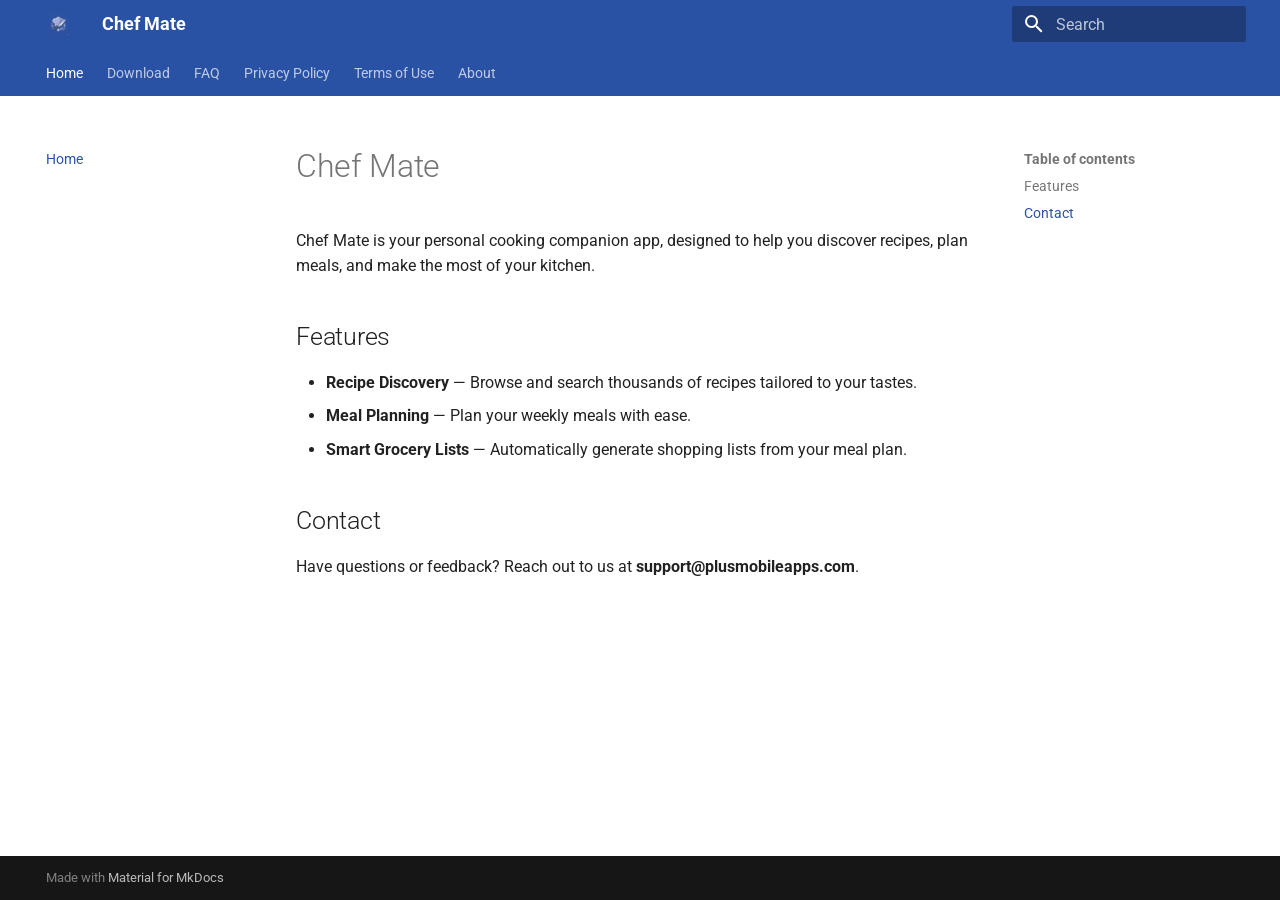
==== index.html @ 1d0ebb0e "Deployed 0904247 with MkDocs version: 1.6.1" ====
<!doctype html>
<html lang="en" class="no-js">
  <head>
    
      <meta charset="utf-8">
      <meta name="viewport" content="width=device-width,initial-scale=1">
      
      
      
      
      
        <link rel="next" href="download/">
      
      
        
      
      
      <link rel="icon" href="assets/favicon.png">
      <meta name="generator" content="mkdocs-1.6.1, mkdocs-material-9.7.6">
    
    
      
        <title>Chef Mate</title>
      
    
    
      <link rel="stylesheet" href="assets/stylesheets/main.484c7ddc.min.css">
      
        
        <link rel="stylesheet" href="assets/stylesheets/palette.ab4e12ef.min.css">
      
      


    
    
      
    
    
      
        
        
        <link rel="preconnect" href="https://fonts.gstatic.com" crossorigin>
        <link rel="stylesheet" href="https://fonts.googleapis.com/css?family=Roboto:300,300i,400,400i,700,700i%7CRoboto+Mono:400,400i,700,700i&display=fallback">
        <style>:root{--md-text-font:"Roboto";--md-code-font:"Roboto Mono"}</style>
      
    
    
      <link rel="stylesheet" href="stylesheets/extra.css">
    
    <script>__md_scope=new URL(".",location),__md_hash=e=>[...e].reduce(((e,_)=>(e<<5)-e+_.charCodeAt(0)),0),__md_get=(e,_=localStorage,t=__md_scope)=>JSON.parse(_.getItem(t.pathname+"."+e)),__md_set=(e,_,t=localStorage,a=__md_scope)=>{try{t.setItem(a.pathname+"."+e,JSON.stringify(_))}catch(e){}}</script>
    
      

    
    
  </head>
  
  
    
    
    
    
    
    <body dir="ltr" data-md-color-scheme="default" data-md-color-primary="custom" data-md-color-accent="custom">
  
    
    <input class="md-toggle" data-md-toggle="drawer" type="checkbox" id="__drawer" autocomplete="off">
    <input class="md-toggle" data-md-toggle="search" type="checkbox" id="__search" autocomplete="off">
    <label class="md-overlay" for="__drawer"></label>
    <div data-md-component="skip">
      
        
        <a href="#chef-mate" class="md-skip">
          Skip to content
        </a>
      
    </div>
    <div data-md-component="announce">
      
    </div>
    
    
      

<header class="md-header" data-md-component="header">
  <nav class="md-header__inner md-grid" aria-label="Header">
    <a href="." title="Chef Mate" class="md-header__button md-logo" aria-label="Chef Mate" data-md-component="logo">
      
  <img src="assets/logo.png" alt="logo">

    </a>
    <label class="md-header__button md-icon" for="__drawer">
      
      <svg xmlns="http://www.w3.org/2000/svg" viewBox="0 0 24 24"><path d="M3 6h18v2H3zm0 5h18v2H3zm0 5h18v2H3z"/></svg>
    </label>
    <div class="md-header__title" data-md-component="header-title">
      <div class="md-header__ellipsis">
        <div class="md-header__topic">
          <span class="md-ellipsis">
            Chef Mate
          </span>
        </div>
        <div class="md-header__topic" data-md-component="header-topic">
          <span class="md-ellipsis">
            
              Home
            
          </span>
        </div>
      </div>
    </div>
    
      
    
    
    
    
      
      
        <label class="md-header__button md-icon" for="__search">
          
          <svg xmlns="http://www.w3.org/2000/svg" viewBox="0 0 24 24"><path d="M9.5 3A6.5 6.5 0 0 1 16 9.5c0 1.61-.59 3.09-1.56 4.23l.27.27h.79l5 5-1.5 1.5-5-5v-.79l-.27-.27A6.52 6.52 0 0 1 9.5 16 6.5 6.5 0 0 1 3 9.5 6.5 6.5 0 0 1 9.5 3m0 2C7 5 5 7 5 9.5S7 14 9.5 14 14 12 14 9.5 12 5 9.5 5"/></svg>
        </label>
        <div class="md-search" data-md-component="search" role="dialog">
  <label class="md-search__overlay" for="__search"></label>
  <div class="md-search__inner" role="search">
    <form class="md-search__form" name="search">
      <input type="text" class="md-search__input" name="query" aria-label="Search" placeholder="Search" autocapitalize="off" autocorrect="off" autocomplete="off" spellcheck="false" data-md-component="search-query" required>
      <label class="md-search__icon md-icon" for="__search">
        
        <svg xmlns="http://www.w3.org/2000/svg" viewBox="0 0 24 24"><path d="M9.5 3A6.5 6.5 0 0 1 16 9.5c0 1.61-.59 3.09-1.56 4.23l.27.27h.79l5 5-1.5 1.5-5-5v-.79l-.27-.27A6.52 6.52 0 0 1 9.5 16 6.5 6.5 0 0 1 3 9.5 6.5 6.5 0 0 1 9.5 3m0 2C7 5 5 7 5 9.5S7 14 9.5 14 14 12 14 9.5 12 5 9.5 5"/></svg>
        
        <svg xmlns="http://www.w3.org/2000/svg" viewBox="0 0 24 24"><path d="M20 11v2H8l5.5 5.5-1.42 1.42L4.16 12l7.92-7.92L13.5 5.5 8 11z"/></svg>
      </label>
      <nav class="md-search__options" aria-label="Search">
        
        <button type="reset" class="md-search__icon md-icon" title="Clear" aria-label="Clear" tabindex="-1">
          
          <svg xmlns="http://www.w3.org/2000/svg" viewBox="0 0 24 24"><path d="M19 6.41 17.59 5 12 10.59 6.41 5 5 6.41 10.59 12 5 17.59 6.41 19 12 13.41 17.59 19 19 17.59 13.41 12z"/></svg>
        </button>
      </nav>
      
    </form>
    <div class="md-search__output">
      <div class="md-search__scrollwrap" tabindex="0" data-md-scrollfix>
        <div class="md-search-result" data-md-component="search-result">
          <div class="md-search-result__meta">
            Initializing search
          </div>
          <ol class="md-search-result__list" role="presentation"></ol>
        </div>
      </div>
    </div>
  </div>
</div>
      
    
    
  </nav>
  
</header>
    
    <div class="md-container" data-md-component="container">
      
      
        
          
            
<nav class="md-tabs" aria-label="Tabs" data-md-component="tabs">
  <div class="md-grid">
    <ul class="md-tabs__list">
      
        
  
  
  
    
  
  
    <li class="md-tabs__item md-tabs__item--active">
      <a href="." class="md-tabs__link">
        
  
  
    
  
  Home

      </a>
    </li>
  

      
        
  
  
  
  
    <li class="md-tabs__item">
      <a href="download/" class="md-tabs__link">
        
  
  
    
  
  Download

      </a>
    </li>
  

      
        
  
  
  
  
    <li class="md-tabs__item">
      <a href="faq/" class="md-tabs__link">
        
  
  
    
  
  FAQ

      </a>
    </li>
  

      
        
  
  
  
  
    <li class="md-tabs__item">
      <a href="privacy-policy/" class="md-tabs__link">
        
  
  
    
  
  Privacy Policy

      </a>
    </li>
  

      
        
  
  
  
  
    <li class="md-tabs__item">
      <a href="terms-of-use/" class="md-tabs__link">
        
  
  
    
  
  Terms of Use

      </a>
    </li>
  

      
        
  
  
  
  
    <li class="md-tabs__item">
      <a href="about/" class="md-tabs__link">
        
  
  
    
  
  About

      </a>
    </li>
  

      
    </ul>
  </div>
</nav>
          
        
      
      <main class="md-main" data-md-component="main">
        <div class="md-main__inner md-grid">
          
            
              
              <div class="md-sidebar md-sidebar--primary" data-md-component="sidebar" data-md-type="navigation" >
                <div class="md-sidebar__scrollwrap">
                  <div class="md-sidebar__inner">
                    


  


<nav class="md-nav md-nav--primary md-nav--lifted" aria-label="Navigation" data-md-level="0">
  <label class="md-nav__title" for="__drawer">
    <a href="." title="Chef Mate" class="md-nav__button md-logo" aria-label="Chef Mate" data-md-component="logo">
      
  <img src="assets/logo.png" alt="logo">

    </a>
    Chef Mate
  </label>
  
  <ul class="md-nav__list" data-md-scrollfix>
    
      
      
  
  
    
  
  
  
    <li class="md-nav__item md-nav__item--active">
      
      <input class="md-nav__toggle md-toggle" type="checkbox" id="__toc">
      
      
        
      
      
        <label class="md-nav__link md-nav__link--active" for="__toc">
          
  
  
  <span class="md-ellipsis">
    
  
    Home
  

    
  </span>
  
  

          <span class="md-nav__icon md-icon"></span>
        </label>
      
      <a href="." class="md-nav__link md-nav__link--active">
        
  
  
  <span class="md-ellipsis">
    
  
    Home
  

    
  </span>
  
  

      </a>
      
        

<nav class="md-nav md-nav--secondary" aria-label="Table of contents">
  
  
  
    
  
  
    <label class="md-nav__title" for="__toc">
      <span class="md-nav__icon md-icon"></span>
      Table of contents
    </label>
    <ul class="md-nav__list" data-md-component="toc" data-md-scrollfix>
      
        <li class="md-nav__item">
  <a href="#features" class="md-nav__link">
    <span class="md-ellipsis">
      
        Features
      
    </span>
  </a>
  
</li>
      
        <li class="md-nav__item">
  <a href="#contact" class="md-nav__link">
    <span class="md-ellipsis">
      
        Contact
      
    </span>
  </a>
  
</li>
      
    </ul>
  
</nav>
      
    </li>
  

    
      
      
  
  
  
  
    <li class="md-nav__item">
      <a href="download/" class="md-nav__link">
        
  
  
  <span class="md-ellipsis">
    
  
    Download
  

    
  </span>
  
  

      </a>
    </li>
  

    
      
      
  
  
  
  
    <li class="md-nav__item">
      <a href="faq/" class="md-nav__link">
        
  
  
  <span class="md-ellipsis">
    
  
    FAQ
  

    
  </span>
  
  

      </a>
    </li>
  

    
      
      
  
  
  
  
    <li class="md-nav__item">
      <a href="privacy-policy/" class="md-nav__link">
        
  
  
  <span class="md-ellipsis">
    
  
    Privacy Policy
  

    
  </span>
  
  

      </a>
    </li>
  

    
      
      
  
  
  
  
    <li class="md-nav__item">
      <a href="terms-of-use/" class="md-nav__link">
        
  
  
  <span class="md-ellipsis">
    
  
    Terms of Use
  

    
  </span>
  
  

      </a>
    </li>
  

    
      
      
  
  
  
  
    <li class="md-nav__item">
      <a href="about/" class="md-nav__link">
        
  
  
  <span class="md-ellipsis">
    
  
    About
  

    
  </span>
  
  

      </a>
    </li>
  

    
  </ul>
</nav>
                  </div>
                </div>
              </div>
            
            
              
              <div class="md-sidebar md-sidebar--secondary" data-md-component="sidebar" data-md-type="toc" >
                <div class="md-sidebar__scrollwrap">
                  <div class="md-sidebar__inner">
                    

<nav class="md-nav md-nav--secondary" aria-label="Table of contents">
  
  
  
    
  
  
    <label class="md-nav__title" for="__toc">
      <span class="md-nav__icon md-icon"></span>
      Table of contents
    </label>
    <ul class="md-nav__list" data-md-component="toc" data-md-scrollfix>
      
        <li class="md-nav__item">
  <a href="#features" class="md-nav__link">
    <span class="md-ellipsis">
      
        Features
      
    </span>
  </a>
  
</li>
      
        <li class="md-nav__item">
  <a href="#contact" class="md-nav__link">
    <span class="md-ellipsis">
      
        Contact
      
    </span>
  </a>
  
</li>
      
    </ul>
  
</nav>
                  </div>
                </div>
              </div>
            
          
          
            <div class="md-content" data-md-component="content">
              
              <article class="md-content__inner md-typeset">
                
                  



<h1 id="chef-mate">Chef Mate</h1>
<p>Chef Mate is your personal cooking companion app, designed to help you discover recipes, plan meals, and make the most of your kitchen.</p>
<h2 id="features">Features</h2>
<ul>
<li><strong>Recipe Discovery</strong> — Browse and search thousands of recipes tailored to your tastes.</li>
<li><strong>Meal Planning</strong> — Plan your weekly meals with ease.</li>
<li><strong>Smart Grocery Lists</strong> — Automatically generate shopping lists from your meal plan.</li>
</ul>
<h2 id="contact">Contact</h2>
<p>Have questions or feedback? Reach out to us at <strong>support@plusmobileapps.com</strong>.</p>












                
              </article>
            </div>
          
          
<script>var target=document.getElementById(location.hash.slice(1));target&&target.name&&(target.checked=target.name.startsWith("__tabbed_"))</script>
        </div>
        
      </main>
      
        <footer class="md-footer">
  
  <div class="md-footer-meta md-typeset">
    <div class="md-footer-meta__inner md-grid">
      <div class="md-copyright">
  
  
    Made with
    <a href="https://squidfunk.github.io/mkdocs-material/" target="_blank" rel="noopener">
      Material for MkDocs
    </a>
  
</div>
      
    </div>
  </div>
</footer>
      
    </div>
    <div class="md-dialog" data-md-component="dialog">
      <div class="md-dialog__inner md-typeset"></div>
    </div>
    
    
    
      
      
      <script id="__config" type="application/json">{"annotate": null, "base": ".", "features": ["navigation.tabs", "navigation.sections"], "search": "assets/javascripts/workers/search.2c215733.min.js", "tags": null, "translations": {"clipboard.copied": "Copied to clipboard", "clipboard.copy": "Copy to clipboard", "search.result.more.one": "1 more on this page", "search.result.more.other": "# more on this page", "search.result.none": "No matching documents", "search.result.one": "1 matching document", "search.result.other": "# matching documents", "search.result.placeholder": "Type to start searching", "search.result.term.missing": "Missing", "select.version": "Select version"}, "version": null}</script>
    
    
      <script src="assets/javascripts/bundle.79ae519e.min.js"></script>
      
    
  </body>
</html>
---- assets/stylesheets/main.484c7ddc.min.css ----
@charset "UTF-8";html{-webkit-text-size-adjust:none;-moz-text-size-adjust:none;text-size-adjust:none;box-sizing:border-box}*,:after,:before{box-sizing:inherit}@media (prefers-reduced-motion){*,:after,:before{transition:none!important}}body{margin:0}a,button,input,label{-webkit-tap-highlight-color:transparent}a{color:inherit;text-decoration:none}hr{border:0;box-sizing:initial;display:block;height:.05rem;overflow:visible;padding:0}small{font-size:80%}sub,sup{line-height:1em}img{border-style:none}table{border-collapse:initial;border-spacing:0}td,th{font-weight:400;vertical-align:top}button{background:#0000;border:0;font-family:inherit;font-size:inherit;margin:0;padding:0}input{border:0;outline:none}:root{--md-primary-fg-color:#4051b5;--md-primary-fg-color--light:#5d6cc0;--md-primary-fg-color--dark:#303fa1;--md-primary-bg-color:#fff;--md-primary-bg-color--light:#ffffffb3;--md-accent-fg-color:#526cfe;--md-accent-fg-color--transparent:#526cfe1a;--md-accent-bg-color:#fff;--md-accent-bg-color--light:#ffffffb3}[data-md-color-scheme=default]{color-scheme:light}[data-md-color-scheme=default] img[src$="#gh-dark-mode-only"],[data-md-color-scheme=default] img[src$="#only-dark"]{display:none}:root,[data-md-color-scheme=default]{--md-hue:225deg;--md-default-fg-color:#000000de;--md-default-fg-color--light:#0000008a;--md-default-fg-color--lighter:#00000052;--md-default-fg-color--lightest:#00000012;--md-default-bg-color:#fff;--md-default-bg-color--light:#ffffffb3;--md-default-bg-color--lighter:#ffffff4d;--md-default-bg-color--lightest:#ffffff1f;--md-code-fg-color:#36464e;--md-code-bg-color:#f5f5f5;--md-code-bg-color--light:#f5f5f5b3;--md-code-bg-color--lighter:#f5f5f54d;--md-code-hl-color:#4287ff;--md-code-hl-color--light:#4287ff1a;--md-code-hl-number-color:#d52a2a;--md-code-hl-special-color:#db1457;--md-code-hl-function-color:#a846b9;--md-code-hl-constant-color:#6e59d9;--md-code-hl-keyword-color:#3f6ec6;--md-code-hl-string-color:#1c7d4d;--md-code-hl-name-color:var(--md-code-fg-color);--md-code-hl-operator-color:var(--md-default-fg-color--light);--md-code-hl-punctuation-color:var(--md-default-fg-color--light);--md-code-hl-comment-color:var(--md-default-fg-color--light);--md-code-hl-generic-color:var(--md-default-fg-color--light);--md-code-hl-variable-color:var(--md-default-fg-color--light);--md-typeset-color:var(--md-default-fg-color);--md-typeset-a-color:var(--md-primary-fg-color);--md-typeset-del-color:#f5503d26;--md-typeset-ins-color:#0bd57026;--md-typeset-kbd-color:#fafafa;--md-typeset-kbd-accent-color:#fff;--md-typeset-kbd-border-color:#b8b8b8;--md-typeset-mark-color:#ffff0080;--md-typeset-table-color:#0000001f;--md-typeset-table-color--light:rgba(0,0,0,.035);--md-admonition-fg-color:var(--md-default-fg-color);--md-admonition-bg-color:var(--md-default-bg-color);--md-warning-fg-color:#000000de;--md-warning-bg-color:#ff9;--md-footer-fg-color:#fff;--md-footer-fg-color--light:#ffffffb3;--md-footer-fg-color--lighter:#ffffff73;--md-footer-bg-color:#000000de;--md-footer-bg-color--dark:#00000052;--md-shadow-z1:0 0.2rem 0.5rem #0000000d,0 0 0.05rem #0000001a;--md-shadow-z2:0 0.2rem 0.5rem #0000001a,0 0 0.05rem #00000040;--md-shadow-z3:0 0.2rem 0.5rem #0003,0 0 0.05rem #00000059}.md-icon svg{fill:currentcolor;display:block;height:1.2rem;width:1.2rem}body{-webkit-font-smoothing:antialiased;-moz-osx-font-smoothing:grayscale;--md-text-font-family:var(--md-text-font,_),-apple-system,BlinkMacSystemFont,Helvetica,Arial,sans-serif;--md-code-font-family:var(--md-code-font,_),SFMono-Regular,Consolas,Menlo,monospace}aside,body,input{font-feature-settings:"kern","liga";color:var(--md-typeset-color);font-family:var(--md-text-font-family)}code,kbd,pre{font-feature-settings:"kern";font-family:var(--md-code-font-family)}:root{--md-typeset-table-sort-icon:url('data:image/svg+xml;charset=utf-8,<svg xmlns="http://www.w3.org/2000/svg" viewBox="0 0 24 24"><path d="m18 21-4-4h3V7h-3l4-4 4 4h-3v10h3M2 19v-2h10v2M2 13v-2h7v2M2 7V5h4v2z"/></svg>');--md-typeset-table-sort-icon--asc:url('data:image/svg+xml;charset=utf-8,<svg xmlns="http://www.w3.org/2000/svg" viewBox="0 0 24 24"><path d="M19 17h3l-4 4-4-4h3V3h2M2 17h10v2H2M6 5v2H2V5m0 6h7v2H2z"/></svg>');--md-typeset-table-sort-icon--desc:url('data:image/svg+xml;charset=utf-8,<svg xmlns="http://www.w3.org/2000/svg" viewBox="0 0 24 24"><path d="M19 7h3l-4-4-4 4h3v14h2M2 17h10v2H2M6 5v2H2V5m0 6h7v2H2z"/></svg>')}.md-typeset{-webkit-print-color-adjust:exact;color-adjust:exact;font-size:.8rem;line-height:1.6;overflow-wrap:break-word}@media print{.md-typeset{font-size:.68rem}}.md-typeset blockquote,.md-typeset dl,.md-typeset figure,.md-typeset ol,.md-typeset pre,.md-typeset ul{margin-bottom:1em;margin-top:1em}.md-typeset h1{color:var(--md-default-fg-color--light);font-size:2em;line-height:1.3;margin:0 0 1.25em}.md-typeset h1,.md-typeset h2{font-weight:300;letter-spacing:-.01em}.md-typeset h2{font-size:1.5625em;line-height:1.4;margin:1.6em 0 .64em}.md-typeset h3{font-size:1.25em;font-weight:400;letter-spacing:-.01em;line-height:1.5;margin:1.6em 0 .8em}.md-typeset h2+h3{margin-top:.8em}.md-typeset h4{font-weight:700;letter-spacing:-.01em;margin:1em 0}.md-typeset h5,.md-typeset h6{color:var(--md-default-fg-color--light);font-size:.8em;font-weight:700;letter-spacing:-.01em;margin:1.25em 0}.md-typeset h5{text-transform:uppercase}.md-typeset h5 code{text-transform:none}.md-typeset hr{border-bottom:.05rem solid var(--md-default-fg-color--lightest);display:flow-root;margin:1.5em 0}.md-typeset a{color:var(--md-typeset-a-color);word-break:break-word}.md-typeset a,.md-typeset a:before{transition:color 125ms}.md-typeset a:focus,.md-typeset a:hover{color:var(--md-accent-fg-color)}.md-typeset a:focus code,.md-typeset a:hover code{background-color:var(--md-accent-fg-color--transparent);color:var(--md-accent-fg-color)}.md-typeset a code{color:var(--md-typeset-a-color)}.md-typeset a.focus-visible{outline-color:var(--md-accent-fg-color);outline-offset:.2rem}.md-typeset code,.md-typeset kbd,.md-typeset pre{color:var(--md-code-fg-color);direction:ltr;font-variant-ligatures:none;transition:background-color 125ms}@media print{.md-typeset code,.md-typeset kbd,.md-typeset pre{white-space:pre-wrap}}.md-typeset code{background-color:var(--md-code-bg-color);border-radius:.1rem;-webkit-box-decoration-break:clone;box-decoration-break:clone;font-size:.85em;padding:0 .2941176471em;transition:color 125ms,background-color 125ms;word-break:break-word}.md-typeset code:not(.focus-visible){-webkit-tap-highlight-color:transparent;outline:none}.md-typeset pre{display:flow-root;line-height:1.4;position:relative}.md-typeset pre>code{-webkit-box-decoration-break:slice;box-decoration-break:slice;box-shadow:none;display:block;margin:0;outline-color:var(--md-accent-fg-color);overflow:auto;padding:.7720588235em 1.1764705882em;scrollbar-color:var(--md-default-fg-color--lighter) #0000;scrollbar-width:thin;touch-action:auto;word-break:normal}.md-typeset pre>code:hover{scrollbar-color:var(--md-accent-fg-color) #0000}.md-typeset pre>code::-webkit-scrollbar{height:.2rem;width:.2rem}.md-typeset pre>code::-webkit-scrollbar-thumb{background-color:var(--md-default-fg-color--lighter)}.md-typeset pre>code::-webkit-scrollbar-thumb:hover{background-color:var(--md-accent-fg-color)}.md-typeset kbd{background-color:var(--md-typeset-kbd-color);border-radius:.1rem;box-shadow:0 .1rem 0 .05rem var(--md-typeset-kbd-border-color),0 .1rem 0 var(--md-typeset-kbd-border-color),0 -.1rem .2rem var(--md-typeset-kbd-accent-color) inset;color:var(--md-default-fg-color);display:inline-block;font-size:.75em;padding:0 .6666666667em;vertical-align:text-top;word-break:break-word}.md-typeset mark{background-color:var(--md-typeset-mark-color);-webkit-box-decoration-break:clone;box-decoration-break:clone;color:inherit;word-break:break-word}.md-typeset abbr{cursor:help;text-decoration:none}.md-typeset [data-preview],.md-typeset abbr{border-bottom:.05rem dotted var(--md-default-fg-color--light)}.md-typeset small{opacity:.75}[dir=ltr] .md-typeset sub,[dir=ltr] .md-typeset sup{margin-left:.078125em}[dir=rtl] .md-typeset sub,[dir=rtl] .md-typeset sup{margin-right:.078125em}[dir=ltr] .md-typeset blockquote{padding-left:.6rem}[dir=rtl] .md-typeset blockquote{padding-right:.6rem}[dir=ltr] .md-typeset blockquote{border-left:.2rem solid var(--md-default-fg-color--lighter)}[dir=rtl] .md-typeset blockquote{border-right:.2rem solid var(--md-default-fg-color--lighter)}.md-typeset blockquote{color:var(--md-default-fg-color--light);margin-left:0;margin-right:0}.md-typeset ul{list-style-type:disc}.md-typeset ul[type]{list-style-type:revert-layer}[dir=ltr] .md-typeset ol,[dir=ltr] .md-typeset ul{margin-left:.625em}[dir=rtl] .md-typeset ol,[dir=rtl] .md-typeset ul{margin-right:.625em}.md-typeset ol,.md-typeset ul{padding:0}.md-typeset ol:not([hidden]),.md-typeset ul:not([hidden]){display:flow-root}.md-typeset ol ol,.md-typeset ul ol{list-style-type:lower-alpha}.md-typeset ol ol ol,.md-typeset ul ol ol{list-style-type:lower-roman}.md-typeset ol ol ol ol,.md-typeset ul ol ol ol{list-style-type:upper-alpha}.md-typeset ol ol ol ol ol,.md-typeset ul ol ol ol ol{list-style-type:upper-roman}.md-typeset ol[type],.md-typeset ul[type]{list-style-type:revert-layer}[dir=ltr] .md-typeset ol li,[dir=ltr] .md-typeset ul li{margin-left:1.25em}[dir=rtl] .md-typeset ol li,[dir=rtl] .md-typeset ul li{margin-right:1.25em}.md-typeset ol li,.md-typeset ul li{margin-bottom:.5em}.md-typeset ol li blockquote,.md-typeset ol li p,.md-typeset ul li blockquote,.md-typeset ul li p{margin:.5em 0}.md-typeset ol li:last-child,.md-typeset ul li:last-child{margin-bottom:0}[dir=ltr] .md-typeset ol li ol,[dir=ltr] .md-typeset ol li ul,[dir=ltr] .md-typeset ul li ol,[dir=ltr] .md-typeset ul li ul{margin-left:.625em}[dir=rtl] .md-typeset ol li ol,[dir=rtl] .md-typeset ol li ul,[dir=rtl] .md-typeset ul li ol,[dir=rtl] .md-typeset ul li ul{margin-right:.625em}.md-typeset ol li ol,.md-typeset ol li ul,.md-typeset ul li ol,.md-typeset ul li ul{margin-bottom:.5em;margin-top:.5em}[dir=ltr] .md-typeset dd{margin-left:1.875em}[dir=rtl] .md-typeset dd{margin-right:1.875em}.md-typeset dd{margin-bottom:1.5em;margin-top:1em}.md-typeset img,.md-typeset svg,.md-typeset video{height:auto;max-width:100%}.md-typeset img[align=left]{margin:1em 1em 1em 0}.md-typeset img[align=right]{margin:1em 0 1em 1em}.md-typeset img[align]:only-child{margin-top:0}.md-typeset figure{display:flow-root;margin:1em auto;max-width:100%;text-align:center;width:fit-content}.md-typeset figure img{display:block;margin:0 auto}.md-typeset figcaption{font-style:italic;margin:1em auto;max-width:24rem}.md-typeset iframe{max-width:100%}.md-typeset table:not([class]){background-color:var(--md-default-bg-color);border:.05rem solid var(--md-typeset-table-color);border-radius:.1rem;display:inline-block;font-size:.64rem;max-width:100%;overflow:auto;touch-action:auto}@media print{.md-typeset table:not([class]){display:table}}.md-typeset table:not([class])+*{margin-top:1.5em}.md-typeset table:not([class]) td>:first-child,.md-typeset table:not([class]) th>:first-child{margin-top:0}.md-typeset table:not([class]) td>:last-child,.md-typeset table:not([class]) th>:last-child{margin-bottom:0}.md-typeset table:not([class]) td:not([align]),.md-typeset table:not([class]) th:not([align]){text-align:left}[dir=rtl] .md-typeset table:not([class]) td:not([align]),[dir=rtl] .md-typeset table:not([class]) th:not([align]){text-align:right}.md-typeset table:not([class]) th{font-weight:700;min-width:5rem;padding:.9375em 1.25em;vertical-align:top}.md-typeset table:not([class]) td{border-top:.05rem solid var(--md-typeset-table-color);padding:.9375em 1.25em;vertical-align:top}.md-typeset table:not([class]) tbody tr{transition:background-color 125ms}.md-typeset table:not([class]) tbody tr:hover{background-color:var(--md-typeset-table-color--light);box-shadow:0 .05rem 0 var(--md-default-bg-color) inset}.md-typeset table:not([class]) a{word-break:normal}.md-typeset table th[role=columnheader]{cursor:pointer}[dir=ltr] .md-typeset table th[role=columnheader]:after{margin-left:.5em}[dir=rtl] .md-typeset table th[role=columnheader]:after{margin-right:.5em}.md-typeset table th[role=columnheader]:after{content:"";display:inline-block;height:1.2em;-webkit-mask-image:var(--md-typeset-table-sort-icon);mask-image:var(--md-typeset-table-sort-icon);-webkit-mask-repeat:no-repeat;mask-repeat:no-repeat;-webkit-mask-size:contain;mask-size:contain;transition:background-color 125ms;vertical-align:text-bottom;width:1.2em}.md-typeset table th[role=columnheader]:hover:after{background-color:var(--md-default-fg-color--lighter)}.md-typeset table th[role=columnheader][aria-sort=ascending]:after{background-color:var(--md-default-fg-color--light);-webkit-mask-image:var(--md-typeset-table-sort-icon--asc);mask-image:var(--md-typeset-table-sort-icon--asc)}.md-typeset table th[role=columnheader][aria-sort=descending]:after{background-color:var(--md-default-fg-color--light);-webkit-mask-image:var(--md-typeset-table-sort-icon--desc);mask-image:var(--md-typeset-table-sort-icon--desc)}.md-typeset__scrollwrap{margin:1em -.8rem;overflow-x:auto;touch-action:auto}.md-typeset__table{display:inline-block;margin-bottom:.5em;padding:0 .8rem}@media print{.md-typeset__table{display:block}}html .md-typeset__table table{display:table;margin:0;overflow:hidden;width:100%}@media screen and (max-width:44.984375em){.md-content__inner>pre{margin:1em -.8rem}.md-content__inner>pre code{border-radius:0}}.md-typeset .md-author{border-radius:100%;display:block;flex-shrink:0;height:1.6rem;overflow:hidden;position:relative;transition:color 125ms,transform 125ms;width:1.6rem}.md-typeset .md-author img{display:block}.md-typeset .md-author--more{background:var(--md-default-fg-color--lightest);color:var(--md-default-fg-color--lighter);font-size:.6rem;font-weight:700;line-height:1.6rem;text-align:center}.md-typeset .md-author--long{height:2.4rem;width:2.4rem}.md-typeset a.md-author{transform:scale(1)}.md-typeset a.md-author img{border-radius:100%;filter:grayscale(100%) opacity(75%);transition:filter 125ms}.md-typeset a.md-author:focus,.md-typeset a.md-author:hover{transform:scale(1.1);z-index:1}.md-typeset a.md-author:focus img,.md-typeset a.md-author:hover img{filter:grayscale(0)}.md-banner{background-color:var(--md-footer-bg-color);color:var(--md-footer-fg-color);overflow:auto}@media print{.md-banner{display:none}}.md-banner--warning{background-color:var(--md-warning-bg-color);color:var(--md-warning-fg-color)}.md-banner__inner{font-size:.7rem;margin:.6rem auto;padding:0 .8rem}[dir=ltr] .md-banner__button{float:right}[dir=rtl] .md-banner__button{float:left}.md-banner__button{color:inherit;cursor:pointer;transition:opacity .25s}.no-js .md-banner__button{display:none}.md-banner__button:hover{opacity:.7}html{font-size:125%;height:100%;overflow-x:hidden}@media screen and (min-width:100em){html{font-size:137.5%}}@media screen and (min-width:125em){html{font-size:150%}}body{background-color:var(--md-default-bg-color);display:flex;flex-direction:column;font-size:.5rem;min-height:100%;position:relative;width:100%}@media print{body{display:block}}@media screen and (max-width:59.984375em){body[data-md-scrolllock]{position:fixed}}.md-grid{margin-left:auto;margin-right:auto;max-width:61rem}.md-container{display:flex;flex-direction:column;flex-grow:1}@media print{.md-container{display:block}}.md-main{flex-grow:1}.md-main__inner{display:flex;height:100%;margin-top:1.5rem}.md-ellipsis{overflow:hidden;text-overflow:ellipsis}.md-toggle{display:none}.md-option{height:0;opacity:0;position:absolute;width:0}.md-option:checked+label:not([hidden]){display:block}.md-option.focus-visible+label{outline-color:var(--md-accent-fg-color);outline-style:auto}.md-skip{background-color:var(--md-default-fg-color);border-radius:.1rem;color:var(--md-default-bg-color);font-size:.64rem;margin:.5rem;opacity:0;outline-color:var(--md-accent-fg-color);padding:.3rem .5rem;position:fixed;transform:translateY(.4rem);z-index:-1}.md-skip:focus{opacity:1;transform:translateY(0);transition:transform .25s cubic-bezier(.4,0,.2,1),opacity 175ms 75ms;z-index:10}@page{margin:25mm}:root{--md-clipboard-icon:url('data:image/svg+xml;charset=utf-8,<svg xmlns="http://www.w3.org/2000/svg" viewBox="0 0 24 24"><path d="M19 21H8V7h11m0-2H8a2 2 0 0 0-2 2v14a2 2 0 0 0 2 2h11a2 2 0 0 0 2-2V7a2 2 0 0 0-2-2m-3-4H4a2 2 0 0 0-2 2v14h2V3h12z"/></svg>')}.md-clipboard{border-radius:.1rem;color:var(--md-default-fg-color--lightest);cursor:pointer;height:1.5em;outline-color:var(--md-accent-fg-color);outline-offset:.1rem;transition:color .25s;width:1.5em;z-index:1}@media print{.md-clipboard{display:none}}.md-clipboard:not(.focus-visible){-webkit-tap-highlight-color:transparent;outline:none}:hover>.md-clipboard{color:var(--md-default-fg-color--light)}.md-clipboard:focus,.md-clipboard:hover{color:var(--md-accent-fg-color)}.md-clipboard:after{background-color:currentcolor;content:"";display:block;height:1.125em;margin:0 auto;-webkit-mask-image:var(--md-clipboard-icon);mask-image:var(--md-clipboard-icon);-webkit-mask-position:center;mask-position:center;-webkit-mask-repeat:no-repeat;mask-repeat:no-repeat;-webkit-mask-size:contain;mask-size:contain;width:1.125em}.md-clipboard--inline{cursor:pointer}.md-clipboard--inline code{transition:color .25s,background-color .25s}.md-clipboard--inline:focus code,.md-clipboard--inline:hover code{background-color:var(--md-accent-fg-color--transparent);color:var(--md-accent-fg-color)}:root{--md-code-select-icon:url('data:image/svg+xml;charset=utf-8,<svg xmlns="http://www.w3.org/2000/svg" viewBox="0 0 24 24"><path d="M19 19h-4v2h4c1.1 0 2-.9 2-2v-4h-2m0-12h-4v2h4v4h2V5c0-1.1-.9-2-2-2M5 5h4V3H5c-1.1 0-2 .9-2 2v4h2m0 6H3v4c0 1.1.9 2 2 2h4v-2H5zm2-4h2v2H7zm4 0h2v2h-2zm4 0h2v2h-2zM7 7h2v2H7zm4 0h2v2h-2zm4 0h2v2h-2zm-8 8h2v2H7zm4 0h2v2h-2zm4 0h2v2h-2z"/></svg>');--md-code-copy-icon:url('data:image/svg+xml;charset=utf-8,<svg xmlns="http://www.w3.org/2000/svg" viewBox="0 0 24 24"><path d="M19 21H8V7h11m0-2H8a2 2 0 0 0-2 2v14a2 2 0 0 0 2 2h11a2 2 0 0 0 2-2V7a2 2 0 0 0-2-2m-3-4H4a2 2 0 0 0-2 2v14h2V3h12z"/></svg>')}.md-typeset .md-code__content{display:grid}.md-code__nav{background-color:var(--md-code-bg-color--lighter);border-radius:.1rem;display:flex;gap:.2rem;padding:.2rem;position:absolute;right:.25em;top:.25em;transition:background-color .25s;z-index:1}:hover>.md-code__nav{background-color:var(--md-code-bg-color--light)}.md-code__button{color:var(--md-default-fg-color--lightest);cursor:pointer;display:block;height:1.5em;outline-color:var(--md-accent-fg-color);outline-offset:.1rem;transition:color .25s;width:1.5em}:hover>*>.md-code__button{color:var(--md-default-fg-color--light)}.md-code__button.focus-visible,.md-code__button:hover{color:var(--md-accent-fg-color)}.md-code__button--active{color:var(--md-default-fg-color)!important}.md-code__button:after{background-color:currentcolor;content:"";display:block;height:1.125em;margin:0 auto;-webkit-mask-position:center;mask-position:center;-webkit-mask-repeat:no-repeat;mask-repeat:no-repeat;-webkit-mask-size:contain;mask-size:contain;width:1.125em}.md-code__button[data-md-type=select]:after{-webkit-mask-image:var(--md-code-select-icon);mask-image:var(--md-code-select-icon)}.md-code__button[data-md-type=copy]:after{-webkit-mask-image:var(--md-code-copy-icon);mask-image:var(--md-code-copy-icon)}@keyframes consent{0%{opacity:0;transform:translateY(100%)}to{opacity:1;transform:translateY(0)}}@keyframes overlay{0%{opacity:0}to{opacity:1}}.md-consent__overlay{animation:overlay .25s both;-webkit-backdrop-filter:blur(.1rem);backdrop-filter:blur(.1rem);background-color:#0000008a;height:100%;opacity:1;position:fixed;top:0;width:100%;z-index:5}.md-consent__inner{animation:consent .5s cubic-bezier(.1,.7,.1,1) both;background-color:var(--md-default-bg-color);border:0;border-radius:.1rem;bottom:0;box-shadow:0 0 .2rem #0000001a,0 .2rem .4rem #0003;max-height:100%;overflow:auto;padding:0;position:fixed;width:100%;z-index:5}.md-consent__form{padding:.8rem}.md-consent__settings{display:none;margin:1em 0}input:checked+.md-consent__settings{display:block}.md-consent__controls{margin-bottom:.8rem}.md-typeset .md-consent__controls .md-button{display:inline}@media screen and (max-width:44.984375em){.md-typeset .md-consent__controls .md-button{display:block;margin-top:.4rem;text-align:center;width:100%}}.md-consent label{cursor:pointer}.md-content{flex-grow:1;min-width:0}.md-content__inner{margin:0 .8rem 1.2rem;padding-top:.6rem}@media screen and (min-width:76.25em){[dir=ltr] .md-sidebar--primary:not([hidden])~.md-content>.md-content__inner{margin-left:1.2rem}[dir=ltr] .md-sidebar--secondary:not([hidden])~.md-content>.md-content__inner,[dir=rtl] .md-sidebar--primary:not([hidden])~.md-content>.md-content__inner{margin-right:1.2rem}[dir=rtl] .md-sidebar--secondary:not([hidden])~.md-content>.md-content__inner{margin-left:1.2rem}}.md-content__inner:before{content:"";display:block;height:.4rem}.md-content__inner>:last-child{margin-bottom:0}[dir=ltr] .md-content__button{float:right}[dir=rtl] .md-content__button{float:left}[dir=ltr] .md-content__button{margin-left:.4rem}[dir=rtl] .md-content__button{margin-right:.4rem}.md-content__button{margin:.4rem 0;padding:0}@media print{.md-content__button{display:none}}.md-typeset .md-content__button{color:var(--md-default-fg-color--lighter)}.md-content__button svg{display:inline;vertical-align:top}[dir=rtl] .md-content__button svg{transform:scaleX(-1)}[dir=ltr] .md-dialog{right:.8rem}[dir=rtl] .md-dialog{left:.8rem}.md-dialog{background-color:var(--md-default-fg-color);border-radius:.1rem;bottom:.8rem;box-shadow:var(--md-shadow-z3);min-width:11.1rem;opacity:0;padding:.4rem .6rem;pointer-events:none;position:fixed;transform:translateY(100%);transition:transform 0ms .4s,opacity .4s;z-index:4}@media print{.md-dialog{display:none}}.md-dialog--active{opacity:1;pointer-events:auto;transform:translateY(0);transition:transform .4s cubic-bezier(.075,.85,.175,1),opacity .4s}.md-dialog__inner{color:var(--md-default-bg-color);font-size:.7rem}.md-feedback{margin:2em 0 1em;text-align:center}.md-feedback fieldset{border:none;margin:0;padding:0}.md-feedback__title{font-weight:700;margin:1em auto}.md-feedback__inner{position:relative}.md-feedback__list{display:flex;flex-wrap:wrap;place-content:baseline center;position:relative}.md-feedback__list:hover .md-icon:not(:disabled){color:var(--md-default-fg-color--lighter)}:disabled .md-feedback__list{min-height:1.8rem}.md-feedback__icon{color:var(--md-default-fg-color--light);cursor:pointer;flex-shrink:0;margin:0 .1rem;transition:color 125ms}.md-feedback__icon:not(:disabled).md-icon:hover{color:var(--md-accent-fg-color)}.md-feedback__icon:disabled{color:var(--md-default-fg-color--lightest);pointer-events:none}.md-feedback__note{opacity:0;position:relative;transform:translateY(.4rem);transition:transform .4s cubic-bezier(.1,.7,.1,1),opacity .15s}.md-feedback__note>*{margin:0 auto;max-width:16rem}:disabled .md-feedback__note{opacity:1;transform:translateY(0)}@media print{.md-feedback{display:none}}.md-footer{background-color:var(--md-footer-bg-color);color:var(--md-footer-fg-color)}@media print{.md-footer{display:none}}.md-footer__inner{justify-content:space-between;overflow:auto;padding:.2rem}.md-footer__inner:not([hidden]){display:flex}.md-footer__link{align-items:end;display:flex;flex-grow:0.01;margin-bottom:.4rem;margin-top:1rem;max-width:100%;outline-color:var(--md-accent-fg-color);overflow:hidden;transition:opacity .25s}.md-footer__link:focus,.md-footer__link:hover{opacity:.7}[dir=rtl] .md-footer__link svg{transform:scaleX(-1)}@media screen and (max-width:44.984375em){.md-footer__link--prev{flex-shrink:0}.md-footer__link--prev .md-footer__title{display:none}}[dir=ltr] .md-footer__link--next{margin-left:auto}[dir=rtl] .md-footer__link--next{margin-right:auto}.md-footer__link--next{text-align:right}[dir=rtl] .md-footer__link--next{text-align:left}.md-footer__title{flex-grow:1;font-size:.9rem;margin-bottom:.7rem;max-width:calc(100% - 2.4rem);padding:0 1rem;white-space:nowrap}.md-footer__button{margin:.2rem;padding:.4rem}.md-footer__direction{font-size:.64rem;opacity:.7}.md-footer-meta{background-color:var(--md-footer-bg-color--dark)}.md-footer-meta__inner{display:flex;flex-wrap:wrap;justify-content:space-between;padding:.2rem}html .md-footer-meta.md-typeset a{color:var(--md-footer-fg-color--light)}html .md-footer-meta.md-typeset a:focus,html .md-footer-meta.md-typeset a:hover{color:var(--md-footer-fg-color)}.md-copyright{color:var(--md-footer-fg-color--lighter);font-size:.64rem;margin:auto .6rem;padding:.4rem 0;width:100%}@media screen and (min-width:45em){.md-copyright{width:auto}}.md-copyright__highlight{color:var(--md-footer-fg-color--light)}.md-social{display:inline-flex;gap:.2rem;margin:0 .4rem;padding:.2rem 0 .6rem}@media screen and (min-width:45em){.md-social{padding:.6rem 0}}.md-social__link{display:inline-block;height:1.6rem;text-align:center;width:1.6rem}.md-social__link:before{line-height:1.9}.md-social__link svg{fill:currentcolor;max-height:.8rem;vertical-align:-25%}.md-typeset .md-button{border:.1rem solid;border-radius:.1rem;color:var(--md-primary-fg-color);cursor:pointer;display:inline-block;font-weight:700;padding:.625em 2em;transition:color 125ms,background-color 125ms,border-color 125ms}.md-typeset .md-button--primary{background-color:var(--md-primary-fg-color);border-color:var(--md-primary-fg-color);color:var(--md-primary-bg-color)}.md-typeset .md-button:focus,.md-typeset .md-button:hover{background-color:var(--md-accent-fg-color);border-color:var(--md-accent-fg-color);color:var(--md-accent-bg-color)}[dir=ltr] .md-typeset .md-input{border-top-left-radius:.1rem}[dir=ltr] .md-typeset .md-input,[dir=rtl] .md-typeset .md-input{border-top-right-radius:.1rem}[dir=rtl] .md-typeset .md-input{border-top-left-radius:.1rem}.md-typeset .md-input{border-bottom:.1rem solid var(--md-default-fg-color--lighter);box-shadow:var(--md-shadow-z1);font-size:.8rem;height:1.8rem;padding:0 .6rem;transition:border .25s,box-shadow .25s}.md-typeset .md-input:focus,.md-typeset .md-input:hover{border-bottom-color:var(--md-accent-fg-color);box-shadow:var(--md-shadow-z2)}.md-typeset .md-input--stretch{width:100%}.md-header{background-color:var(--md-primary-fg-color);box-shadow:0 0 .2rem #0000,0 .2rem .4rem #0000;color:var(--md-primary-bg-color);display:block;left:0;position:sticky;right:0;top:0;z-index:4}@media print{.md-header{display:none}}.md-header[hidden]{transform:translateY(-100%);transition:transform .25s cubic-bezier(.8,0,.6,1),box-shadow .25s}.md-header--shadow{box-shadow:0 0 .2rem #0000001a,0 .2rem .4rem #0003;transition:transform .25s cubic-bezier(.1,.7,.1,1),box-shadow .25s}.md-header__inner{align-items:center;display:flex;padding:0 .2rem}.md-header__button{color:currentcolor;cursor:pointer;margin:.2rem;outline-color:var(--md-accent-fg-color);padding:.4rem;position:relative;transition:opacity .25s;vertical-align:middle;z-index:1}.md-header__button:hover{opacity:.7}.md-header__button:not([hidden]){display:inline-block}.md-header__button:not(.focus-visible){-webkit-tap-highlight-color:transparent;outline:none}.md-header__button.md-logo{margin:.2rem;padding:.4rem}@media screen and (max-width:76.234375em){.md-header__button.md-logo{display:none}}.md-header__button.md-logo img,.md-header__button.md-logo svg{fill:currentcolor;display:block;height:1.2rem;width:auto}@media screen and (min-width:60em){.md-header__button[for=__search]{display:none}}.no-js .md-header__button[for=__search]{display:none}[dir=rtl] .md-header__button[for=__search] svg{transform:scaleX(-1)}@media screen and (min-width:76.25em){.md-header__button[for=__drawer]{display:none}}.md-header__topic{display:flex;max-width:100%;position:absolute;transition:transform .4s cubic-bezier(.1,.7,.1,1),opacity .15s;white-space:nowrap}.md-header__topic+.md-header__topic{opacity:0;pointer-events:none;transform:translateX(1.25rem);transition:transform .4s cubic-bezier(1,.7,.1,.1),opacity .15s;z-index:-1}[dir=rtl] .md-header__topic+.md-header__topic{transform:translateX(-1.25rem)}.md-header__topic:first-child{font-weight:700}[dir=ltr] .md-header__title{margin-left:1rem;margin-right:.4rem}[dir=rtl] .md-header__title{margin-left:.4rem;margin-right:1rem}.md-header__title{flex-grow:1;font-size:.9rem;height:2.4rem;line-height:2.4rem}.md-header__title--active .md-header__topic{opacity:0;pointer-events:none;transform:translateX(-1.25rem);transition:transform .4s cubic-bezier(1,.7,.1,.1),opacity .15s;z-index:-1}[dir=rtl] .md-header__title--active .md-header__topic{transform:translateX(1.25rem)}.md-header__title--active .md-header__topic+.md-header__topic{opacity:1;pointer-events:auto;transform:translateX(0);transition:transform .4s cubic-bezier(.1,.7,.1,1),opacity .15s;z-index:0}.md-header__title>.md-header__ellipsis{height:100%;position:relative;width:100%}.md-header__option{display:flex;flex-shrink:0;max-width:100%;transition:max-width 0ms .25s,opacity .25s .25s;white-space:nowrap}[data-md-toggle=search]:checked~.md-header .md-header__option{max-width:0;opacity:0;transition:max-width 0ms,opacity 0ms}.md-header__option>input{bottom:0}.md-header__source{display:none}@media screen and (min-width:60em){[dir=ltr] .md-header__source{margin-left:1rem}[dir=rtl] .md-header__source{margin-right:1rem}.md-header__source{display:block;max-width:11.7rem;width:11.7rem}}@media screen and (min-width:76.25em){[dir=ltr] .md-header__source{margin-left:1.4rem}[dir=rtl] .md-header__source{margin-right:1.4rem}}.md-meta{color:var(--md-default-fg-color--light);font-size:.7rem;line-height:1.3}.md-meta__list{display:inline-flex;flex-wrap:wrap;list-style:none;margin:0;padding:0}.md-meta__item:not(:last-child):after{content:"·";margin-left:.2rem;margin-right:.2rem}.md-meta__link{color:var(--md-typeset-a-color)}.md-meta__link:focus,.md-meta__link:hover{color:var(--md-accent-fg-color)}.md-draft{background-color:#ff1744;border-radius:.125em;color:#fff;display:inline-block;font-weight:700;padding-left:.5714285714em;padding-right:.5714285714em}:root{--md-nav-icon--prev:url('data:image/svg+xml;charset=utf-8,<svg xmlns="http://www.w3.org/2000/svg" viewBox="0 0 24 24"><path d="M20 11v2H8l5.5 5.5-1.42 1.42L4.16 12l7.92-7.92L13.5 5.5 8 11z"/></svg>');--md-nav-icon--next:url('data:image/svg+xml;charset=utf-8,<svg xmlns="http://www.w3.org/2000/svg" viewBox="0 0 24 24"><path d="M8.59 16.58 13.17 12 8.59 7.41 10 6l6 6-6 6z"/></svg>');--md-toc-icon:url('data:image/svg+xml;charset=utf-8,<svg xmlns="http://www.w3.org/2000/svg" viewBox="0 0 24 24"><path d="M3 9h14V7H3zm0 4h14v-2H3zm0 4h14v-2H3zm16 0h2v-2h-2zm0-10v2h2V7zm0 6h2v-2h-2z"/></svg>')}.md-nav{font-size:.7rem;line-height:1.3}.md-nav__title{color:var(--md-default-fg-color--light);display:block;font-weight:700;overflow:hidden;padding:0 .6rem;text-overflow:ellipsis}.md-nav__title .md-nav__button{display:none}.md-nav__title .md-nav__button img{height:100%;width:auto}.md-nav__title .md-nav__button.md-logo img,.md-nav__title .md-nav__button.md-logo svg{fill:currentcolor;display:block;height:2.4rem;max-width:100%;object-fit:contain;width:auto}.md-nav__list{list-style:none;margin:0;padding:0}.md-nav__link{align-items:flex-start;display:flex;gap:.4rem;margin-top:.625em;scroll-snap-align:start;transition:color 125ms}.md-nav__link--passed,.md-nav__link--passed code{color:var(--md-default-fg-color--light)}.md-nav__item .md-nav__link--active,.md-nav__item .md-nav__link--active code{color:var(--md-typeset-a-color)}.md-nav__link .md-ellipsis{position:relative}.md-nav__link .md-ellipsis code{word-break:normal}[dir=ltr] .md-nav__link .md-icon:last-child{margin-left:auto}[dir=rtl] .md-nav__link .md-icon:last-child{margin-right:auto}.md-nav__link .md-typeset{font-size:.7rem;line-height:1.3}.md-nav__link svg{fill:currentcolor;flex-shrink:0;height:1.3em;position:relative}.md-nav__link[for]:focus,.md-nav__link[for]:hover,.md-nav__link[href]:focus,.md-nav__link[href]:hover{color:var(--md-accent-fg-color);cursor:pointer}.md-nav__link[for]:focus code,.md-nav__link[for]:hover code,.md-nav__link[href]:focus code,.md-nav__link[href]:hover code{background-color:var(--md-accent-fg-color--transparent);color:var(--md-accent-fg-color)}.md-nav__link.focus-visible{outline-color:var(--md-accent-fg-color);outline-offset:.2rem}.md-nav--primary .md-nav__link[for=__toc]{display:none}.md-nav--primary .md-nav__link[for=__toc] .md-icon:after{background-color:currentcolor;display:block;height:100%;-webkit-mask-image:var(--md-toc-icon);mask-image:var(--md-toc-icon);width:100%}.md-nav--primary .md-nav__link[for=__toc]~.md-nav{display:none}.md-nav__container>.md-nav__link{margin-top:0}.md-nav__container>.md-nav__link:first-child{flex-grow:1;min-width:0}.md-nav__icon{flex-shrink:0}.md-nav__source{display:none}@media screen and (max-width:76.234375em){.md-nav--primary,.md-nav--primary .md-nav{background-color:var(--md-default-bg-color);display:flex;flex-direction:column;height:100%;left:0;position:absolute;right:0;top:0;z-index:1}.md-nav--primary .md-nav__item,.md-nav--primary .md-nav__title{font-size:.8rem;line-height:1.5}.md-nav--primary .md-nav__title{background-color:var(--md-default-fg-color--lightest);color:var(--md-default-fg-color--light);cursor:pointer;height:5.6rem;line-height:2.4rem;padding:3rem .8rem .2rem;position:relative;white-space:nowrap}[dir=ltr] .md-nav--primary .md-nav__title .md-nav__icon{left:.4rem}[dir=rtl] .md-nav--primary .md-nav__title .md-nav__icon{right:.4rem}.md-nav--primary .md-nav__title .md-nav__icon{display:block;height:1.2rem;margin:.2rem;position:absolute;top:.4rem;width:1.2rem}.md-nav--primary .md-nav__title .md-nav__icon:after{background-color:currentcolor;content:"";display:block;height:100%;-webkit-mask-image:var(--md-nav-icon--prev);mask-image:var(--md-nav-icon--prev);-webkit-mask-position:center;mask-position:center;-webkit-mask-repeat:no-repeat;mask-repeat:no-repeat;-webkit-mask-size:contain;mask-size:contain;width:100%}.md-nav--primary .md-nav__title~.md-nav__list{background-color:var(--md-default-bg-color);box-shadow:0 .05rem 0 var(--md-default-fg-color--lightest) inset;overflow-y:auto;scroll-snap-type:y mandatory;touch-action:pan-y}.md-nav--primary .md-nav__title~.md-nav__list>:first-child{border-top:0}.md-nav--primary .md-nav__title[for=__drawer]{background-color:var(--md-primary-fg-color);color:var(--md-primary-bg-color);font-weight:700}.md-nav--primary .md-nav__title .md-logo{display:block;left:.2rem;margin:.2rem;padding:.4rem;position:absolute;right:.2rem;top:.2rem}.md-nav--primary .md-nav__list{flex:1}.md-nav--primary .md-nav__item{border-top:.05rem solid var(--md-default-fg-color--lightest)}.md-nav--primary .md-nav__item--active>.md-nav__link{color:var(--md-typeset-a-color)}.md-nav--primary .md-nav__item--active>.md-nav__link:focus,.md-nav--primary .md-nav__item--active>.md-nav__link:hover{color:var(--md-accent-fg-color)}.md-nav--primary .md-nav__link{margin-top:0;padding:.6rem .8rem}.md-nav--primary .md-nav__link svg{margin-top:.1em}.md-nav--primary .md-nav__link>.md-nav__link{padding:0}[dir=ltr] .md-nav--primary .md-nav__link .md-nav__icon{margin-right:-.2rem}[dir=rtl] .md-nav--primary .md-nav__link .md-nav__icon{margin-left:-.2rem}.md-nav--primary .md-nav__link .md-nav__icon{font-size:1.2rem;height:1.2rem;width:1.2rem}.md-nav--primary .md-nav__link .md-nav__icon:after{background-color:currentcolor;content:"";display:block;height:100%;-webkit-mask-image:var(--md-nav-icon--next);mask-image:var(--md-nav-icon--next);-webkit-mask-position:center;mask-position:center;-webkit-mask-repeat:no-repeat;mask-repeat:no-repeat;-webkit-mask-size:contain;mask-size:contain;width:100%}[dir=rtl] .md-nav--primary .md-nav__icon:after{transform:scale(-1)}.md-nav--primary .md-nav--secondary .md-nav{background-color:initial;position:static}[dir=ltr] .md-nav--primary .md-nav--secondary .md-nav .md-nav__link{padding-left:1.4rem}[dir=rtl] .md-nav--primary .md-nav--secondary .md-nav .md-nav__link{padding-right:1.4rem}[dir=ltr] .md-nav--primary .md-nav--secondary .md-nav .md-nav .md-nav__link{padding-left:2rem}[dir=rtl] .md-nav--primary .md-nav--secondary .md-nav .md-nav .md-nav__link{padding-right:2rem}[dir=ltr] .md-nav--primary .md-nav--secondary .md-nav .md-nav .md-nav .md-nav__link{padding-left:2.6rem}[dir=rtl] .md-nav--primary .md-nav--secondary .md-nav .md-nav .md-nav .md-nav__link{padding-right:2.6rem}[dir=ltr] .md-nav--primary .md-nav--secondary .md-nav .md-nav .md-nav .md-nav .md-nav__link{padding-left:3.2rem}[dir=rtl] .md-nav--primary .md-nav--secondary .md-nav .md-nav .md-nav .md-nav .md-nav__link{padding-right:3.2rem}.md-nav--secondary{background-color:initial}.md-nav__toggle~.md-nav{display:flex;opacity:0;transform:translateX(100%);transition:transform .25s cubic-bezier(.8,0,.6,1),opacity 125ms 50ms}[dir=rtl] .md-nav__toggle~.md-nav{transform:translateX(-100%)}.md-nav__toggle:checked~.md-nav{opacity:1;transform:translateX(0);transition:transform .25s cubic-bezier(.4,0,.2,1),opacity 125ms 125ms}.md-nav__toggle:checked~.md-nav>.md-nav__list{backface-visibility:hidden}}@media screen and (max-width:59.984375em){.md-nav--primary .md-nav__link[for=__toc]{display:flex}.md-nav--primary .md-nav__link[for=__toc] .md-icon:after{content:""}.md-nav--primary .md-nav__link[for=__toc]+.md-nav__link{display:none}.md-nav--primary .md-nav__link[for=__toc]~.md-nav{display:flex}.md-nav__source{background-color:var(--md-primary-fg-color--dark);color:var(--md-primary-bg-color);display:block;padding:0 .2rem}}@media screen and (min-width:60em) and (max-width:76.234375em){.md-nav--integrated .md-nav__link[for=__toc]{display:flex}.md-nav--integrated .md-nav__link[for=__toc] .md-icon:after{content:""}.md-nav--integrated .md-nav__link[for=__toc]+.md-nav__link{display:none}.md-nav--integrated .md-nav__link[for=__toc]~.md-nav{display:flex}}@media screen and (min-width:60em){.md-nav{margin-bottom:-.4rem}.md-nav--secondary .md-nav__title{background:var(--md-default-bg-color);box-shadow:0 0 .4rem .4rem var(--md-default-bg-color);position:sticky;top:0;z-index:1}.md-nav--secondary .md-nav__title[for=__toc]{scroll-snap-align:start}.md-nav--secondary .md-nav__title .md-nav__icon{display:none}[dir=ltr] .md-nav--secondary .md-nav__list{padding-left:.6rem}[dir=rtl] .md-nav--secondary .md-nav__list{padding-right:.6rem}.md-nav--secondary .md-nav__list{padding-bottom:.4rem}[dir=ltr] .md-nav--secondary .md-nav__item>.md-nav__link{margin-right:.4rem}[dir=rtl] .md-nav--secondary .md-nav__item>.md-nav__link{margin-left:.4rem}}@media screen and (min-width:76.25em){.md-nav{margin-bottom:-.4rem;transition:max-height .25s cubic-bezier(.86,0,.07,1)}.md-nav--primary .md-nav__title{background:var(--md-default-bg-color);box-shadow:0 0 .4rem .4rem var(--md-default-bg-color);position:sticky;top:0;z-index:1}.md-nav--primary .md-nav__title[for=__drawer]{scroll-snap-align:start}.md-nav--primary .md-nav__title .md-nav__icon{display:none}[dir=ltr] .md-nav--primary .md-nav__list{padding-left:.6rem}[dir=rtl] .md-nav--primary .md-nav__list{padding-right:.6rem}.md-nav--primary .md-nav__list{padding-bottom:.4rem}[dir=ltr] .md-nav--primary .md-nav__item>.md-nav__link{margin-right:.4rem}[dir=rtl] .md-nav--primary .md-nav__item>.md-nav__link{margin-left:.4rem}.md-nav__toggle~.md-nav{display:grid;grid-template-rows:minmax(.4rem,0fr);opacity:0;transition:grid-template-rows .25s cubic-bezier(.86,0,.07,1),opacity .25s,visibility 0ms .25s;visibility:collapse}.md-nav__toggle~.md-nav>.md-nav__list{overflow:hidden}.md-nav__toggle.md-toggle--indeterminate~.md-nav,.md-nav__toggle:checked~.md-nav{grid-template-rows:minmax(.4rem,1fr);opacity:1;transition:grid-template-rows .25s cubic-bezier(.86,0,.07,1),opacity .15s .1s,visibility 0ms;visibility:visible}.md-nav__toggle.md-toggle--indeterminate~.md-nav{transition:none}.md-nav__item--nested>.md-nav>.md-nav__title{display:none}.md-nav__item--section{display:block;margin:1.25em 0}.md-nav__item--section:last-child{margin-bottom:0}.md-nav__item--section>.md-nav__link{font-weight:700}.md-nav__item--section>.md-nav__link[for]{color:var(--md-default-fg-color--light)}.md-nav__item--section>.md-nav__link:not(.md-nav__container){pointer-events:none}.md-nav__item--section>.md-nav__link .md-icon,.md-nav__item--section>.md-nav__link>[for]{display:none}[dir=ltr] .md-nav__item--section>.md-nav{margin-left:-.6rem}[dir=rtl] .md-nav__item--section>.md-nav{margin-right:-.6rem}.md-nav__item--section>.md-nav{display:block;opacity:1;visibility:visible}.md-nav__item--section>.md-nav>.md-nav__list>.md-nav__item{padding:0}.md-nav__icon{border-radius:100%;height:.9rem;transition:background-color .25s;width:.9rem}.md-nav__icon:hover{background-color:var(--md-accent-fg-color--transparent)}.md-nav__icon:after{background-color:currentcolor;border-radius:100%;content:"";display:inline-block;height:100%;-webkit-mask-image:var(--md-nav-icon--next);mask-image:var(--md-nav-icon--next);-webkit-mask-position:center;mask-position:center;-webkit-mask-repeat:no-repeat;mask-repeat:no-repeat;-webkit-mask-size:contain;mask-size:contain;transition:transform .25s;vertical-align:-.1rem;width:100%}[dir=rtl] .md-nav__icon:after{transform:rotate(180deg)}.md-nav__item--nested .md-nav__toggle:checked~.md-nav__link .md-nav__icon:after,.md-nav__item--nested .md-toggle--indeterminate~.md-nav__link .md-nav__icon:after{transform:rotate(90deg)}.md-nav--lifted>.md-nav__list>.md-nav__item,.md-nav--lifted>.md-nav__title{display:none}.md-nav--lifted>.md-nav__list>.md-nav__item--active{display:block}.md-nav--lifted>.md-nav__list>.md-nav__item--active>.md-nav__link{background:var(--md-default-bg-color);box-shadow:0 0 .4rem .4rem var(--md-default-bg-color);margin-top:0;position:sticky;top:0;z-index:1}.md-nav--lifted>.md-nav__list>.md-nav__item--active>.md-nav__link:not(.md-nav__container){pointer-events:none}.md-nav--lifted>.md-nav__list>.md-nav__item--active.md-nav__item--section{margin:0}[dir=ltr] .md-nav--lifted>.md-nav__list>.md-nav__item>.md-nav:not(.md-nav--secondary){margin-left:-.6rem}[dir=rtl] .md-nav--lifted>.md-nav__list>.md-nav__item>.md-nav:not(.md-nav--secondary){margin-right:-.6rem}.md-nav--lifted>.md-nav__list>.md-nav__item>[for]{color:var(--md-default-fg-color--light)}.md-nav--lifted .md-nav[data-md-level="1"]{grid-template-rows:minmax(.4rem,1fr);opacity:1;visibility:visible}[dir=ltr] .md-nav--integrated>.md-nav__list>.md-nav__item--active .md-nav--secondary{border-left:.05rem solid var(--md-primary-fg-color)}[dir=rtl] .md-nav--integrated>.md-nav__list>.md-nav__item--active .md-nav--secondary{border-right:.05rem solid var(--md-primary-fg-color)}.md-nav--integrated>.md-nav__list>.md-nav__item--active .md-nav--secondary{display:block;margin-bottom:1.25em;opacity:1;visibility:visible}.md-nav--integrated>.md-nav__list>.md-nav__item--active .md-nav--secondary>.md-nav__list{overflow:visible;padding-bottom:0}.md-nav--integrated>.md-nav__list>.md-nav__item--active .md-nav--secondary>.md-nav__title{display:none}}.md-pagination{font-size:.8rem;font-weight:700;gap:.4rem}.md-pagination,.md-pagination>*{align-items:center;display:flex;justify-content:center}.md-pagination>*{border-radius:.2rem;height:1.8rem;min-width:1.8rem;text-align:center}.md-pagination__current{background-color:var(--md-default-fg-color--lightest);color:var(--md-default-fg-color--light)}.md-pagination__link{transition:color 125ms,background-color 125ms}.md-pagination__link:focus,.md-pagination__link:hover{background-color:var(--md-accent-fg-color--transparent);color:var(--md-accent-fg-color)}.md-pagination__link:focus svg,.md-pagination__link:hover svg{color:var(--md-accent-fg-color)}.md-pagination__link.focus-visible{outline-color:var(--md-accent-fg-color);outline-offset:.2rem}.md-pagination__link svg{fill:currentcolor;color:var(--md-default-fg-color--lighter);display:block;max-height:100%;width:1.2rem}:root{--md-path-icon:url('data:image/svg+xml;charset=utf-8,<svg xmlns="http://www.w3.org/2000/svg" viewBox="0 0 24 24"><path d="M8.59 16.58 13.17 12 8.59 7.41 10 6l6 6-6 6z"/></svg>')}.md-path{font-size:.7rem;margin:0 .8rem;overflow:auto;padding-top:1.2rem}.md-path:not([hidden]){display:block}@media screen and (min-width:76.25em){.md-path{margin:0 1.2rem}}.md-path__list{align-items:center;display:flex;gap:.2rem;list-style:none;margin:0;padding:0}.md-path__item:not(:first-child){display:inline-flex;gap:.2rem;white-space:nowrap}.md-path__item:not(:first-child):before{background-color:var(--md-default-fg-color--lighter);content:"";display:inline;height:.8rem;-webkit-mask-image:var(--md-path-icon);mask-image:var(--md-path-icon);width:.8rem}.md-path__link{align-items:center;color:var(--md-default-fg-color--light);display:flex}.md-path__link:focus,.md-path__link:hover{color:var(--md-accent-fg-color)}:root{--md-post-pin-icon:url('data:image/svg+xml;charset=utf-8,<svg xmlns="http://www.w3.org/2000/svg" viewBox="0 0 24 24"><path d="M16 12V4h1V2H7v2h1v8l-2 2v2h5.2v6h1.6v-6H18v-2z"/></svg>')}.md-post__back{border-bottom:.05rem solid var(--md-default-fg-color--lightest);margin-bottom:1.2rem;padding-bottom:1.2rem}@media screen and (max-width:76.234375em){.md-post__back{display:none}}[dir=rtl] .md-post__back svg{transform:scaleX(-1)}.md-post__authors{display:flex;flex-direction:column;gap:.6rem;margin:0 .6rem 1.2rem}.md-post .md-post__meta a{transition:color 125ms}.md-post .md-post__meta a:focus,.md-post .md-post__meta a:hover{color:var(--md-accent-fg-color)}.md-post__title{color:var(--md-default-fg-color--light);font-weight:700}.md-post--excerpt{margin-bottom:3.2rem}.md-post--excerpt .md-post__header{align-items:center;display:flex;gap:.6rem;min-height:1.6rem}.md-post--excerpt .md-post__authors{align-items:center;display:inline-flex;flex-direction:row;gap:.2rem;margin:0;min-height:2.4rem}[dir=ltr] .md-post--excerpt .md-post__meta .md-meta__list{margin-right:.4rem}[dir=rtl] .md-post--excerpt .md-post__meta .md-meta__list{margin-left:.4rem}.md-post--excerpt .md-post__content>:first-child{--md-scroll-margin:6rem;margin-top:0}.md-post>.md-nav--secondary{margin:1em 0}.md-pin{background:var(--md-default-fg-color--lightest);border-radius:1rem;margin-top:-.05rem;padding:.2rem}.md-pin:after{background-color:currentcolor;content:"";display:block;height:.6rem;margin:0 auto;-webkit-mask-image:var(--md-post-pin-icon);mask-image:var(--md-post-pin-icon);-webkit-mask-position:center;mask-position:center;-webkit-mask-repeat:no-repeat;mask-repeat:no-repeat;-webkit-mask-size:contain;mask-size:contain;width:.6rem}.md-profile{align-items:center;display:flex;font-size:.7rem;gap:.6rem;line-height:1.4;width:100%}.md-profile__description{flex-grow:1}.md-content--post{display:flex}@media screen and (max-width:76.234375em){.md-content--post{flex-flow:column-reverse}}.md-content--post>.md-content__inner{flex-grow:1;min-width:0}@media screen and (min-width:76.25em){[dir=ltr] .md-content--post>.md-content__inner{margin-left:1.2rem}[dir=rtl] .md-content--post>.md-content__inner{margin-right:1.2rem}}@media screen and (max-width:76.234375em){.md-sidebar.md-sidebar--post{padding:0;position:static;width:100%}.md-sidebar.md-sidebar--post .md-sidebar__scrollwrap{overflow:visible}.md-sidebar.md-sidebar--post .md-sidebar__inner{padding:0}.md-sidebar.md-sidebar--post .md-post__meta{margin-left:.6rem;margin-right:.6rem}.md-sidebar.md-sidebar--post .md-nav__item{border:none;display:inline}.md-sidebar.md-sidebar--post .md-nav__list{display:inline-flex;flex-wrap:wrap;gap:.6rem;padding-bottom:.6rem;padding-top:.6rem}.md-sidebar.md-sidebar--post .md-nav__link{padding:0}.md-sidebar.md-sidebar--post .md-nav{height:auto;margin-bottom:0;position:static}}:root{--md-progress-value:0;--md-progress-delay:400ms}.md-progress{background:var(--md-primary-bg-color);height:.075rem;opacity:min(clamp(0,var(--md-progress-value),1),clamp(0,100 - var(--md-progress-value),1));position:fixed;top:0;transform:scaleX(calc(var(--md-progress-value)*1%));transform-origin:left;transition:transform .5s cubic-bezier(.19,1,.22,1),opacity .25s var(--md-progress-delay);width:100%;z-index:4}:root{--md-search-result-icon:url('data:image/svg+xml;charset=utf-8,<svg xmlns="http://www.w3.org/2000/svg" viewBox="0 0 24 24"><path d="M14 2H6a2 2 0 0 0-2 2v16a2 2 0 0 0 2 2h7c-.41-.25-.8-.56-1.14-.9-.33-.33-.61-.7-.86-1.1H6V4h7v5h5v1.18c.71.16 1.39.43 2 .82V8zm6.31 16.9c1.33-2.11.69-4.9-1.4-6.22-2.11-1.33-4.91-.68-6.22 1.4-1.34 2.11-.69 4.89 1.4 6.22 1.46.93 3.32.93 4.79.02L22 23.39 23.39 22zm-3.81.1a2.5 2.5 0 0 1-2.5-2.5 2.5 2.5 0 0 1 2.5-2.5 2.5 2.5 0 0 1 2.5 2.5 2.5 2.5 0 0 1-2.5 2.5"/></svg>')}.md-search{position:relative}@media screen and (min-width:60em){.md-search{padding:.2rem 0}}.no-js .md-search{display:none}.md-search__overlay{opacity:0;z-index:1}@media screen and (max-width:59.984375em){[dir=ltr] .md-search__overlay{left:-2.2rem}[dir=rtl] .md-search__overlay{right:-2.2rem}.md-search__overlay{background-color:var(--md-default-bg-color);border-radius:1rem;height:2rem;overflow:hidden;pointer-events:none;position:absolute;top:-1rem;transform-origin:center;transition:transform .3s .1s,opacity .2s .2s;width:2rem}[data-md-toggle=search]:checked~.md-header .md-search__overlay{opacity:1;transition:transform .4s,opacity .1s}}@media screen and (min-width:60em){[dir=ltr] .md-search__overlay{left:0}[dir=rtl] .md-search__overlay{right:0}.md-search__overlay{background-color:#0000008a;cursor:pointer;height:0;position:fixed;top:0;transition:width 0ms .25s,height 0ms .25s,opacity .25s;width:0}[data-md-toggle=search]:checked~.md-header .md-search__overlay{height:200vh;opacity:1;transition:width 0ms,height 0ms,opacity .25s;width:100%}}@media screen and (max-width:29.984375em){[data-md-toggle=search]:checked~.md-header .md-search__overlay{transform:scale(45)}}@media screen and (min-width:30em) and (max-width:44.984375em){[data-md-toggle=search]:checked~.md-header .md-search__overlay{transform:scale(60)}}@media screen and (min-width:45em) and (max-width:59.984375em){[data-md-toggle=search]:checked~.md-header .md-search__overlay{transform:scale(75)}}.md-search__inner{backface-visibility:hidden}@media screen and (max-width:59.984375em){[dir=ltr] .md-search__inner{left:0}[dir=rtl] .md-search__inner{right:0}.md-search__inner{height:0;opacity:0;overflow:hidden;position:fixed;top:0;transform:translateX(5%);transition:width 0ms .3s,height 0ms .3s,transform .15s cubic-bezier(.4,0,.2,1) .15s,opacity .15s .15s;width:0;z-index:2}[dir=rtl] .md-search__inner{transform:translateX(-5%)}[data-md-toggle=search]:checked~.md-header .md-search__inner{height:100%;opacity:1;transform:translateX(0);transition:width 0ms 0ms,height 0ms 0ms,transform .15s cubic-bezier(.1,.7,.1,1) .15s,opacity .15s .15s;width:100%}}@media screen and (min-width:60em){[dir=ltr] .md-search__inner{float:right}[dir=rtl] .md-search__inner{float:left}.md-search__inner{padding:.1rem 0;position:relative;transition:width .25s cubic-bezier(.1,.7,.1,1);width:11.7rem}}@media screen and (min-width:60em) and (max-width:76.234375em){[data-md-toggle=search]:checked~.md-header .md-search__inner{width:23.4rem}}@media screen and (min-width:76.25em){[data-md-toggle=search]:checked~.md-header .md-search__inner{width:34.4rem}}.md-search__form{background-color:var(--md-default-bg-color);box-shadow:0 0 .6rem #0000;height:2.4rem;position:relative;transition:color .25s,background-color .25s;z-index:2}@media screen and (min-width:60em){.md-search__form{background-color:#00000042;border-radius:.1rem;height:1.8rem}.md-search__form:hover{background-color:#ffffff1f}}[data-md-toggle=search]:checked~.md-header .md-search__form{background-color:var(--md-default-bg-color);border-radius:.1rem .1rem 0 0;box-shadow:0 0 .6rem #00000012;color:var(--md-default-fg-color)}[dir=ltr] .md-search__input{padding-left:3.6rem;padding-right:2.2rem}[dir=rtl] .md-search__input{padding-left:2.2rem;padding-right:3.6rem}.md-search__input{background:#0000;font-size:.9rem;height:100%;position:relative;text-overflow:ellipsis;width:100%;z-index:2}.md-search__input::placeholder{transition:color .25s}.md-search__input::placeholder,.md-search__input~.md-search__icon{color:var(--md-default-fg-color--light)}.md-search__input::-ms-clear{display:none}@media screen and (max-width:59.984375em){.md-search__input{font-size:.9rem;height:2.4rem;width:100%}}@media screen and (min-width:60em){[dir=ltr] .md-search__input{padding-left:2.2rem}[dir=rtl] .md-search__input{padding-right:2.2rem}.md-search__input{color:inherit;font-size:.8rem}.md-search__input::placeholder{color:var(--md-primary-bg-color--light)}.md-search__input+.md-search__icon{color:var(--md-primary-bg-color)}[data-md-toggle=search]:checked~.md-header .md-search__input{text-overflow:clip}[data-md-toggle=search]:checked~.md-header .md-search__input+.md-search__icon{color:var(--md-default-fg-color--light)}[data-md-toggle=search]:checked~.md-header .md-search__input::placeholder{color:#0000}}.md-search__icon{cursor:pointer;display:inline-block;height:1.2rem;transition:color .25s,opacity .25s;width:1.2rem}.md-search__icon:hover{opacity:.7}[dir=ltr] .md-search__icon[for=__search]{left:.5rem}[dir=rtl] .md-search__icon[for=__search]{right:.5rem}.md-search__icon[for=__search]{position:absolute;top:.3rem;z-index:2}[dir=rtl] .md-search__icon[for=__search] svg{transform:scaleX(-1)}@media screen and (max-width:59.984375em){[dir=ltr] .md-search__icon[for=__search]{left:.8rem}[dir=rtl] .md-search__icon[for=__search]{right:.8rem}.md-search__icon[for=__search]{top:.6rem}.md-search__icon[for=__search] svg:first-child{display:none}}@media screen and (min-width:60em){.md-search__icon[for=__search]{pointer-events:none}.md-search__icon[for=__search] svg:last-child{display:none}}[dir=ltr] .md-search__options{right:.5rem}[dir=rtl] .md-search__options{left:.5rem}.md-search__options{pointer-events:none;position:absolute;top:.3rem;z-index:2}@media screen and (max-width:59.984375em){[dir=ltr] .md-search__options{right:.8rem}[dir=rtl] .md-search__options{left:.8rem}.md-search__options{top:.6rem}}[dir=ltr] .md-search__options>.md-icon{margin-left:.2rem}[dir=rtl] .md-search__options>.md-icon{margin-right:.2rem}.md-search__options>.md-icon{color:var(--md-default-fg-color--light);opacity:0;transform:scale(.75);transition:transform .15s cubic-bezier(.1,.7,.1,1),opacity .15s}.md-search__options>.md-icon:not(.focus-visible){-webkit-tap-highlight-color:transparent;outline:none}[data-md-toggle=search]:checked~.md-header .md-search__input:valid~.md-search__options>.md-icon{opacity:1;pointer-events:auto;transform:scale(1)}[data-md-toggle=search]:checked~.md-header .md-search__input:valid~.md-search__options>.md-icon:hover{opacity:.7}[dir=ltr] .md-search__suggest{padding-left:3.6rem;padding-right:2.2rem}[dir=rtl] .md-search__suggest{padding-left:2.2rem;padding-right:3.6rem}.md-search__suggest{align-items:center;color:var(--md-default-fg-color--lighter);display:flex;font-size:.9rem;height:100%;opacity:0;position:absolute;top:0;transition:opacity 50ms;white-space:nowrap;width:100%}@media screen and (min-width:60em){[dir=ltr] .md-search__suggest{padding-left:2.2rem}[dir=rtl] .md-search__suggest{padding-right:2.2rem}.md-search__suggest{font-size:.8rem}}[data-md-toggle=search]:checked~.md-header .md-search__suggest{opacity:1;transition:opacity .3s .1s}[dir=ltr] .md-search__output{border-bottom-left-radius:.1rem}[dir=ltr] .md-search__output,[dir=rtl] .md-search__output{border-bottom-right-radius:.1rem}[dir=rtl] .md-search__output{border-bottom-left-radius:.1rem}.md-search__output{overflow:hidden;position:absolute;width:100%;z-index:1}@media screen and (max-width:59.984375em){.md-search__output{bottom:0;top:2.4rem}}@media screen and (min-width:60em){.md-search__output{opacity:0;top:1.9rem;transition:opacity .4s}[data-md-toggle=search]:checked~.md-header .md-search__output{box-shadow:var(--md-shadow-z3);opacity:1}}.md-search__scrollwrap{backface-visibility:hidden;background-color:var(--md-default-bg-color);height:100%;overflow-y:auto;touch-action:pan-y}@media (-webkit-max-device-pixel-ratio:1),(max-resolution:1dppx){.md-search__scrollwrap{transform:translateZ(0)}}@media screen and (min-width:60em) and (max-width:76.234375em){.md-search__scrollwrap{width:23.4rem}}@media screen and (min-width:76.25em){.md-search__scrollwrap{width:34.4rem}}@media screen and (min-width:60em){.md-search__scrollwrap{max-height:0;scrollbar-color:var(--md-default-fg-color--lighter) #0000;scrollbar-width:thin}[data-md-toggle=search]:checked~.md-header .md-search__scrollwrap{max-height:75vh}.md-search__scrollwrap:hover{scrollbar-color:var(--md-accent-fg-color) #0000}.md-search__scrollwrap::-webkit-scrollbar{height:.2rem;width:.2rem}.md-search__scrollwrap::-webkit-scrollbar-thumb{background-color:var(--md-default-fg-color--lighter)}.md-search__scrollwrap::-webkit-scrollbar-thumb:hover{background-color:var(--md-accent-fg-color)}}.md-search-result{color:var(--md-default-fg-color);word-break:break-word}.md-search-result__meta{background-color:var(--md-default-fg-color--lightest);color:var(--md-default-fg-color--light);font-size:.64rem;line-height:1.8rem;padding:0 .8rem;scroll-snap-align:start}@media screen and (min-width:60em){[dir=ltr] .md-search-result__meta{padding-left:2.2rem}[dir=rtl] .md-search-result__meta{padding-right:2.2rem}}.md-search-result__list{list-style:none;margin:0;padding:0;-webkit-user-select:none;user-select:none}.md-search-result__item{box-shadow:0 -.05rem var(--md-default-fg-color--lightest)}.md-search-result__item:first-child{box-shadow:none}.md-search-result__link{display:block;outline:none;scroll-snap-align:start;transition:background-color .25s}.md-search-result__link:focus,.md-search-result__link:hover{background-color:var(--md-accent-fg-color--transparent)}.md-search-result__link:last-child p:last-child{margin-bottom:.6rem}.md-search-result__more>summary{cursor:pointer;display:block;outline:none;position:sticky;scroll-snap-align:start;top:0;z-index:1}.md-search-result__more>summary::marker{display:none}.md-search-result__more>summary::-webkit-details-marker{display:none}.md-search-result__more>summary>div{color:var(--md-typeset-a-color);font-size:.64rem;padding:.75em .8rem;transition:color .25s,background-color .25s}@media screen and (min-width:60em){[dir=ltr] .md-search-result__more>summary>div{padding-left:2.2rem}[dir=rtl] .md-search-result__more>summary>div{padding-right:2.2rem}}.md-search-result__more>summary:focus>div,.md-search-result__more>summary:hover>div{background-color:var(--md-accent-fg-color--transparent);color:var(--md-accent-fg-color)}.md-search-result__more[open]>summary{background-color:var(--md-default-bg-color)}.md-search-result__article{overflow:hidden;padding:0 .8rem;position:relative}@media screen and (min-width:60em){[dir=ltr] .md-search-result__article{padding-left:2.2rem}[dir=rtl] .md-search-result__article{padding-right:2.2rem}}[dir=ltr] .md-search-result__icon{left:0}[dir=rtl] .md-search-result__icon{right:0}.md-search-result__icon{color:var(--md-default-fg-color--light);height:1.2rem;margin:.5rem;position:absolute;width:1.2rem}@media screen and (max-width:59.984375em){.md-search-result__icon{display:none}}.md-search-result__icon:after{background-color:currentcolor;content:"";display:inline-block;height:100%;-webkit-mask-image:var(--md-search-result-icon);mask-image:var(--md-search-result-icon);-webkit-mask-position:center;mask-position:center;-webkit-mask-repeat:no-repeat;mask-repeat:no-repeat;-webkit-mask-size:contain;mask-size:contain;width:100%}[dir=rtl] .md-search-result__icon:after{transform:scaleX(-1)}.md-search-result .md-typeset{color:var(--md-default-fg-color--light);font-size:.64rem;line-height:1.6}.md-search-result .md-typeset h1{color:var(--md-default-fg-color);font-size:.8rem;font-weight:400;line-height:1.4;margin:.55rem 0}.md-search-result .md-typeset h1 mark{text-decoration:none}.md-search-result .md-typeset h2{color:var(--md-default-fg-color);font-size:.64rem;font-weight:700;line-height:1.6;margin:.5em 0}.md-search-result .md-typeset h2 mark{text-decoration:none}.md-search-result__terms{color:var(--md-default-fg-color);display:block;font-size:.64rem;font-style:italic;margin:.5em 0}.md-search-result mark{background-color:initial;color:var(--md-accent-fg-color);text-decoration:underline}.md-select{position:relative;z-index:1}.md-select__inner{background-color:var(--md-default-bg-color);border-radius:.1rem;box-shadow:var(--md-shadow-z2);color:var(--md-default-fg-color);left:50%;margin-top:.2rem;max-height:0;opacity:0;position:absolute;top:calc(100% - .2rem);transform:translate3d(-50%,.3rem,0);transition:transform .25s 375ms,opacity .25s .25s,max-height 0ms .5s}.md-select:focus-within .md-select__inner,.md-select:hover .md-select__inner{max-height:10rem;opacity:1;transform:translate3d(-50%,0,0);transition:transform .25s cubic-bezier(.1,.7,.1,1),opacity .25s,max-height 0ms}.md-select__inner:after{border-bottom:.2rem solid #0000;border-bottom-color:var(--md-default-bg-color);border-left:.2rem solid #0000;border-right:.2rem solid #0000;border-top:0;content:"";height:0;left:50%;margin-left:-.2rem;margin-top:-.2rem;position:absolute;top:0;width:0}.md-select__list{border-radius:.1rem;font-size:.8rem;list-style-type:none;margin:0;max-height:inherit;overflow:auto;padding:0}.md-select__item{line-height:1.8rem}[dir=ltr] .md-select__link{padding-left:.6rem;padding-right:1.2rem}[dir=rtl] .md-select__link{padding-left:1.2rem;padding-right:.6rem}.md-select__link{cursor:pointer;display:block;outline:none;scroll-snap-align:start;transition:background-color .25s,color .25s;width:100%}.md-select__link:focus,.md-select__link:hover{color:var(--md-accent-fg-color)}.md-select__link:focus{background-color:var(--md-default-fg-color--lightest)}.md-sidebar{align-self:flex-start;flex-shrink:0;padding:1.2rem 0;position:sticky;top:2.4rem;width:12.1rem}@media print{.md-sidebar{display:none}}@media screen and (max-width:76.234375em){[dir=ltr] .md-sidebar--primary{left:-12.1rem}[dir=rtl] .md-sidebar--primary{right:-12.1rem}.md-sidebar--primary{background-color:var(--md-default-bg-color);display:block;height:100%;position:fixed;top:0;transform:translateX(0);transition:transform .25s cubic-bezier(.4,0,.2,1),box-shadow .25s;width:12.1rem;z-index:5}[data-md-toggle=drawer]:checked~.md-container .md-sidebar--primary{box-shadow:var(--md-shadow-z3);transform:translateX(12.1rem)}[dir=rtl] [data-md-toggle=drawer]:checked~.md-container .md-sidebar--primary{transform:translateX(-12.1rem)}.md-sidebar--primary .md-sidebar__scrollwrap{bottom:0;left:0;margin:0;overflow:hidden;position:absolute;right:0;scroll-snap-type:none;top:0}}@media screen and (min-width:76.25em){.md-sidebar{height:0}.no-js .md-sidebar{height:auto}.md-header--lifted~.md-container .md-sidebar{top:4.8rem}}.md-sidebar--secondary{display:none;order:2}@media screen and (min-width:60em){.md-sidebar--secondary{height:0}.no-js .md-sidebar--secondary{height:auto}.md-sidebar--secondary:not([hidden]){display:block}.md-sidebar--secondary .md-sidebar__scrollwrap{touch-action:pan-y}}.md-sidebar__scrollwrap{backface-visibility:hidden;margin:0 .2rem;overflow-y:auto;scrollbar-color:var(--md-default-fg-color--lighter) #0000}@media screen and (min-width:60em){.md-sidebar__scrollwrap{scrollbar-gutter:stable;scrollbar-width:thin}}.md-sidebar__scrollwrap::-webkit-scrollbar{height:.2rem;width:.2rem}.md-sidebar__scrollwrap:focus-within,.md-sidebar__scrollwrap:hover{scrollbar-color:var(--md-accent-fg-color) #0000}.md-sidebar__scrollwrap:focus-within::-webkit-scrollbar-thumb,.md-sidebar__scrollwrap:hover::-webkit-scrollbar-thumb{background-color:var(--md-default-fg-color--lighter)}.md-sidebar__scrollwrap:focus-within::-webkit-scrollbar-thumb:hover,.md-sidebar__scrollwrap:hover::-webkit-scrollbar-thumb:hover{background-color:var(--md-accent-fg-color)}@supports selector(::-webkit-scrollbar){.md-sidebar__scrollwrap{scrollbar-gutter:auto}[dir=ltr] .md-sidebar__inner{padding-right:calc(100% - 11.5rem)}[dir=rtl] .md-sidebar__inner{padding-left:calc(100% - 11.5rem)}}@media screen and (max-width:76.234375em){.md-overlay{background-color:#0000008a;height:0;opacity:0;position:fixed;top:0;transition:width 0ms .25s,height 0ms .25s,opacity .25s;width:0;z-index:5}[data-md-toggle=drawer]:checked~.md-overlay{height:100%;opacity:1;transition:width 0ms,height 0ms,opacity .25s;width:100%}}@keyframes facts{0%{height:0}to{height:.65rem}}@keyframes fact{0%{opacity:0;transform:translateY(100%)}50%{opacity:0}to{opacity:1;transform:translateY(0)}}:root{--md-source-forks-icon:url('data:image/svg+xml;charset=utf-8,<svg xmlns="http://www.w3.org/2000/svg" viewBox="0 0 16 16"><path d="M5 5.372v.878c0 .414.336.75.75.75h4.5a.75.75 0 0 0 .75-.75v-.878a2.25 2.25 0 1 1 1.5 0v.878a2.25 2.25 0 0 1-2.25 2.25h-1.5v2.128a2.251 2.251 0 1 1-1.5 0V8.5h-1.5A2.25 2.25 0 0 1 3.5 6.25v-.878a2.25 2.25 0 1 1 1.5 0M5 3.25a.75.75 0 1 0-1.5 0 .75.75 0 0 0 1.5 0m6.75.75a.75.75 0 1 0 0-1.5.75.75 0 0 0 0 1.5m-3 8.75a.75.75 0 1 0-1.5 0 .75.75 0 0 0 1.5 0"/></svg>');--md-source-repositories-icon:url('data:image/svg+xml;charset=utf-8,<svg xmlns="http://www.w3.org/2000/svg" viewBox="0 0 16 16"><path d="M2 2.5A2.5 2.5 0 0 1 4.5 0h8.75a.75.75 0 0 1 .75.75v12.5a.75.75 0 0 1-.75.75h-2.5a.75.75 0 0 1 0-1.5h1.75v-2h-8a1 1 0 0 0-.714 1.7.75.75 0 1 1-1.072 1.05A2.5 2.5 0 0 1 2 11.5Zm10.5-1h-8a1 1 0 0 0-1 1v6.708A2.5 2.5 0 0 1 4.5 9h8ZM5 12.25a.25.25 0 0 1 .25-.25h3.5a.25.25 0 0 1 .25.25v3.25a.25.25 0 0 1-.4.2l-1.45-1.087a.25.25 0 0 0-.3 0L5.4 15.7a.25.25 0 0 1-.4-.2Z"/></svg>');--md-source-stars-icon:url('data:image/svg+xml;charset=utf-8,<svg xmlns="http://www.w3.org/2000/svg" viewBox="0 0 16 16"><path d="M8 .25a.75.75 0 0 1 .673.418l1.882 3.815 4.21.612a.75.75 0 0 1 .416 1.279l-3.046 2.97.719 4.192a.751.751 0 0 1-1.088.791L8 12.347l-3.766 1.98a.75.75 0 0 1-1.088-.79l.72-4.194L.818 6.374a.75.75 0 0 1 .416-1.28l4.21-.611L7.327.668A.75.75 0 0 1 8 .25m0 2.445L6.615 5.5a.75.75 0 0 1-.564.41l-3.097.45 2.24 2.184a.75.75 0 0 1 .216.664l-.528 3.084 2.769-1.456a.75.75 0 0 1 .698 0l2.77 1.456-.53-3.084a.75.75 0 0 1 .216-.664l2.24-2.183-3.096-.45a.75.75 0 0 1-.564-.41z"/></svg>');--md-source-version-icon:url('data:image/svg+xml;charset=utf-8,<svg xmlns="http://www.w3.org/2000/svg" viewBox="0 0 16 16"><path d="M1 7.775V2.75C1 1.784 1.784 1 2.75 1h5.025c.464 0 .91.184 1.238.513l6.25 6.25a1.75 1.75 0 0 1 0 2.474l-5.026 5.026a1.75 1.75 0 0 1-2.474 0l-6.25-6.25A1.75 1.75 0 0 1 1 7.775m1.5 0c0 .066.026.13.073.177l6.25 6.25a.25.25 0 0 0 .354 0l5.025-5.025a.25.25 0 0 0 0-.354l-6.25-6.25a.25.25 0 0 0-.177-.073H2.75a.25.25 0 0 0-.25.25ZM6 5a1 1 0 1 1 0 2 1 1 0 0 1 0-2"/></svg>')}.md-source{backface-visibility:hidden;display:block;font-size:.65rem;line-height:1.2;outline-color:var(--md-accent-fg-color);transition:opacity .25s;white-space:nowrap}.md-source:hover{opacity:.7}.md-source__icon{display:inline-block;height:2.4rem;vertical-align:middle;width:2rem}[dir=ltr] .md-source__icon svg{margin-left:.6rem}[dir=rtl] .md-source__icon svg{margin-right:.6rem}.md-source__icon svg{margin-top:.6rem}[dir=ltr] .md-source__icon+.md-source__repository{padding-left:2rem}[dir=rtl] .md-source__icon+.md-source__repository{padding-right:2rem}[dir=ltr] .md-source__icon+.md-source__repository{margin-left:-2rem}[dir=rtl] .md-source__icon+.md-source__repository{margin-right:-2rem}[dir=ltr] .md-source__repository{margin-left:.6rem}[dir=rtl] .md-source__repository{margin-right:.6rem}.md-source__repository{display:inline-block;max-width:calc(100% - 1.2rem);overflow:hidden;text-overflow:ellipsis;vertical-align:middle}.md-source__facts{display:flex;font-size:.55rem;gap:.4rem;list-style-type:none;margin:.1rem 0 0;opacity:.75;overflow:hidden;padding:0;width:100%}.md-source__repository--active .md-source__facts{animation:facts .25s ease-in}.md-source__fact{overflow:hidden;text-overflow:ellipsis}.md-source__repository--active .md-source__fact{animation:fact .4s ease-out}[dir=ltr] .md-source__fact:before{margin-right:.1rem}[dir=rtl] .md-source__fact:before{margin-left:.1rem}.md-source__fact:before{background-color:currentcolor;content:"";display:inline-block;height:.6rem;-webkit-mask-position:center;mask-position:center;-webkit-mask-repeat:no-repeat;mask-repeat:no-repeat;-webkit-mask-size:contain;mask-size:contain;vertical-align:text-top;width:.6rem}.md-source__fact:nth-child(1n+2){flex-shrink:0}.md-source__fact--version:before{-webkit-mask-image:var(--md-source-version-icon);mask-image:var(--md-source-version-icon)}.md-source__fact--stars:before{-webkit-mask-image:var(--md-source-stars-icon);mask-image:var(--md-source-stars-icon)}.md-source__fact--forks:before{-webkit-mask-image:var(--md-source-forks-icon);mask-image:var(--md-source-forks-icon)}.md-source__fact--repositories:before{-webkit-mask-image:var(--md-source-repositories-icon);mask-image:var(--md-source-repositories-icon)}.md-source-file{margin:1em 0}[dir=ltr] .md-source-file__fact{margin-right:.6rem}[dir=rtl] .md-source-file__fact{margin-left:.6rem}.md-source-file__fact{align-items:center;color:var(--md-default-fg-color--light);display:inline-flex;font-size:.68rem;gap:.3rem}.md-source-file__fact .md-icon{flex-shrink:0;margin-bottom:.05rem}[dir=ltr] .md-source-file__fact .md-author{float:left}[dir=rtl] .md-source-file__fact .md-author{float:right}.md-source-file__fact .md-author{margin-right:.2rem}.md-source-file__fact svg{width:.9rem}:root{--md-status:url('data:image/svg+xml;charset=utf-8,<svg xmlns="http://www.w3.org/2000/svg" viewBox="0 0 24 24"><path d="M11 9h2V7h-2m1 13c-4.41 0-8-3.59-8-8s3.59-8 8-8 8 3.59 8 8-3.59 8-8 8m0-18A10 10 0 0 0 2 12a10 10 0 0 0 10 10 10 10 0 0 0 10-10A10 10 0 0 0 12 2m-1 15h2v-6h-2z"/></svg>');--md-status--new:url('data:image/svg+xml;charset=utf-8,<svg xmlns="http://www.w3.org/2000/svg" viewBox="0 0 24 24"><path d="m23 12-2.44-2.78.34-3.68-3.61-.82-1.89-3.18L12 3 8.6 1.54 6.71 4.72l-3.61.81.34 3.68L1 12l2.44 2.78-.34 3.69 3.61.82 1.89 3.18L12 21l3.4 1.46 1.89-3.18 3.61-.82-.34-3.68zm-10 5h-2v-2h2zm0-4h-2V7h2z"/></svg>');--md-status--deprecated:url('data:image/svg+xml;charset=utf-8,<svg xmlns="http://www.w3.org/2000/svg" viewBox="0 0 24 24"><path d="M9 3v1H4v2h1v13a2 2 0 0 0 2 2h10a2 2 0 0 0 2-2V6h1V4h-5V3zm0 5h2v9H9zm4 0h2v9h-2z"/></svg>');--md-status--encrypted:url('data:image/svg+xml;charset=utf-8,<svg xmlns="http://www.w3.org/2000/svg" viewBox="0 0 24 24"><path d="M12 1 3 5v6c0 5.55 3.84 10.74 9 12 5.16-1.26 9-6.45 9-12V5zm0 6c1.4 0 2.8 1.1 2.8 2.5V11c.6 0 1.2.6 1.2 1.3v3.5c0 .6-.6 1.2-1.3 1.2H9.2c-.6 0-1.2-.6-1.2-1.3v-3.5c0-.6.6-1.2 1.2-1.2V9.5C9.2 8.1 10.6 7 12 7m0 1.2c-.8 0-1.5.5-1.5 1.3V11h3V9.5c0-.8-.7-1.3-1.5-1.3"/></svg>')}.md-status:after{background-color:var(--md-default-fg-color--light);content:"";display:inline-block;height:1.125em;-webkit-mask-image:var(--md-status);mask-image:var(--md-status);-webkit-mask-position:center;mask-position:center;-webkit-mask-repeat:no-repeat;mask-repeat:no-repeat;-webkit-mask-size:contain;mask-size:contain;vertical-align:text-bottom;width:1.125em}.md-status:hover:after{background-color:currentcolor}.md-status--new:after{-webkit-mask-image:var(--md-status--new);mask-image:var(--md-status--new)}.md-status--deprecated:after{-webkit-mask-image:var(--md-status--deprecated);mask-image:var(--md-status--deprecated)}.md-status--encrypted:after{-webkit-mask-image:var(--md-status--encrypted);mask-image:var(--md-status--encrypted)}.md-tabs{background-color:var(--md-primary-fg-color);color:var(--md-primary-bg-color);display:block;line-height:1.3;overflow:auto;width:100%;z-index:3}@media print{.md-tabs{display:none}}@media screen and (max-width:76.234375em){.md-tabs{display:none}}.md-tabs[hidden]{pointer-events:none}[dir=ltr] .md-tabs__list{margin-left:.2rem}[dir=rtl] .md-tabs__list{margin-right:.2rem}.md-tabs__list{contain:content;display:flex;list-style:none;margin:0;overflow:auto;padding:0;scrollbar-width:none;white-space:nowrap}.md-tabs__list::-webkit-scrollbar{display:none}.md-tabs__item{height:2.4rem;padding-left:.6rem;padding-right:.6rem}.md-tabs__item--active .md-tabs__link{color:inherit;opacity:1}.md-tabs__link{backface-visibility:hidden;display:flex;font-size:.7rem;margin-top:.8rem;opacity:.7;outline-color:var(--md-accent-fg-color);outline-offset:.2rem;transition:transform .4s cubic-bezier(.1,.7,.1,1),opacity .25s}.md-tabs__link:focus,.md-tabs__link:hover{color:inherit;opacity:1}[dir=ltr] .md-tabs__link svg{margin-right:.4rem}[dir=rtl] .md-tabs__link svg{margin-left:.4rem}.md-tabs__link svg{fill:currentcolor;height:1.3em}.md-tabs__item:nth-child(2) .md-tabs__link{transition-delay:20ms}.md-tabs__item:nth-child(3) .md-tabs__link{transition-delay:40ms}.md-tabs__item:nth-child(4) .md-tabs__link{transition-delay:60ms}.md-tabs__item:nth-child(5) .md-tabs__link{transition-delay:80ms}.md-tabs__item:nth-child(6) .md-tabs__link{transition-delay:.1s}.md-tabs__item:nth-child(7) .md-tabs__link{transition-delay:.12s}.md-tabs__item:nth-child(8) .md-tabs__link{transition-delay:.14s}.md-tabs__item:nth-child(9) .md-tabs__link{transition-delay:.16s}.md-tabs__item:nth-child(10) .md-tabs__link{transition-delay:.18s}.md-tabs__item:nth-child(11) .md-tabs__link{transition-delay:.2s}.md-tabs__item:nth-child(12) .md-tabs__link{transition-delay:.22s}.md-tabs__item:nth-child(13) .md-tabs__link{transition-delay:.24s}.md-tabs__item:nth-child(14) .md-tabs__link{transition-delay:.26s}.md-tabs__item:nth-child(15) .md-tabs__link{transition-delay:.28s}.md-tabs__item:nth-child(16) .md-tabs__link{transition-delay:.3s}.md-tabs[hidden] .md-tabs__link{opacity:0;transform:translateY(50%);transition:transform 0ms .1s,opacity .1s}:root{--md-tag-icon:url('data:image/svg+xml;charset=utf-8,<svg xmlns="http://www.w3.org/2000/svg" viewBox="0 0 24 24"><path d="m5.41 21 .71-4h-4l.35-2h4l1.06-6h-4l.35-2h4l.71-4h2l-.71 4h6l.71-4h2l-.71 4h4l-.35 2h-4l-1.06 6h4l-.35 2h-4l-.71 4h-2l.71-4h-6l-.71 4zM9.53 9l-1.06 6h6l1.06-6z"/></svg>')}.md-typeset .md-tags:not([hidden]){display:inline-flex;flex-wrap:wrap;gap:.5em;margin-bottom:.75em;margin-top:-.125em}.md-typeset .md-tag{align-items:center;background:var(--md-default-fg-color--lightest);border-radius:2.4rem;display:inline-flex;font-size:.64rem;font-size:min(.8em,.64rem);font-weight:700;gap:.5em;letter-spacing:normal;line-height:1.6;padding:.3125em .78125em}.md-typeset .md-tag[href]{-webkit-tap-highlight-color:transparent;color:inherit;outline:none;transition:color 125ms,background-color 125ms}.md-typeset .md-tag[href]:focus,.md-typeset .md-tag[href]:hover{background-color:var(--md-accent-fg-color);color:var(--md-accent-bg-color)}[id]>.md-typeset .md-tag{vertical-align:text-top}.md-typeset .md-tag-shadow{opacity:.5}.md-typeset .md-tag-icon:before{background-color:var(--md-default-fg-color--lighter);content:"";display:inline-block;height:1.2em;-webkit-mask-image:var(--md-tag-icon);mask-image:var(--md-tag-icon);-webkit-mask-position:center;mask-position:center;-webkit-mask-repeat:no-repeat;mask-repeat:no-repeat;-webkit-mask-size:contain;mask-size:contain;transition:background-color 125ms;vertical-align:text-bottom;width:1.2em}.md-typeset .md-tag-icon[href]:focus:before,.md-typeset .md-tag-icon[href]:hover:before{background-color:var(--md-accent-bg-color)}@keyframes pulse{0%{transform:scale(.95)}75%{transform:scale(1)}to{transform:scale(.95)}}:root{--md-annotation-bg-icon:url('data:image/svg+xml;charset=utf-8,<svg xmlns="http://www.w3.org/2000/svg" viewBox="0 0 24 24"><path d="M12 2A10 10 0 0 0 2 12a10 10 0 0 0 10 10 10 10 0 0 0 10-10A10 10 0 0 0 12 2"/></svg>');--md-annotation-icon:url('data:image/svg+xml;charset=utf-8,<svg xmlns="http://www.w3.org/2000/svg" viewBox="0 0 24 24"><path d="M17 13h-4v4h-2v-4H7v-2h4V7h2v4h4m-5-9A10 10 0 0 0 2 12a10 10 0 0 0 10 10 10 10 0 0 0 10-10A10 10 0 0 0 12 2"/></svg>')}.md-tooltip{backface-visibility:hidden;background-color:var(--md-default-bg-color);border-radius:.1rem;box-shadow:var(--md-shadow-z2);color:var(--md-default-fg-color);font-family:var(--md-text-font-family);left:clamp(var(--md-tooltip-0,0rem) + .8rem,var(--md-tooltip-x),100vw + var(--md-tooltip-0,0rem) + .8rem - var(--md-tooltip-width) - 2 * .8rem);max-width:calc(100vw - 1.6rem);opacity:0;position:absolute;top:var(--md-tooltip-y);transform:translateY(-.4rem);transition:transform 0ms .25s,opacity .25s,z-index .25s;width:var(--md-tooltip-width);z-index:0}.md-tooltip--active{opacity:1;transform:translateY(0);transition:transform .25s cubic-bezier(.1,.7,.1,1),opacity .25s,z-index 0ms;z-index:2}.md-tooltip--inline{font-weight:700;-webkit-user-select:none;user-select:none;width:auto}.md-tooltip--inline:not(.md-tooltip--active){transform:translateY(.2rem) scale(.9)}.md-tooltip--inline .md-tooltip__inner{font-size:.5rem;padding:.2rem .4rem}[hidden]+.md-tooltip--inline{display:none}.focus-visible>.md-tooltip,.md-tooltip:target{outline:var(--md-accent-fg-color) auto}.md-tooltip__inner{font-size:.64rem;padding:.8rem}.md-tooltip__inner.md-typeset>:first-child{margin-top:0}.md-tooltip__inner.md-typeset>:last-child{margin-bottom:0}.md-annotation{font-style:normal;font-weight:400;outline:none;text-align:initial;vertical-align:text-bottom;white-space:normal}[dir=rtl] .md-annotation{direction:rtl}code .md-annotation{font-family:var(--md-code-font-family);font-size:inherit}.md-annotation:not([hidden]){display:inline-block;line-height:1.25}.md-annotation__index{border-radius:.01px;cursor:pointer;display:inline-block;margin-left:.4ch;margin-right:.4ch;outline:none;overflow:hidden;position:relative;-webkit-user-select:none;user-select:none;vertical-align:text-top;z-index:0}.md-annotation .md-annotation__index{transition:z-index .25s}@media screen{.md-annotation__index{width:2.2ch}[data-md-visible]>.md-annotation__index{animation:pulse 2s infinite}.md-annotation__index:before{background:var(--md-default-bg-color);-webkit-mask-image:var(--md-annotation-bg-icon);mask-image:var(--md-annotation-bg-icon)}.md-annotation__index:after,.md-annotation__index:before{content:"";height:2.2ch;-webkit-mask-position:center;mask-position:center;-webkit-mask-repeat:no-repeat;mask-repeat:no-repeat;-webkit-mask-size:contain;mask-size:contain;position:absolute;top:-.1ch;width:2.2ch;z-index:-1}.md-annotation__index:after{background-color:var(--md-default-fg-color--lighter);-webkit-mask-image:var(--md-annotation-icon);mask-image:var(--md-annotation-icon);transform:scale(1.0001);transition:background-color .25s,transform .25s}.md-tooltip--active+.md-annotation__index:after{transform:rotate(45deg)}.md-tooltip--active+.md-annotation__index:after,:hover>.md-annotation__index:after{background-color:var(--md-accent-fg-color)}}.md-tooltip--active+.md-annotation__index{animation-play-state:paused;transition-duration:0ms;z-index:2}.md-annotation__index [data-md-annotation-id]{display:inline-block}@media print{.md-annotation__index [data-md-annotation-id]{background:var(--md-default-fg-color--lighter);border-radius:2ch;color:var(--md-default-bg-color);font-weight:700;padding:0 .6ch;white-space:nowrap}.md-annotation__index [data-md-annotation-id]:after{content:attr(data-md-annotation-id)}}.md-typeset .md-annotation-list{counter-reset:annotation;list-style:none!important}.md-typeset .md-annotation-list li{position:relative}[dir=ltr] .md-typeset .md-annotation-list li:before{left:-2.125em}[dir=rtl] .md-typeset .md-annotation-list li:before{right:-2.125em}.md-typeset .md-annotation-list li:before{background:var(--md-default-fg-color--lighter);border-radius:2ch;color:var(--md-default-bg-color);content:counter(annotation);counter-increment:annotation;font-size:.8875em;font-weight:700;height:2ch;line-height:1.25;min-width:2ch;padding:0 .6ch;position:absolute;text-align:center;top:.25em}:root{--md-tooltip-width:20rem;--md-tooltip-tail:0.3rem}.md-tooltip2{backface-visibility:hidden;color:var(--md-default-fg-color);font-family:var(--md-text-font-family);opacity:0;pointer-events:none;position:absolute;top:calc(var(--md-tooltip-host-y) + var(--md-tooltip-y));transform:translateY(-.4rem);transform-origin:calc(var(--md-tooltip-host-x) + var(--md-tooltip-x)) 0;transition:transform 0ms .25s,opacity .25s,z-index .25s;width:100%;z-index:0}.md-tooltip2:before{border-left:var(--md-tooltip-tail) solid #0000;border-right:var(--md-tooltip-tail) solid #0000;content:"";display:block;left:clamp(1.5 * .8rem,var(--md-tooltip-host-x) + var(--md-tooltip-x) - var(--md-tooltip-tail),100vw - 2 * var(--md-tooltip-tail) - 1.5 * .8rem);position:absolute;z-index:1}.md-tooltip2--top:before{border-top:var(--md-tooltip-tail) solid var(--md-default-bg-color);bottom:calc(var(--md-tooltip-tail)*-1 + .025rem);filter:drop-shadow(0 1px 0 hsla(0,0%,0%,.05))}.md-tooltip2--bottom:before{border-bottom:var(--md-tooltip-tail) solid var(--md-default-bg-color);filter:drop-shadow(0 -1px 0 hsla(0,0%,0%,.05));top:calc(var(--md-tooltip-tail)*-1 + .025rem)}.md-tooltip2--active{opacity:1;transform:translateY(0);transition:transform .4s cubic-bezier(0,1,.5,1),opacity .25s,z-index 0ms;z-index:2}.md-tooltip2__inner{scrollbar-gutter:stable;background-color:var(--md-default-bg-color);border-radius:.1rem;box-shadow:var(--md-shadow-z2);left:clamp(.8rem,var(--md-tooltip-host-x) - .8rem,100vw - var(--md-tooltip-width) - .8rem);max-height:40vh;max-width:calc(100vw - 1.6rem);position:relative;scrollbar-width:thin}.md-tooltip2__inner::-webkit-scrollbar{height:.2rem;width:.2rem}.md-tooltip2__inner::-webkit-scrollbar-thumb{background-color:var(--md-default-fg-color--lighter)}.md-tooltip2__inner::-webkit-scrollbar-thumb:hover{background-color:var(--md-accent-fg-color)}[role=dialog]>.md-tooltip2__inner{font-size:.64rem;overflow:auto;padding:0 .8rem;pointer-events:auto;width:var(--md-tooltip-width)}[role=dialog]>.md-tooltip2__inner:after,[role=dialog]>.md-tooltip2__inner:before{content:"";display:block;height:.8rem;position:sticky;width:100%;z-index:10}[role=dialog]>.md-tooltip2__inner:before{background:linear-gradient(var(--md-default-bg-color),#0000 75%);top:0}[role=dialog]>.md-tooltip2__inner:after{background:linear-gradient(#0000,var(--md-default-bg-color) 75%);bottom:0}[role=tooltip]>.md-tooltip2__inner{font-size:.5rem;font-weight:700;left:clamp(.8rem,var(--md-tooltip-host-x) + var(--md-tooltip-x) - var(--md-tooltip-width)/2,100vw - var(--md-tooltip-width) - .8rem);max-width:min(100vw - 2 * .8rem,400px);padding:.2rem .4rem;-webkit-user-select:none;user-select:none;width:fit-content}.md-tooltip2__inner.md-typeset>:first-child{margin-top:0}.md-tooltip2__inner.md-typeset>:last-child{margin-bottom:0}[dir=ltr] .md-top{margin-left:50%}[dir=rtl] .md-top{margin-right:50%}.md-top{background-color:var(--md-default-bg-color);border-radius:1.6rem;box-shadow:var(--md-shadow-z2);color:var(--md-default-fg-color--light);cursor:pointer;display:block;font-size:.7rem;outline:none;padding:.4rem .8rem;position:fixed;top:3.2rem;transform:translate(-50%);transition:color 125ms,background-color 125ms,transform 125ms cubic-bezier(.4,0,.2,1),opacity 125ms;z-index:2}@media print{.md-top{display:none}}[dir=rtl] .md-top{transform:translate(50%)}.md-top[hidden]{opacity:0;pointer-events:none;transform:translate(-50%,.2rem);transition-duration:0ms}[dir=rtl] .md-top[hidden]{transform:translate(50%,.2rem)}.md-top:focus,.md-top:hover{background-color:var(--md-accent-fg-color);color:var(--md-accent-bg-color)}.md-top svg{display:inline-block;vertical-align:-.5em}@keyframes hoverfix{0%{pointer-events:none}}:root{--md-version-icon:url('data:image/svg+xml;charset=utf-8,<svg xmlns="http://www.w3.org/2000/svg" viewBox="0 0 320 512"><!--! Font Awesome Free 7.1.0 by @fontawesome - https://fontawesome.com License - https://fontawesome.com/license/free (Icons: CC BY 4.0, Fonts: SIL OFL 1.1, Code: MIT License) Copyright 2025 Fonticons, Inc.--><path d="M140.3 376.8c12.6 10.2 31.1 9.5 42.8-2.2l128-128c9.2-9.2 11.9-22.9 6.9-34.9S301.4 192 288.5 192h-256c-12.9 0-24.6 7.8-29.6 19.8s-2.2 25.7 7 34.8l128 128z"/></svg>')}.md-version{flex-shrink:0;font-size:.8rem;height:2.4rem}[dir=ltr] .md-version__current{margin-left:1.4rem;margin-right:.4rem}[dir=rtl] .md-version__current{margin-left:.4rem;margin-right:1.4rem}.md-version__current{color:inherit;cursor:pointer;outline:none;position:relative;top:.05rem}[dir=ltr] .md-version__current:after{margin-left:.4rem}[dir=rtl] .md-version__current:after{margin-right:.4rem}.md-version__current:after{background-color:currentcolor;content:"";display:inline-block;height:.6rem;-webkit-mask-image:var(--md-version-icon);mask-image:var(--md-version-icon);-webkit-mask-position:center;mask-position:center;-webkit-mask-repeat:no-repeat;mask-repeat:no-repeat;-webkit-mask-size:contain;mask-size:contain;width:.4rem}.md-version__alias{margin-left:.3rem;opacity:.7}.md-version__list{background-color:var(--md-default-bg-color);border-radius:.1rem;box-shadow:var(--md-shadow-z2);color:var(--md-default-fg-color);list-style-type:none;margin:.2rem .8rem;max-height:0;opacity:0;overflow:auto;padding:0;position:absolute;scroll-snap-type:y mandatory;top:.15rem;transition:max-height 0ms .5s,opacity .25s .25s;z-index:3}.md-version:focus-within .md-version__list,.md-version:hover .md-version__list{max-height:10rem;opacity:1;transition:max-height 0ms,opacity .25s}@media (hover:none),(pointer:coarse){.md-version:hover .md-version__list{animation:hoverfix .25s forwards}.md-version:focus-within .md-version__list{animation:none}}.md-version__item{line-height:1.8rem}[dir=ltr] .md-version__link{padding-left:.6rem;padding-right:1.2rem}[dir=rtl] .md-version__link{padding-left:1.2rem;padding-right:.6rem}.md-version__link{cursor:pointer;display:block;outline:none;scroll-snap-align:start;transition:color .25s,background-color .25s;white-space:nowrap;width:100%}.md-version__link:focus,.md-version__link:hover{color:var(--md-accent-fg-color)}.md-version__link:focus{background-color:var(--md-default-fg-color--lightest)}:root{--md-admonition-icon--note:url('data:image/svg+xml;charset=utf-8,<svg xmlns="http://www.w3.org/2000/svg" viewBox="0 0 24 24"><path d="M12 2C6.47 2 2 6.47 2 12s4.47 10 10 10 10-4.47 10-10S17.53 2 12 2m3.1 5.07c.14 0 .28.05.4.16l1.27 1.27c.23.22.23.57 0 .78l-1 1-2.05-2.05 1-1c.1-.11.24-.16.38-.16m-1.97 1.74 2.06 2.06-6.06 6.06H7.07v-2.06z"/></svg>');--md-admonition-icon--abstract:url('data:image/svg+xml;charset=utf-8,<svg xmlns="http://www.w3.org/2000/svg" viewBox="0 0 24 24"><path d="M17 9H7V7h10m0 6H7v-2h10m-3 6H7v-2h7M12 3a1 1 0 0 1 1 1 1 1 0 0 1-1 1 1 1 0 0 1-1-1 1 1 0 0 1 1-1m7 0h-4.18C14.4 1.84 13.3 1 12 1s-2.4.84-2.82 2H5a2 2 0 0 0-2 2v14a2 2 0 0 0 2 2h14a2 2 0 0 0 2-2V5a2 2 0 0 0-2-2"/></svg>');--md-admonition-icon--info:url('data:image/svg+xml;charset=utf-8,<svg xmlns="http://www.w3.org/2000/svg" viewBox="0 0 24 24"><path d="M13 9h-2V7h2m0 10h-2v-6h2m-1-9A10 10 0 0 0 2 12a10 10 0 0 0 10 10 10 10 0 0 0 10-10A10 10 0 0 0 12 2"/></svg>');--md-admonition-icon--tip:url('data:image/svg+xml;charset=utf-8,<svg xmlns="http://www.w3.org/2000/svg" viewBox="0 0 24 24"><path d="M17.66 11.2c-.23-.3-.51-.56-.77-.82-.67-.6-1.43-1.03-2.07-1.66C13.33 7.26 13 4.85 13.95 3c-.95.23-1.78.75-2.49 1.32-2.59 2.08-3.61 5.75-2.39 8.9.04.1.08.2.08.33 0 .22-.15.42-.35.5-.23.1-.47.04-.66-.12a.6.6 0 0 1-.14-.17c-1.13-1.43-1.31-3.48-.55-5.12C5.78 10 4.87 12.3 5 14.47c.06.5.12 1 .29 1.5.14.6.41 1.2.71 1.73 1.08 1.73 2.95 2.97 4.96 3.22 2.14.27 4.43-.12 6.07-1.6 1.83-1.66 2.47-4.32 1.53-6.6l-.13-.26c-.21-.46-.77-1.26-.77-1.26m-3.16 6.3c-.28.24-.74.5-1.1.6-1.12.4-2.24-.16-2.9-.82 1.19-.28 1.9-1.16 2.11-2.05.17-.8-.15-1.46-.28-2.23-.12-.74-.1-1.37.17-2.06.19.38.39.76.63 1.06.77 1 1.98 1.44 2.24 2.8.04.14.06.28.06.43.03.82-.33 1.72-.93 2.27"/></svg>');--md-admonition-icon--success:url('data:image/svg+xml;charset=utf-8,<svg xmlns="http://www.w3.org/2000/svg" viewBox="0 0 24 24"><path d="M21 7 9 19l-5.5-5.5 1.41-1.41L9 16.17 19.59 5.59z"/></svg>');--md-admonition-icon--question:url('data:image/svg+xml;charset=utf-8,<svg xmlns="http://www.w3.org/2000/svg" viewBox="0 0 24 24"><path d="m15.07 11.25-.9.92C13.45 12.89 13 13.5 13 15h-2v-.5c0-1.11.45-2.11 1.17-2.83l1.24-1.26c.37-.36.59-.86.59-1.41a2 2 0 0 0-2-2 2 2 0 0 0-2 2H8a4 4 0 0 1 4-4 4 4 0 0 1 4 4 3.2 3.2 0 0 1-.93 2.25M13 19h-2v-2h2M12 2A10 10 0 0 0 2 12a10 10 0 0 0 10 10 10 10 0 0 0 10-10c0-5.53-4.5-10-10-10"/></svg>');--md-admonition-icon--warning:url('data:image/svg+xml;charset=utf-8,<svg xmlns="http://www.w3.org/2000/svg" viewBox="0 0 24 24"><path d="M13 14h-2V9h2m0 9h-2v-2h2M1 21h22L12 2z"/></svg>');--md-admonition-icon--failure:url('data:image/svg+xml;charset=utf-8,<svg xmlns="http://www.w3.org/2000/svg" viewBox="0 0 24 24"><path d="M19 6.41 17.59 5 12 10.59 6.41 5 5 6.41 10.59 12 5 17.59 6.41 19 12 13.41 17.59 19 19 17.59 13.41 12z"/></svg>');--md-admonition-icon--danger:url('data:image/svg+xml;charset=utf-8,<svg xmlns="http://www.w3.org/2000/svg" viewBox="0 0 24 24"><path d="m11.5 20 4.86-9.73H13V4l-5 9.73h3.5zM12 2c2.75 0 5.1 1 7.05 2.95S22 9.25 22 12s-1 5.1-2.95 7.05S14.75 22 12 22s-5.1-1-7.05-2.95S2 14.75 2 12s1-5.1 2.95-7.05S9.25 2 12 2"/></svg>');--md-admonition-icon--bug:url('data:image/svg+xml;charset=utf-8,<svg xmlns="http://www.w3.org/2000/svg" viewBox="0 0 24 24"><path d="M11 13h2v1h-2zm10-8v6c0 5.5-3.8 10.7-9 12-5.2-1.3-9-6.5-9-12V5l9-4zm-4 5h-2.2c-.2-.6-.6-1.1-1.1-1.5l1.2-1.2-.7-.7L12.8 8H12c-.2 0-.5 0-.7.1L9.9 6.6l-.8.8 1.2 1.2c-.5.3-.9.8-1.1 1.4H7v1h2v1H7v1h2v1H7v1h2.2c.4 1.2 1.5 2 2.8 2s2.4-.8 2.8-2H17v-1h-2v-1h2v-1h-2v-1h2zm-6 2h2v-1h-2z"/></svg>');--md-admonition-icon--example:url('data:image/svg+xml;charset=utf-8,<svg xmlns="http://www.w3.org/2000/svg" viewBox="0 0 24 24"><path d="M7 2v2h1v14a4 4 0 0 0 4 4 4 4 0 0 0 4-4V4h1V2zm4 14c-.6 0-1-.4-1-1s.4-1 1-1 1 .4 1 1-.4 1-1 1m2-4c-.6 0-1-.4-1-1s.4-1 1-1 1 .4 1 1-.4 1-1 1m1-5h-4V4h4z"/></svg>');--md-admonition-icon--quote:url('data:image/svg+xml;charset=utf-8,<svg xmlns="http://www.w3.org/2000/svg" viewBox="0 0 24 24"><path d="M14 17h3l2-4V7h-6v6h3M6 17h3l2-4V7H5v6h3z"/></svg>')}.md-typeset .admonition,.md-typeset details{background-color:var(--md-admonition-bg-color);border:.075rem solid #448aff;border-radius:.2rem;box-shadow:var(--md-shadow-z1);color:var(--md-admonition-fg-color);display:flow-root;font-size:.64rem;margin:1.5625em 0;padding:0 .6rem;page-break-inside:avoid;transition:box-shadow 125ms}@media print{.md-typeset .admonition,.md-typeset details{box-shadow:none}}.md-typeset .admonition:focus-within,.md-typeset details:focus-within{box-shadow:0 0 0 .2rem #448aff1a}.md-typeset .admonition>*,.md-typeset details>*{box-sizing:border-box}.md-typeset .admonition .admonition,.md-typeset .admonition details,.md-typeset details .admonition,.md-typeset details details{margin-bottom:1em;margin-top:1em}.md-typeset .admonition .md-typeset__scrollwrap,.md-typeset details .md-typeset__scrollwrap{margin:1em -.6rem}.md-typeset .admonition .md-typeset__table,.md-typeset details .md-typeset__table{padding:0 .6rem}.md-typeset .admonition>.tabbed-set:only-child,.md-typeset details>.tabbed-set:only-child{margin-top:0}html .md-typeset .admonition>:last-child,html .md-typeset details>:last-child{margin-bottom:.6rem}[dir=ltr] .md-typeset .admonition-title,[dir=ltr] .md-typeset summary{padding-left:2rem;padding-right:.6rem}[dir=rtl] .md-typeset .admonition-title,[dir=rtl] .md-typeset summary{padding-left:.6rem;padding-right:2rem}[dir=ltr] .md-typeset .admonition-title,[dir=ltr] .md-typeset summary{border-left-width:.2rem}[dir=rtl] .md-typeset .admonition-title,[dir=rtl] .md-typeset summary{border-right-width:.2rem}[dir=ltr] .md-typeset .admonition-title,[dir=ltr] .md-typeset summary{border-top-left-radius:.1rem}[dir=ltr] .md-typeset .admonition-title,[dir=ltr] .md-typeset summary,[dir=rtl] .md-typeset .admonition-title,[dir=rtl] .md-typeset summary{border-top-right-radius:.1rem}[dir=rtl] .md-typeset .admonition-title,[dir=rtl] .md-typeset summary{border-top-left-radius:.1rem}.md-typeset .admonition-title,.md-typeset summary{background-color:#448aff1a;border:none;font-weight:700;margin:0 -.6rem;padding-bottom:.4rem;padding-top:.4rem;position:relative}html .md-typeset .admonition-title:last-child,html .md-typeset summary:last-child{margin-bottom:0}[dir=ltr] .md-typeset .admonition-title:before,[dir=ltr] .md-typeset summary:before{left:.6rem}[dir=rtl] .md-typeset .admonition-title:before,[dir=rtl] .md-typeset summary:before{right:.6rem}.md-typeset .admonition-title:before,.md-typeset summary:before{background-color:#448aff;content:"";height:1rem;-webkit-mask-image:var(--md-admonition-icon--note);mask-image:var(--md-admonition-icon--note);-webkit-mask-position:center;mask-position:center;-webkit-mask-repeat:no-repeat;mask-repeat:no-repeat;-webkit-mask-size:contain;mask-size:contain;position:absolute;top:.625em;width:1rem}.md-typeset .admonition-title code,.md-typeset summary code{box-shadow:0 0 0 .05rem var(--md-default-fg-color--lightest)}.md-typeset .admonition.note,.md-typeset details.note{border-color:#448aff}.md-typeset .admonition.note:focus-within,.md-typeset details.note:focus-within{box-shadow:0 0 0 .2rem #448aff1a}.md-typeset .note>.admonition-title,.md-typeset .note>summary{background-color:#448aff1a}.md-typeset .note>.admonition-title:before,.md-typeset .note>summary:before{background-color:#448aff;-webkit-mask-image:var(--md-admonition-icon--note);mask-image:var(--md-admonition-icon--note)}.md-typeset .note>.admonition-title:after,.md-typeset .note>summary:after{color:#448aff}.md-typeset .admonition.abstract,.md-typeset details.abstract{border-color:#00b0ff}.md-typeset .admonition.abstract:focus-within,.md-typeset details.abstract:focus-within{box-shadow:0 0 0 .2rem #00b0ff1a}.md-typeset .abstract>.admonition-title,.md-typeset .abstract>summary{background-color:#00b0ff1a}.md-typeset .abstract>.admonition-title:before,.md-typeset .abstract>summary:before{background-color:#00b0ff;-webkit-mask-image:var(--md-admonition-icon--abstract);mask-image:var(--md-admonition-icon--abstract)}.md-typeset .abstract>.admonition-title:after,.md-typeset .abstract>summary:after{color:#00b0ff}.md-typeset .admonition.info,.md-typeset details.info{border-color:#00b8d4}.md-typeset .admonition.info:focus-within,.md-typeset details.info:focus-within{box-shadow:0 0 0 .2rem #00b8d41a}.md-typeset .info>.admonition-title,.md-typeset .info>summary{background-color:#00b8d41a}.md-typeset .info>.admonition-title:before,.md-typeset .info>summary:before{background-color:#00b8d4;-webkit-mask-image:var(--md-admonition-icon--info);mask-image:var(--md-admonition-icon--info)}.md-typeset .info>.admonition-title:after,.md-typeset .info>summary:after{color:#00b8d4}.md-typeset .admonition.tip,.md-typeset details.tip{border-color:#00bfa5}.md-typeset .admonition.tip:focus-within,.md-typeset details.tip:focus-within{box-shadow:0 0 0 .2rem #00bfa51a}.md-typeset .tip>.admonition-title,.md-typeset .tip>summary{background-color:#00bfa51a}.md-typeset .tip>.admonition-title:before,.md-typeset .tip>summary:before{background-color:#00bfa5;-webkit-mask-image:var(--md-admonition-icon--tip);mask-image:var(--md-admonition-icon--tip)}.md-typeset .tip>.admonition-title:after,.md-typeset .tip>summary:after{color:#00bfa5}.md-typeset .admonition.success,.md-typeset details.success{border-color:#00c853}.md-typeset .admonition.success:focus-within,.md-typeset details.success:focus-within{box-shadow:0 0 0 .2rem #00c8531a}.md-typeset .success>.admonition-title,.md-typeset .success>summary{background-color:#00c8531a}.md-typeset .success>.admonition-title:before,.md-typeset .success>summary:before{background-color:#00c853;-webkit-mask-image:var(--md-admonition-icon--success);mask-image:var(--md-admonition-icon--success)}.md-typeset .success>.admonition-title:after,.md-typeset .success>summary:after{color:#00c853}.md-typeset .admonition.question,.md-typeset details.question{border-color:#64dd17}.md-typeset .admonition.question:focus-within,.md-typeset details.question:focus-within{box-shadow:0 0 0 .2rem #64dd171a}.md-typeset .question>.admonition-title,.md-typeset .question>summary{background-color:#64dd171a}.md-typeset .question>.admonition-title:before,.md-typeset .question>summary:before{background-color:#64dd17;-webkit-mask-image:var(--md-admonition-icon--question);mask-image:var(--md-admonition-icon--question)}.md-typeset .question>.admonition-title:after,.md-typeset .question>summary:after{color:#64dd17}.md-typeset .admonition.warning,.md-typeset details.warning{border-color:#ff9100}.md-typeset .admonition.warning:focus-within,.md-typeset details.warning:focus-within{box-shadow:0 0 0 .2rem #ff91001a}.md-typeset .warning>.admonition-title,.md-typeset .warning>summary{background-color:#ff91001a}.md-typeset .warning>.admonition-title:before,.md-typeset .warning>summary:before{background-color:#ff9100;-webkit-mask-image:var(--md-admonition-icon--warning);mask-image:var(--md-admonition-icon--warning)}.md-typeset .warning>.admonition-title:after,.md-typeset .warning>summary:after{color:#ff9100}.md-typeset .admonition.failure,.md-typeset details.failure{border-color:#ff5252}.md-typeset .admonition.failure:focus-within,.md-typeset details.failure:focus-within{box-shadow:0 0 0 .2rem #ff52521a}.md-typeset .failure>.admonition-title,.md-typeset .failure>summary{background-color:#ff52521a}.md-typeset .failure>.admonition-title:before,.md-typeset .failure>summary:before{background-color:#ff5252;-webkit-mask-image:var(--md-admonition-icon--failure);mask-image:var(--md-admonition-icon--failure)}.md-typeset .failure>.admonition-title:after,.md-typeset .failure>summary:after{color:#ff5252}.md-typeset .admonition.danger,.md-typeset details.danger{border-color:#ff1744}.md-typeset .admonition.danger:focus-within,.md-typeset details.danger:focus-within{box-shadow:0 0 0 .2rem #ff17441a}.md-typeset .danger>.admonition-title,.md-typeset .danger>summary{background-color:#ff17441a}.md-typeset .danger>.admonition-title:before,.md-typeset .danger>summary:before{background-color:#ff1744;-webkit-mask-image:var(--md-admonition-icon--danger);mask-image:var(--md-admonition-icon--danger)}.md-typeset .danger>.admonition-title:after,.md-typeset .danger>summary:after{color:#ff1744}.md-typeset .admonition.bug,.md-typeset details.bug{border-color:#f50057}.md-typeset .admonition.bug:focus-within,.md-typeset details.bug:focus-within{box-shadow:0 0 0 .2rem #f500571a}.md-typeset .bug>.admonition-title,.md-typeset .bug>summary{background-color:#f500571a}.md-typeset .bug>.admonition-title:before,.md-typeset .bug>summary:before{background-color:#f50057;-webkit-mask-image:var(--md-admonition-icon--bug);mask-image:var(--md-admonition-icon--bug)}.md-typeset .bug>.admonition-title:after,.md-typeset .bug>summary:after{color:#f50057}.md-typeset .admonition.example,.md-typeset details.example{border-color:#7c4dff}.md-typeset .admonition.example:focus-within,.md-typeset details.example:focus-within{box-shadow:0 0 0 .2rem #7c4dff1a}.md-typeset .example>.admonition-title,.md-typeset .example>summary{background-color:#7c4dff1a}.md-typeset .example>.admonition-title:before,.md-typeset .example>summary:before{background-color:#7c4dff;-webkit-mask-image:var(--md-admonition-icon--example);mask-image:var(--md-admonition-icon--example)}.md-typeset .example>.admonition-title:after,.md-typeset .example>summary:after{color:#7c4dff}.md-typeset .admonition.quote,.md-typeset details.quote{border-color:#9e9e9e}.md-typeset .admonition.quote:focus-within,.md-typeset details.quote:focus-within{box-shadow:0 0 0 .2rem #9e9e9e1a}.md-typeset .quote>.admonition-title,.md-typeset .quote>summary{background-color:#9e9e9e1a}.md-typeset .quote>.admonition-title:before,.md-typeset .quote>summary:before{background-color:#9e9e9e;-webkit-mask-image:var(--md-admonition-icon--quote);mask-image:var(--md-admonition-icon--quote)}.md-typeset .quote>.admonition-title:after,.md-typeset .quote>summary:after{color:#9e9e9e}:root{--md-footnotes-icon:url('data:image/svg+xml;charset=utf-8,<svg xmlns="http://www.w3.org/2000/svg" viewBox="0 0 24 24"><path d="M19 7v4H5.83l3.58-3.59L8 6l-6 6 6 6 1.41-1.42L5.83 13H21V7z"/></svg>')}.md-typeset .footnote{color:var(--md-default-fg-color--light);font-size:.64rem}[dir=ltr] .md-typeset .footnote>ol{margin-left:0}[dir=rtl] .md-typeset .footnote>ol{margin-right:0}.md-typeset .footnote>ol>li{transition:color 125ms}.md-typeset .footnote>ol>li:target{color:var(--md-default-fg-color)}.md-typeset .footnote>ol>li:focus-within .footnote-backref{opacity:1;transform:translateX(0);transition:none}.md-typeset .footnote>ol>li:hover .footnote-backref,.md-typeset .footnote>ol>li:target .footnote-backref{opacity:1;transform:translateX(0)}.md-typeset .footnote>ol>li>:first-child{margin-top:0}.md-typeset .footnote-ref{font-size:.75em;font-weight:700}html .md-typeset .footnote-ref{outline-offset:.1rem}.md-typeset [id^="fnref:"]:target>.footnote-ref{outline:auto}.md-typeset .footnote-backref{color:var(--md-typeset-a-color);display:inline-block;font-size:0;opacity:0;transform:translateX(.25rem);transition:color .25s,transform .25s .25s,opacity 125ms .25s;vertical-align:text-bottom}@media print{.md-typeset .footnote-backref{color:var(--md-typeset-a-color);opacity:1;transform:translateX(0)}}[dir=rtl] .md-typeset .footnote-backref{transform:translateX(-.25rem)}.md-typeset .footnote-backref:hover{color:var(--md-accent-fg-color)}.md-typeset .footnote-backref:before{background-color:currentcolor;content:"";display:inline-block;height:.8rem;-webkit-mask-image:var(--md-footnotes-icon);mask-image:var(--md-footnotes-icon);-webkit-mask-position:center;mask-position:center;-webkit-mask-repeat:no-repeat;mask-repeat:no-repeat;-webkit-mask-size:contain;mask-size:contain;width:.8rem}[dir=rtl] .md-typeset .footnote-backref:before{transform:scaleX(-1)}[dir=ltr] .md-typeset .headerlink{margin-left:.5rem}[dir=rtl] .md-typeset .headerlink{margin-right:.5rem}.md-typeset .headerlink{color:var(--md-default-fg-color--lighter);display:inline-block;opacity:0;transition:color .25s,opacity 125ms}@media print{.md-typeset .headerlink{display:none}}.md-typeset .headerlink:focus,.md-typeset :hover>.headerlink,.md-typeset :target>.headerlink{opacity:1;transition:color .25s,opacity 125ms}.md-typeset .headerlink:focus,.md-typeset .headerlink:hover,.md-typeset :target>.headerlink{color:var(--md-accent-fg-color)}.md-typeset :target{--md-scroll-margin:3.6rem;--md-scroll-offset:0rem;scroll-margin-top:calc(var(--md-scroll-margin) - var(--md-scroll-offset))}@media screen and (min-width:76.25em){.md-header--lifted~.md-container .md-typeset :target{--md-scroll-margin:6rem}}.md-typeset h1:target,.md-typeset h2:target,.md-typeset h3:target{--md-scroll-offset:0.2rem}.md-typeset h4:target{--md-scroll-offset:0.15rem}.md-typeset div.arithmatex{overflow:auto}@media screen and (max-width:44.984375em){.md-typeset div.arithmatex{margin:0 -.8rem}.md-typeset div.arithmatex>*{width:min-content}}.md-typeset div.arithmatex>*{margin-left:auto!important;margin-right:auto!important;padding:0 .8rem;touch-action:auto}.md-typeset div.arithmatex>* mjx-container{margin:0!important}.md-typeset div.arithmatex mjx-assistive-mml{height:0}.md-typeset .katex-html svg{max-width:revert}.md-typeset del.critic{background-color:var(--md-typeset-del-color)}.md-typeset del.critic,.md-typeset ins.critic{-webkit-box-decoration-break:clone;box-decoration-break:clone}.md-typeset ins.critic{background-color:var(--md-typeset-ins-color)}.md-typeset .critic.comment{-webkit-box-decoration-break:clone;box-decoration-break:clone;color:var(--md-code-hl-comment-color)}.md-typeset .critic.comment:before{content:"/* "}.md-typeset .critic.comment:after{content:" */"}.md-typeset .critic.block{box-shadow:none;display:block;margin:1em 0;overflow:auto;padding-left:.8rem;padding-right:.8rem}.md-typeset .critic.block>:first-child{margin-top:.5em}.md-typeset .critic.block>:last-child{margin-bottom:.5em}:root{--md-details-icon:url('data:image/svg+xml;charset=utf-8,<svg xmlns="http://www.w3.org/2000/svg" viewBox="0 0 24 24"><path d="M8.59 16.58 13.17 12 8.59 7.41 10 6l6 6-6 6z"/></svg>')}.md-typeset details{display:flow-root;overflow:visible;padding-top:0}.md-typeset details[open]>summary:after{transform:rotate(90deg)}.md-typeset details:not([open]){box-shadow:none;padding-bottom:0}.md-typeset details:not([open])>summary{border-radius:.1rem}[dir=ltr] .md-typeset summary{padding-right:1.8rem}[dir=rtl] .md-typeset summary{padding-left:1.8rem}[dir=ltr] .md-typeset summary{border-top-left-radius:.1rem}[dir=ltr] .md-typeset summary,[dir=rtl] .md-typeset summary{border-top-right-radius:.1rem}[dir=rtl] .md-typeset summary{border-top-left-radius:.1rem}.md-typeset summary{cursor:pointer;display:block;min-height:1rem;overflow:hidden}.md-typeset summary.focus-visible{outline-color:var(--md-accent-fg-color);outline-offset:.2rem}.md-typeset summary:not(.focus-visible){-webkit-tap-highlight-color:transparent;outline:none}[dir=ltr] .md-typeset summary:after{right:.4rem}[dir=rtl] .md-typeset summary:after{left:.4rem}.md-typeset summary:after{background-color:currentcolor;content:"";height:1rem;-webkit-mask-image:var(--md-details-icon);mask-image:var(--md-details-icon);-webkit-mask-position:center;mask-position:center;-webkit-mask-repeat:no-repeat;mask-repeat:no-repeat;-webkit-mask-size:contain;mask-size:contain;position:absolute;top:.625em;transform:rotate(0deg);transition:transform .25s;width:1rem}[dir=rtl] .md-typeset summary:after{transform:rotate(180deg)}.md-typeset summary::marker{display:none}.md-typeset summary::-webkit-details-marker{display:none}.md-typeset .emojione,.md-typeset .gemoji,.md-typeset .twemoji{--md-icon-size:1.125em;display:inline-flex;height:var(--md-icon-size);vertical-align:text-top}.md-typeset .emojione svg,.md-typeset .gemoji svg,.md-typeset .twemoji svg{fill:currentcolor;max-height:100%;width:var(--md-icon-size)}.md-typeset .lg,.md-typeset .xl,.md-typeset .xxl,.md-typeset .xxxl{vertical-align:text-bottom}.md-typeset .middle{vertical-align:middle}.md-typeset .lg{--md-icon-size:1.5em}.md-typeset .xl{--md-icon-size:2.25em}.md-typeset .xxl{--md-icon-size:3em}.md-typeset .xxxl{--md-icon-size:4em}.highlight .o,.highlight .ow{color:var(--md-code-hl-operator-color)}.highlight .p{color:var(--md-code-hl-punctuation-color)}.highlight .cpf,.highlight .l,.highlight .s,.highlight .s1,.highlight .s2,.highlight .sb,.highlight .sc,.highlight .si,.highlight .ss{color:var(--md-code-hl-string-color)}.highlight .cp,.highlight .se,.highlight .sh,.highlight .sr,.highlight .sx{color:var(--md-code-hl-special-color)}.highlight .il,.highlight .m,.highlight .mb,.highlight .mf,.highlight .mh,.highlight .mi,.highlight .mo{color:var(--md-code-hl-number-color)}.highlight .k,.highlight .kd,.highlight .kn,.highlight .kp,.highlight .kr,.highlight .kt{color:var(--md-code-hl-keyword-color)}.highlight .kc,.highlight .n{color:var(--md-code-hl-name-color)}.highlight .bp,.highlight .nb,.highlight .no{color:var(--md-code-hl-constant-color)}.highlight .nc,.highlight .ne,.highlight .nf,.highlight .nn{color:var(--md-code-hl-function-color)}.highlight .nd,.highlight .ni,.highlight .nl,.highlight .nt{color:var(--md-code-hl-keyword-color)}.highlight .c,.highlight .c1,.highlight .ch,.highlight .cm,.highlight .cs,.highlight .sd{color:var(--md-code-hl-comment-color)}.highlight .na,.highlight .nv,.highlight .vc,.highlight .vg,.highlight .vi{color:var(--md-code-hl-variable-color)}.highlight .ge,.highlight .gh,.highlight .go,.highlight .gp,.highlight .gr,.highlight .gs,.highlight .gt,.highlight .gu{color:var(--md-code-hl-generic-color)}.highlight .gd,.highlight .gi{border-radius:.1rem;margin:0 -.125em;padding:0 .125em}.highlight .gd{background-color:var(--md-typeset-del-color)}.highlight .gi{background-color:var(--md-typeset-ins-color)}.highlight .hll{background-color:var(--md-code-hl-color--light);box-shadow:2px 0 0 0 var(--md-code-hl-color) inset;display:block;margin:0 -1.1764705882em;padding:0 1.1764705882em}.highlight span.filename{background-color:var(--md-code-bg-color);border-bottom:.05rem solid var(--md-default-fg-color--lightest);border-top-left-radius:.1rem;border-top-right-radius:.1rem;display:flow-root;font-size:.85em;font-weight:700;margin-top:1em;padding:.6617647059em 1.1764705882em;position:relative}.highlight span.filename+pre{margin-top:0}.highlight span.filename+pre>code{border-top-left-radius:0;border-top-right-radius:0}.highlight [data-linenos]:before{background-color:var(--md-code-bg-color);box-shadow:-.05rem 0 var(--md-default-fg-color--lightest) inset;color:var(--md-default-fg-color--light);content:attr(data-linenos);float:left;left:-1.1764705882em;margin-left:-1.1764705882em;margin-right:1.1764705882em;padding-left:1.1764705882em;position:sticky;-webkit-user-select:none;user-select:none;z-index:3}.highlight code a[id]{position:absolute;visibility:hidden}.highlight code[data-md-copying]{display:initial}.highlight code[data-md-copying] .hll{display:contents}.highlight code[data-md-copying] .md-annotation{display:none}.highlighttable{display:flow-root}.highlighttable tbody,.highlighttable td{display:block;padding:0}.highlighttable tr{display:flex}.highlighttable pre{margin:0}.highlighttable th.filename{flex-grow:1;padding:0;text-align:left}.highlighttable th.filename span.filename{margin-top:0}.highlighttable .linenos{background-color:var(--md-code-bg-color);border-bottom-left-radius:.1rem;border-top-left-radius:.1rem;font-size:.85em;padding:.7720588235em 0 .7720588235em 1.1764705882em;-webkit-user-select:none;user-select:none}.highlighttable .linenodiv{box-shadow:-.05rem 0 var(--md-default-fg-color--lightest) inset}.highlighttable .linenodiv pre{color:var(--md-default-fg-color--light);text-align:right}.highlighttable .linenodiv span[class]{padding-right:.5882352941em}.highlighttable .code{flex:1;min-width:0}.linenodiv a{color:inherit}.md-typeset .highlighttable{direction:ltr;margin:1em 0}.md-typeset .highlighttable>tbody>tr>.code>div>pre>code{border-bottom-left-radius:0;border-top-left-radius:0}.md-typeset .highlight+.result{border:.05rem solid var(--md-code-bg-color);border-bottom-left-radius:.1rem;border-bottom-right-radius:.1rem;border-top-width:.1rem;margin-top:-1.125em;overflow:visible;padding:0 1em}.md-typeset .highlight+.result:after{clear:both;content:"";display:block}@media screen and (max-width:44.984375em){.md-content__inner>.highlight{margin:1em -.8rem}.md-content__inner>.highlight>.filename,.md-content__inner>.highlight>.highlighttable>tbody>tr>.code>div>pre>code,.md-content__inner>.highlight>.highlighttable>tbody>tr>.filename span.filename,.md-content__inner>.highlight>.highlighttable>tbody>tr>.linenos,.md-content__inner>.highlight>pre>code{border-radius:0}.md-content__inner>.highlight+.result{border-left-width:0;border-radius:0;border-right-width:0;margin-left:-.8rem;margin-right:-.8rem}}.md-typeset .keys kbd:after,.md-typeset .keys kbd:before{-moz-osx-font-smoothing:initial;-webkit-font-smoothing:initial;color:inherit;margin:0;position:relative}.md-typeset .keys span{color:var(--md-default-fg-color--light);padding:0 .2em}.md-typeset .keys .key-alt:before,.md-typeset .keys .key-left-alt:before,.md-typeset .keys .key-right-alt:before{content:"⎇";padding-right:.4em}.md-typeset .keys .key-command:before,.md-typeset .keys .key-left-command:before,.md-typeset .keys .key-right-command:before{content:"⌘";padding-right:.4em}.md-typeset .keys .key-control:before,.md-typeset .keys .key-left-control:before,.md-typeset .keys .key-right-control:before{content:"⌃";padding-right:.4em}.md-typeset .keys .key-left-meta:before,.md-typeset .keys .key-meta:before,.md-typeset .keys .key-right-meta:before{content:"◆";padding-right:.4em}.md-typeset .keys .key-left-option:before,.md-typeset .keys .key-option:before,.md-typeset .keys .key-right-option:before{content:"⌥";padding-right:.4em}.md-typeset .keys .key-left-shift:before,.md-typeset .keys .key-right-shift:before,.md-typeset .keys .key-shift:before{content:"⇧";padding-right:.4em}.md-typeset .keys .key-left-super:before,.md-typeset .keys .key-right-super:before,.md-typeset .keys .key-super:before{content:"❖";padding-right:.4em}.md-typeset .keys .key-left-windows:before,.md-typeset .keys .key-right-windows:before,.md-typeset .keys .key-windows:before{content:"⊞";padding-right:.4em}.md-typeset .keys .key-arrow-down:before{content:"↓";padding-right:.4em}.md-typeset .keys .key-arrow-left:before{content:"←";padding-right:.4em}.md-typeset .keys .key-arrow-right:before{content:"→";padding-right:.4em}.md-typeset .keys .key-arrow-up:before{content:"↑";padding-right:.4em}.md-typeset .keys .key-backspace:before{content:"⌫";padding-right:.4em}.md-typeset .keys .key-backtab:before{content:"⇤";padding-right:.4em}.md-typeset .keys .key-caps-lock:before{content:"⇪";padding-right:.4em}.md-typeset .keys .key-clear:before{content:"⌧";padding-right:.4em}.md-typeset .keys .key-context-menu:before{content:"☰";padding-right:.4em}.md-typeset .keys .key-delete:before{content:"⌦";padding-right:.4em}.md-typeset .keys .key-eject:before{content:"⏏";padding-right:.4em}.md-typeset .keys .key-end:before{content:"⤓";padding-right:.4em}.md-typeset .keys .key-escape:before{content:"⎋";padding-right:.4em}.md-typeset .keys .key-home:before{content:"⤒";padding-right:.4em}.md-typeset .keys .key-insert:before{content:"⎀";padding-right:.4em}.md-typeset .keys .key-page-down:before{content:"⇟";padding-right:.4em}.md-typeset .keys .key-page-up:before{content:"⇞";padding-right:.4em}.md-typeset .keys .key-print-screen:before{content:"⎙";padding-right:.4em}.md-typeset .keys .key-tab:after{content:"⇥";padding-left:.4em}.md-typeset .keys .key-num-enter:after{content:"⌤";padding-left:.4em}.md-typeset .keys .key-enter:after{content:"⏎";padding-left:.4em}:root{--md-tabbed-icon--prev:url('data:image/svg+xml;charset=utf-8,<svg xmlns="http://www.w3.org/2000/svg" viewBox="0 0 24 24"><path d="M15.41 16.58 10.83 12l4.58-4.59L14 6l-6 6 6 6z"/></svg>');--md-tabbed-icon--next:url('data:image/svg+xml;charset=utf-8,<svg xmlns="http://www.w3.org/2000/svg" viewBox="0 0 24 24"><path d="M8.59 16.58 13.17 12 8.59 7.41 10 6l6 6-6 6z"/></svg>')}.md-typeset .tabbed-set{border-radius:.1rem;display:flex;flex-flow:column wrap;margin:1em 0;position:relative}.md-typeset .tabbed-set>input{height:0;opacity:0;position:absolute;width:0}.md-typeset .tabbed-set>input:target{--md-scroll-offset:0.625em}.md-typeset .tabbed-set>input.focus-visible~.tabbed-labels:before{background-color:var(--md-accent-fg-color)}.md-typeset .tabbed-labels{-ms-overflow-style:none;box-shadow:0 -.05rem var(--md-default-fg-color--lightest) inset;display:flex;max-width:100%;overflow:auto;scrollbar-width:none}@media print{.md-typeset .tabbed-labels{display:contents}}@media screen{.js .md-typeset .tabbed-labels{position:relative}.js .md-typeset .tabbed-labels:before{background:var(--md-default-fg-color);bottom:0;content:"";display:block;height:2px;left:0;position:absolute;transform:translateX(var(--md-indicator-x));transition:width 225ms,background-color .25s,transform .25s;transition-timing-function:cubic-bezier(.4,0,.2,1);width:var(--md-indicator-width)}}.md-typeset .tabbed-labels::-webkit-scrollbar{display:none}.md-typeset .tabbed-labels>label{border-bottom:.1rem solid #0000;border-radius:.1rem .1rem 0 0;color:var(--md-default-fg-color--light);cursor:pointer;flex-shrink:0;font-size:.64rem;font-weight:700;padding:.78125em 1.25em .625em;scroll-margin-inline-start:1rem;transition:background-color .25s,color .25s;white-space:nowrap;width:auto}@media print{.md-typeset .tabbed-labels>label:first-child{order:1}.md-typeset .tabbed-labels>label:nth-child(2){order:2}.md-typeset .tabbed-labels>label:nth-child(3){order:3}.md-typeset .tabbed-labels>label:nth-child(4){order:4}.md-typeset .tabbed-labels>label:nth-child(5){order:5}.md-typeset .tabbed-labels>label:nth-child(6){order:6}.md-typeset .tabbed-labels>label:nth-child(7){order:7}.md-typeset .tabbed-labels>label:nth-child(8){order:8}.md-typeset .tabbed-labels>label:nth-child(9){order:9}.md-typeset .tabbed-labels>label:nth-child(10){order:10}.md-typeset .tabbed-labels>label:nth-child(11){order:11}.md-typeset .tabbed-labels>label:nth-child(12){order:12}.md-typeset .tabbed-labels>label:nth-child(13){order:13}.md-typeset .tabbed-labels>label:nth-child(14){order:14}.md-typeset .tabbed-labels>label:nth-child(15){order:15}.md-typeset .tabbed-labels>label:nth-child(16){order:16}.md-typeset .tabbed-labels>label:nth-child(17){order:17}.md-typeset .tabbed-labels>label:nth-child(18){order:18}.md-typeset .tabbed-labels>label:nth-child(19){order:19}.md-typeset .tabbed-labels>label:nth-child(20){order:20}}.md-typeset .tabbed-labels>label:hover{color:var(--md-default-fg-color)}.md-typeset .tabbed-labels>label>[href]:first-child{color:inherit}.md-typeset .tabbed-labels--linked>label{padding:0}.md-typeset .tabbed-labels--linked>label>a{display:block;padding:.78125em 1.25em .625em}.md-typeset .tabbed-content{width:100%}@media print{.md-typeset .tabbed-content{display:contents}}.md-typeset .tabbed-block{display:none}@media print{.md-typeset .tabbed-block{display:block}.md-typeset .tabbed-block:first-child{order:1}.md-typeset .tabbed-block:nth-child(2){order:2}.md-typeset .tabbed-block:nth-child(3){order:3}.md-typeset .tabbed-block:nth-child(4){order:4}.md-typeset .tabbed-block:nth-child(5){order:5}.md-typeset .tabbed-block:nth-child(6){order:6}.md-typeset .tabbed-block:nth-child(7){order:7}.md-typeset .tabbed-block:nth-child(8){order:8}.md-typeset .tabbed-block:nth-child(9){order:9}.md-typeset .tabbed-block:nth-child(10){order:10}.md-typeset .tabbed-block:nth-child(11){order:11}.md-typeset .tabbed-block:nth-child(12){order:12}.md-typeset .tabbed-block:nth-child(13){order:13}.md-typeset .tabbed-block:nth-child(14){order:14}.md-typeset .tabbed-block:nth-child(15){order:15}.md-typeset .tabbed-block:nth-child(16){order:16}.md-typeset .tabbed-block:nth-child(17){order:17}.md-typeset .tabbed-block:nth-child(18){order:18}.md-typeset .tabbed-block:nth-child(19){order:19}.md-typeset .tabbed-block:nth-child(20){order:20}}.md-typeset .tabbed-block>.highlight:first-child>pre,.md-typeset .tabbed-block>pre:first-child{margin:0}.md-typeset .tabbed-block>.highlight:first-child>pre>code,.md-typeset .tabbed-block>pre:first-child>code{border-top-left-radius:0;border-top-right-radius:0}.md-typeset .tabbed-block>.highlight:first-child>.filename{border-top-left-radius:0;border-top-right-radius:0;margin:0}.md-typeset .tabbed-block>.highlight:first-child>.highlighttable{margin:0}.md-typeset .tabbed-block>.highlight:first-child>.highlighttable>tbody>tr>.filename span.filename,.md-typeset .tabbed-block>.highlight:first-child>.highlighttable>tbody>tr>.linenos{border-top-left-radius:0;border-top-right-radius:0;margin:0}.md-typeset .tabbed-block>.highlight:first-child>.highlighttable>tbody>tr>.code>div>pre>code{border-top-left-radius:0;border-top-right-radius:0}.md-typeset .tabbed-block>.highlight:first-child+.result{margin-top:-.125em}.md-typeset .tabbed-block>.tabbed-set{margin:0}.md-typeset .tabbed-button{align-self:center;border-radius:100%;color:var(--md-default-fg-color--light);cursor:pointer;display:block;height:.9rem;margin-top:.1rem;pointer-events:auto;transition:background-color .25s;width:.9rem}.md-typeset .tabbed-button:hover{background-color:var(--md-accent-fg-color--transparent);color:var(--md-accent-fg-color)}.md-typeset .tabbed-button:after{background-color:currentcolor;content:"";display:block;height:100%;-webkit-mask-image:var(--md-tabbed-icon--prev);mask-image:var(--md-tabbed-icon--prev);-webkit-mask-position:center;mask-position:center;-webkit-mask-repeat:no-repeat;mask-repeat:no-repeat;-webkit-mask-size:contain;mask-size:contain;transition:background-color .25s,transform .25s;width:100%}.md-typeset .tabbed-control{background:linear-gradient(to right,var(--md-default-bg-color) 60%,#0000);display:flex;height:1.9rem;justify-content:start;pointer-events:none;position:absolute;transition:opacity 125ms;width:1.2rem}[dir=rtl] .md-typeset .tabbed-control{transform:rotate(180deg)}.md-typeset .tabbed-control[hidden]{opacity:0}.md-typeset .tabbed-control--next{background:linear-gradient(to left,var(--md-default-bg-color) 60%,#0000);justify-content:end;right:0}.md-typeset .tabbed-control--next .tabbed-button:after{-webkit-mask-image:var(--md-tabbed-icon--next);mask-image:var(--md-tabbed-icon--next)}@media screen and (max-width:44.984375em){[dir=ltr] .md-content__inner>.tabbed-set .tabbed-labels{padding-left:.8rem}[dir=rtl] .md-content__inner>.tabbed-set .tabbed-labels{padding-right:.8rem}.md-content__inner>.tabbed-set .tabbed-labels{margin:0 -.8rem;max-width:100vw;scroll-padding-inline-start:.8rem}[dir=ltr] .md-content__inner>.tabbed-set .tabbed-labels:after{padding-right:.8rem}[dir=rtl] .md-content__inner>.tabbed-set .tabbed-labels:after{padding-left:.8rem}.md-content__inner>.tabbed-set .tabbed-labels:after{content:""}[dir=ltr] .md-content__inner>.tabbed-set .tabbed-labels~.tabbed-control--prev{padding-left:.8rem}[dir=rtl] .md-content__inner>.tabbed-set .tabbed-labels~.tabbed-control--prev{padding-right:.8rem}[dir=ltr] .md-content__inner>.tabbed-set .tabbed-labels~.tabbed-control--prev{margin-left:-.8rem}[dir=rtl] .md-content__inner>.tabbed-set .tabbed-labels~.tabbed-control--prev{margin-right:-.8rem}.md-content__inner>.tabbed-set .tabbed-labels~.tabbed-control--prev{width:2rem}[dir=ltr] .md-content__inner>.tabbed-set .tabbed-labels~.tabbed-control--next{padding-right:.8rem}[dir=rtl] .md-content__inner>.tabbed-set .tabbed-labels~.tabbed-control--next{padding-left:.8rem}[dir=ltr] .md-content__inner>.tabbed-set .tabbed-labels~.tabbed-control--next{margin-right:-.8rem}[dir=rtl] .md-content__inner>.tabbed-set .tabbed-labels~.tabbed-control--next{margin-left:-.8rem}.md-content__inner>.tabbed-set .tabbed-labels~.tabbed-control--next{width:2rem}}@media screen{.md-typeset .tabbed-set>input:first-child:checked~.tabbed-labels>:first-child,.md-typeset .tabbed-set>input:nth-child(10):checked~.tabbed-labels>:nth-child(10),.md-typeset .tabbed-set>input:nth-child(11):checked~.tabbed-labels>:nth-child(11),.md-typeset .tabbed-set>input:nth-child(12):checked~.tabbed-labels>:nth-child(12),.md-typeset .tabbed-set>input:nth-child(13):checked~.tabbed-labels>:nth-child(13),.md-typeset .tabbed-set>input:nth-child(14):checked~.tabbed-labels>:nth-child(14),.md-typeset .tabbed-set>input:nth-child(15):checked~.tabbed-labels>:nth-child(15),.md-typeset .tabbed-set>input:nth-child(16):checked~.tabbed-labels>:nth-child(16),.md-typeset .tabbed-set>input:nth-child(17):checked~.tabbed-labels>:nth-child(17),.md-typeset .tabbed-set>input:nth-child(18):checked~.tabbed-labels>:nth-child(18),.md-typeset .tabbed-set>input:nth-child(19):checked~.tabbed-labels>:nth-child(19),.md-typeset .tabbed-set>input:nth-child(2):checked~.tabbed-labels>:nth-child(2),.md-typeset .tabbed-set>input:nth-child(20):checked~.tabbed-labels>:nth-child(20),.md-typeset .tabbed-set>input:nth-child(3):checked~.tabbed-labels>:nth-child(3),.md-typeset .tabbed-set>input:nth-child(4):checked~.tabbed-labels>:nth-child(4),.md-typeset .tabbed-set>input:nth-child(5):checked~.tabbed-labels>:nth-child(5),.md-typeset .tabbed-set>input:nth-child(6):checked~.tabbed-labels>:nth-child(6),.md-typeset .tabbed-set>input:nth-child(7):checked~.tabbed-labels>:nth-child(7),.md-typeset .tabbed-set>input:nth-child(8):checked~.tabbed-labels>:nth-child(8),.md-typeset .tabbed-set>input:nth-child(9):checked~.tabbed-labels>:nth-child(9){color:var(--md-default-fg-color)}.md-typeset .no-js .tabbed-set>input:first-child:checked~.tabbed-labels>:first-child,.md-typeset .no-js .tabbed-set>input:nth-child(10):checked~.tabbed-labels>:nth-child(10),.md-typeset .no-js .tabbed-set>input:nth-child(11):checked~.tabbed-labels>:nth-child(11),.md-typeset .no-js .tabbed-set>input:nth-child(12):checked~.tabbed-labels>:nth-child(12),.md-typeset .no-js .tabbed-set>input:nth-child(13):checked~.tabbed-labels>:nth-child(13),.md-typeset .no-js .tabbed-set>input:nth-child(14):checked~.tabbed-labels>:nth-child(14),.md-typeset .no-js .tabbed-set>input:nth-child(15):checked~.tabbed-labels>:nth-child(15),.md-typeset .no-js .tabbed-set>input:nth-child(16):checked~.tabbed-labels>:nth-child(16),.md-typeset .no-js .tabbed-set>input:nth-child(17):checked~.tabbed-labels>:nth-child(17),.md-typeset .no-js .tabbed-set>input:nth-child(18):checked~.tabbed-labels>:nth-child(18),.md-typeset .no-js .tabbed-set>input:nth-child(19):checked~.tabbed-labels>:nth-child(19),.md-typeset .no-js .tabbed-set>input:nth-child(2):checked~.tabbed-labels>:nth-child(2),.md-typeset .no-js .tabbed-set>input:nth-child(20):checked~.tabbed-labels>:nth-child(20),.md-typeset .no-js .tabbed-set>input:nth-child(3):checked~.tabbed-labels>:nth-child(3),.md-typeset .no-js .tabbed-set>input:nth-child(4):checked~.tabbed-labels>:nth-child(4),.md-typeset .no-js .tabbed-set>input:nth-child(5):checked~.tabbed-labels>:nth-child(5),.md-typeset .no-js .tabbed-set>input:nth-child(6):checked~.tabbed-labels>:nth-child(6),.md-typeset .no-js .tabbed-set>input:nth-child(7):checked~.tabbed-labels>:nth-child(7),.md-typeset .no-js .tabbed-set>input:nth-child(8):checked~.tabbed-labels>:nth-child(8),.md-typeset .no-js .tabbed-set>input:nth-child(9):checked~.tabbed-labels>:nth-child(9),.md-typeset [role=dialog] .tabbed-set>input:first-child:checked~.tabbed-labels>:first-child,.md-typeset [role=dialog] .tabbed-set>input:nth-child(10):checked~.tabbed-labels>:nth-child(10),.md-typeset [role=dialog] .tabbed-set>input:nth-child(11):checked~.tabbed-labels>:nth-child(11),.md-typeset [role=dialog] .tabbed-set>input:nth-child(12):checked~.tabbed-labels>:nth-child(12),.md-typeset [role=dialog] .tabbed-set>input:nth-child(13):checked~.tabbed-labels>:nth-child(13),.md-typeset [role=dialog] .tabbed-set>input:nth-child(14):checked~.tabbed-labels>:nth-child(14),.md-typeset [role=dialog] .tabbed-set>input:nth-child(15):checked~.tabbed-labels>:nth-child(15),.md-typeset [role=dialog] .tabbed-set>input:nth-child(16):checked~.tabbed-labels>:nth-child(16),.md-typeset [role=dialog] .tabbed-set>input:nth-child(17):checked~.tabbed-labels>:nth-child(17),.md-typeset [role=dialog] .tabbed-set>input:nth-child(18):checked~.tabbed-labels>:nth-child(18),.md-typeset [role=dialog] .tabbed-set>input:nth-child(19):checked~.tabbed-labels>:nth-child(19),.md-typeset [role=dialog] .tabbed-set>input:nth-child(2):checked~.tabbed-labels>:nth-child(2),.md-typeset [role=dialog] .tabbed-set>input:nth-child(20):checked~.tabbed-labels>:nth-child(20),.md-typeset [role=dialog] .tabbed-set>input:nth-child(3):checked~.tabbed-labels>:nth-child(3),.md-typeset [role=dialog] .tabbed-set>input:nth-child(4):checked~.tabbed-labels>:nth-child(4),.md-typeset [role=dialog] .tabbed-set>input:nth-child(5):checked~.tabbed-labels>:nth-child(5),.md-typeset [role=dialog] .tabbed-set>input:nth-child(6):checked~.tabbed-labels>:nth-child(6),.md-typeset [role=dialog] .tabbed-set>input:nth-child(7):checked~.tabbed-labels>:nth-child(7),.md-typeset [role=dialog] .tabbed-set>input:nth-child(8):checked~.tabbed-labels>:nth-child(8),.md-typeset [role=dialog] .tabbed-set>input:nth-child(9):checked~.tabbed-labels>:nth-child(9),.no-js .md-typeset .tabbed-set>input:first-child:checked~.tabbed-labels>:first-child,.no-js .md-typeset .tabbed-set>input:nth-child(10):checked~.tabbed-labels>:nth-child(10),.no-js .md-typeset .tabbed-set>input:nth-child(11):checked~.tabbed-labels>:nth-child(11),.no-js .md-typeset .tabbed-set>input:nth-child(12):checked~.tabbed-labels>:nth-child(12),.no-js .md-typeset .tabbed-set>input:nth-child(13):checked~.tabbed-labels>:nth-child(13),.no-js .md-typeset .tabbed-set>input:nth-child(14):checked~.tabbed-labels>:nth-child(14),.no-js .md-typeset .tabbed-set>input:nth-child(15):checked~.tabbed-labels>:nth-child(15),.no-js .md-typeset .tabbed-set>input:nth-child(16):checked~.tabbed-labels>:nth-child(16),.no-js .md-typeset .tabbed-set>input:nth-child(17):checked~.tabbed-labels>:nth-child(17),.no-js .md-typeset .tabbed-set>input:nth-child(18):checked~.tabbed-labels>:nth-child(18),.no-js .md-typeset .tabbed-set>input:nth-child(19):checked~.tabbed-labels>:nth-child(19),.no-js .md-typeset .tabbed-set>input:nth-child(2):checked~.tabbed-labels>:nth-child(2),.no-js .md-typeset .tabbed-set>input:nth-child(20):checked~.tabbed-labels>:nth-child(20),.no-js .md-typeset .tabbed-set>input:nth-child(3):checked~.tabbed-labels>:nth-child(3),.no-js .md-typeset .tabbed-set>input:nth-child(4):checked~.tabbed-labels>:nth-child(4),.no-js .md-typeset .tabbed-set>input:nth-child(5):checked~.tabbed-labels>:nth-child(5),.no-js .md-typeset .tabbed-set>input:nth-child(6):checked~.tabbed-labels>:nth-child(6),.no-js .md-typeset .tabbed-set>input:nth-child(7):checked~.tabbed-labels>:nth-child(7),.no-js .md-typeset .tabbed-set>input:nth-child(8):checked~.tabbed-labels>:nth-child(8),.no-js .md-typeset .tabbed-set>input:nth-child(9):checked~.tabbed-labels>:nth-child(9),[role=dialog] .md-typeset .tabbed-set>input:first-child:checked~.tabbed-labels>:first-child,[role=dialog] .md-typeset .tabbed-set>input:nth-child(10):checked~.tabbed-labels>:nth-child(10),[role=dialog] .md-typeset .tabbed-set>input:nth-child(11):checked~.tabbed-labels>:nth-child(11),[role=dialog] .md-typeset .tabbed-set>input:nth-child(12):checked~.tabbed-labels>:nth-child(12),[role=dialog] .md-typeset .tabbed-set>input:nth-child(13):checked~.tabbed-labels>:nth-child(13),[role=dialog] .md-typeset .tabbed-set>input:nth-child(14):checked~.tabbed-labels>:nth-child(14),[role=dialog] .md-typeset .tabbed-set>input:nth-child(15):checked~.tabbed-labels>:nth-child(15),[role=dialog] .md-typeset .tabbed-set>input:nth-child(16):checked~.tabbed-labels>:nth-child(16),[role=dialog] .md-typeset .tabbed-set>input:nth-child(17):checked~.tabbed-labels>:nth-child(17),[role=dialog] .md-typeset .tabbed-set>input:nth-child(18):checked~.tabbed-labels>:nth-child(18),[role=dialog] .md-typeset .tabbed-set>input:nth-child(19):checked~.tabbed-labels>:nth-child(19),[role=dialog] .md-typeset .tabbed-set>input:nth-child(2):checked~.tabbed-labels>:nth-child(2),[role=dialog] .md-typeset .tabbed-set>input:nth-child(20):checked~.tabbed-labels>:nth-child(20),[role=dialog] .md-typeset .tabbed-set>input:nth-child(3):checked~.tabbed-labels>:nth-child(3),[role=dialog] .md-typeset .tabbed-set>input:nth-child(4):checked~.tabbed-labels>:nth-child(4),[role=dialog] .md-typeset .tabbed-set>input:nth-child(5):checked~.tabbed-labels>:nth-child(5),[role=dialog] .md-typeset .tabbed-set>input:nth-child(6):checked~.tabbed-labels>:nth-child(6),[role=dialog] .md-typeset .tabbed-set>input:nth-child(7):checked~.tabbed-labels>:nth-child(7),[role=dialog] .md-typeset .tabbed-set>input:nth-child(8):checked~.tabbed-labels>:nth-child(8),[role=dialog] .md-typeset .tabbed-set>input:nth-child(9):checked~.tabbed-labels>:nth-child(9){border-color:var(--md-default-fg-color)}}.md-typeset .tabbed-set>input:first-child.focus-visible~.tabbed-labels>:first-child,.md-typeset .tabbed-set>input:nth-child(10).focus-visible~.tabbed-labels>:nth-child(10),.md-typeset .tabbed-set>input:nth-child(11).focus-visible~.tabbed-labels>:nth-child(11),.md-typeset .tabbed-set>input:nth-child(12).focus-visible~.tabbed-labels>:nth-child(12),.md-typeset .tabbed-set>input:nth-child(13).focus-visible~.tabbed-labels>:nth-child(13),.md-typeset .tabbed-set>input:nth-child(14).focus-visible~.tabbed-labels>:nth-child(14),.md-typeset .tabbed-set>input:nth-child(15).focus-visible~.tabbed-labels>:nth-child(15),.md-typeset .tabbed-set>input:nth-child(16).focus-visible~.tabbed-labels>:nth-child(16),.md-typeset .tabbed-set>input:nth-child(17).focus-visible~.tabbed-labels>:nth-child(17),.md-typeset .tabbed-set>input:nth-child(18).focus-visible~.tabbed-labels>:nth-child(18),.md-typeset .tabbed-set>input:nth-child(19).focus-visible~.tabbed-labels>:nth-child(19),.md-typeset .tabbed-set>input:nth-child(2).focus-visible~.tabbed-labels>:nth-child(2),.md-typeset .tabbed-set>input:nth-child(20).focus-visible~.tabbed-labels>:nth-child(20),.md-typeset .tabbed-set>input:nth-child(3).focus-visible~.tabbed-labels>:nth-child(3),.md-typeset .tabbed-set>input:nth-child(4).focus-visible~.tabbed-labels>:nth-child(4),.md-typeset .tabbed-set>input:nth-child(5).focus-visible~.tabbed-labels>:nth-child(5),.md-typeset .tabbed-set>input:nth-child(6).focus-visible~.tabbed-labels>:nth-child(6),.md-typeset .tabbed-set>input:nth-child(7).focus-visible~.tabbed-labels>:nth-child(7),.md-typeset .tabbed-set>input:nth-child(8).focus-visible~.tabbed-labels>:nth-child(8),.md-typeset .tabbed-set>input:nth-child(9).focus-visible~.tabbed-labels>:nth-child(9){color:var(--md-accent-fg-color)}.md-typeset .tabbed-set>input:first-child:checked~.tabbed-content>:first-child,.md-typeset .tabbed-set>input:nth-child(10):checked~.tabbed-content>:nth-child(10),.md-typeset .tabbed-set>input:nth-child(11):checked~.tabbed-content>:nth-child(11),.md-typeset .tabbed-set>input:nth-child(12):checked~.tabbed-content>:nth-child(12),.md-typeset .tabbed-set>input:nth-child(13):checked~.tabbed-content>:nth-child(13),.md-typeset .tabbed-set>input:nth-child(14):checked~.tabbed-content>:nth-child(14),.md-typeset .tabbed-set>input:nth-child(15):checked~.tabbed-content>:nth-child(15),.md-typeset .tabbed-set>input:nth-child(16):checked~.tabbed-content>:nth-child(16),.md-typeset .tabbed-set>input:nth-child(17):checked~.tabbed-content>:nth-child(17),.md-typeset .tabbed-set>input:nth-child(18):checked~.tabbed-content>:nth-child(18),.md-typeset .tabbed-set>input:nth-child(19):checked~.tabbed-content>:nth-child(19),.md-typeset .tabbed-set>input:nth-child(2):checked~.tabbed-content>:nth-child(2),.md-typeset .tabbed-set>input:nth-child(20):checked~.tabbed-content>:nth-child(20),.md-typeset .tabbed-set>input:nth-child(3):checked~.tabbed-content>:nth-child(3),.md-typeset .tabbed-set>input:nth-child(4):checked~.tabbed-content>:nth-child(4),.md-typeset .tabbed-set>input:nth-child(5):checked~.tabbed-content>:nth-child(5),.md-typeset .tabbed-set>input:nth-child(6):checked~.tabbed-content>:nth-child(6),.md-typeset .tabbed-set>input:nth-child(7):checked~.tabbed-content>:nth-child(7),.md-typeset .tabbed-set>input:nth-child(8):checked~.tabbed-content>:nth-child(8),.md-typeset .tabbed-set>input:nth-child(9):checked~.tabbed-content>:nth-child(9){display:block}:root{--md-tasklist-icon:url('data:image/svg+xml;charset=utf-8,<svg xmlns="http://www.w3.org/2000/svg" viewBox="0 0 24 24"><path d="M1 12C1 5.925 5.925 1 12 1s11 4.925 11 11-4.925 11-11 11S1 18.075 1 12m16.28-2.72a.75.75 0 0 0-.018-1.042.75.75 0 0 0-1.042-.018l-5.97 5.97-2.47-2.47a.75.75 0 0 0-1.042.018.75.75 0 0 0-.018 1.042l3 3a.75.75 0 0 0 1.06 0Z"/></svg>');--md-tasklist-icon--checked:url('data:image/svg+xml;charset=utf-8,<svg xmlns="http://www.w3.org/2000/svg" viewBox="0 0 24 24"><path d="M1 12C1 5.925 5.925 1 12 1s11 4.925 11 11-4.925 11-11 11S1 18.075 1 12m16.28-2.72a.75.75 0 0 0-.018-1.042.75.75 0 0 0-1.042-.018l-5.97 5.97-2.47-2.47a.75.75 0 0 0-1.042.018.75.75 0 0 0-.018 1.042l3 3a.75.75 0 0 0 1.06 0Z"/></svg>')}.md-typeset .task-list-item{list-style-type:none;position:relative}[dir=ltr] .md-typeset .task-list-item [type=checkbox]{left:-2em}[dir=rtl] .md-typeset .task-list-item [type=checkbox]{right:-2em}.md-typeset .task-list-item [type=checkbox]{position:absolute;top:.45em}.md-typeset .task-list-control [type=checkbox]{opacity:0;z-index:-1}[dir=ltr] .md-typeset .task-list-indicator:before{left:-1.5em}[dir=rtl] .md-typeset .task-list-indicator:before{right:-1.5em}.md-typeset .task-list-indicator:before{background-color:var(--md-default-fg-color--lightest);content:"";height:1.25em;-webkit-mask-image:var(--md-tasklist-icon);mask-image:var(--md-tasklist-icon);-webkit-mask-position:center;mask-position:center;-webkit-mask-repeat:no-repeat;mask-repeat:no-repeat;-webkit-mask-size:contain;mask-size:contain;position:absolute;top:.15em;width:1.25em}.md-typeset [type=checkbox]:checked+.task-list-indicator:before{background-color:#00e676;-webkit-mask-image:var(--md-tasklist-icon--checked);mask-image:var(--md-tasklist-icon--checked)}@media print{.giscus,[id=__comments]{display:none}}:root>*{--md-mermaid-font-family:var(--md-text-font-family),sans-serif;--md-mermaid-edge-color:var(--md-code-fg-color);--md-mermaid-node-bg-color:var(--md-accent-fg-color--transparent);--md-mermaid-node-fg-color:var(--md-accent-fg-color);--md-mermaid-label-bg-color:var(--md-default-bg-color);--md-mermaid-label-fg-color:var(--md-code-fg-color);--md-mermaid-sequence-actor-bg-color:var(--md-mermaid-label-bg-color);--md-mermaid-sequence-actor-fg-color:var(--md-mermaid-label-fg-color);--md-mermaid-sequence-actor-border-color:var(--md-mermaid-node-fg-color);--md-mermaid-sequence-actor-line-color:var(--md-default-fg-color--lighter);--md-mermaid-sequence-actorman-bg-color:var(--md-mermaid-label-bg-color);--md-mermaid-sequence-actorman-line-color:var(--md-mermaid-node-fg-color);--md-mermaid-sequence-box-bg-color:var(--md-mermaid-node-bg-color);--md-mermaid-sequence-box-fg-color:var(--md-mermaid-edge-color);--md-mermaid-sequence-label-bg-color:var(--md-mermaid-node-bg-color);--md-mermaid-sequence-label-fg-color:var(--md-mermaid-node-fg-color);--md-mermaid-sequence-loop-bg-color:var(--md-mermaid-node-bg-color);--md-mermaid-sequence-loop-fg-color:var(--md-mermaid-edge-color);--md-mermaid-sequence-loop-border-color:var(--md-mermaid-node-fg-color);--md-mermaid-sequence-message-fg-color:var(--md-mermaid-edge-color);--md-mermaid-sequence-message-line-color:var(--md-mermaid-edge-color);--md-mermaid-sequence-note-bg-color:var(--md-mermaid-label-bg-color);--md-mermaid-sequence-note-fg-color:var(--md-mermaid-edge-color);--md-mermaid-sequence-note-border-color:var(--md-mermaid-label-fg-color);--md-mermaid-sequence-number-bg-color:var(--md-mermaid-node-fg-color);--md-mermaid-sequence-number-fg-color:var(--md-accent-bg-color)}.mermaid{line-height:normal;margin:1em 0}.md-typeset .grid{grid-gap:.4rem;display:grid;grid-template-columns:repeat(auto-fit,minmax(min(100%,16rem),1fr));margin:1em 0}.md-typeset .grid.cards>ol,.md-typeset .grid.cards>ul{display:contents}.md-typeset .grid.cards>ol>li,.md-typeset .grid.cards>ul>li,.md-typeset .grid>.card{border:.05rem solid var(--md-default-fg-color--lightest);border-radius:.1rem;display:block;margin:0;padding:.8rem;transition:border .25s,box-shadow .25s}.md-typeset .grid.cards>ol>li:focus-within,.md-typeset .grid.cards>ol>li:hover,.md-typeset .grid.cards>ul>li:focus-within,.md-typeset .grid.cards>ul>li:hover,.md-typeset .grid>.card:focus-within,.md-typeset .grid>.card:hover{border-color:#0000;box-shadow:var(--md-shadow-z2)}.md-typeset .grid.cards>ol>li>hr,.md-typeset .grid.cards>ul>li>hr,.md-typeset .grid>.card>hr{margin-bottom:1em;margin-top:1em}.md-typeset .grid.cards>ol>li>:first-child,.md-typeset .grid.cards>ul>li>:first-child,.md-typeset .grid>.card>:first-child{margin-top:0}.md-typeset .grid.cards>ol>li>:last-child,.md-typeset .grid.cards>ul>li>:last-child,.md-typeset .grid>.card>:last-child{margin-bottom:0}.md-typeset .grid>*,.md-typeset .grid>.admonition,.md-typeset .grid>.highlight>*,.md-typeset .grid>.highlighttable,.md-typeset .grid>.md-typeset details,.md-typeset .grid>details,.md-typeset .grid>pre{margin-bottom:0;margin-top:0}.md-typeset .grid>.highlight>pre:only-child,.md-typeset .grid>.highlight>pre>code,.md-typeset .grid>.highlighttable,.md-typeset .grid>.highlighttable>tbody,.md-typeset .grid>.highlighttable>tbody>tr,.md-typeset .grid>.highlighttable>tbody>tr>.code,.md-typeset .grid>.highlighttable>tbody>tr>.code>.highlight,.md-typeset .grid>.highlighttable>tbody>tr>.code>.highlight>pre,.md-typeset .grid>.highlighttable>tbody>tr>.code>.highlight>pre>code{height:100%}.md-typeset .grid>.tabbed-set{margin-bottom:0;margin-top:0}@media screen and (min-width:45em){[dir=ltr] .md-typeset .inline{float:left}[dir=rtl] .md-typeset .inline{float:right}[dir=ltr] .md-typeset .inline{margin-right:.8rem}[dir=rtl] .md-typeset .inline{margin-left:.8rem}.md-typeset .inline{margin-bottom:.8rem;margin-top:0;width:11.7rem}[dir=ltr] .md-typeset .inline.end{float:right}[dir=rtl] .md-typeset .inline.end{float:left}[dir=ltr] .md-typeset .inline.end{margin-left:.8rem;margin-right:0}[dir=rtl] .md-typeset .inline.end{margin-left:0;margin-right:.8rem}}
---- assets/stylesheets/palette.ab4e12ef.min.css ----
@media screen{[data-md-color-scheme=slate]{--md-default-fg-color:hsla(var(--md-hue),15%,90%,0.82);--md-default-fg-color--light:hsla(var(--md-hue),15%,90%,0.56);--md-default-fg-color--lighter:hsla(var(--md-hue),15%,90%,0.32);--md-default-fg-color--lightest:hsla(var(--md-hue),15%,90%,0.12);--md-default-bg-color:hsla(var(--md-hue),15%,14%,1);--md-default-bg-color--light:hsla(var(--md-hue),15%,14%,0.54);--md-default-bg-color--lighter:hsla(var(--md-hue),15%,14%,0.26);--md-default-bg-color--lightest:hsla(var(--md-hue),15%,14%,0.07);--md-code-fg-color:hsla(var(--md-hue),18%,86%,0.82);--md-code-bg-color:hsla(var(--md-hue),15%,18%,1);--md-code-bg-color--light:hsla(var(--md-hue),15%,18%,0.9);--md-code-bg-color--lighter:hsla(var(--md-hue),15%,18%,0.54);--md-code-hl-color:#2977ff;--md-code-hl-color--light:#2977ff1a;--md-code-hl-number-color:#e6695b;--md-code-hl-special-color:#f06090;--md-code-hl-function-color:#c973d9;--md-code-hl-constant-color:#9383e2;--md-code-hl-keyword-color:#6791e0;--md-code-hl-string-color:#2fb170;--md-code-hl-name-color:var(--md-code-fg-color);--md-code-hl-operator-color:var(--md-default-fg-color--light);--md-code-hl-punctuation-color:var(--md-default-fg-color--light);--md-code-hl-comment-color:var(--md-default-fg-color--light);--md-code-hl-generic-color:var(--md-default-fg-color--light);--md-code-hl-variable-color:var(--md-default-fg-color--light);--md-typeset-color:var(--md-default-fg-color);--md-typeset-a-color:var(--md-primary-fg-color);--md-typeset-kbd-color:hsla(var(--md-hue),15%,90%,0.12);--md-typeset-kbd-accent-color:hsla(var(--md-hue),15%,90%,0.2);--md-typeset-kbd-border-color:hsla(var(--md-hue),15%,14%,1);--md-typeset-mark-color:#4287ff4d;--md-typeset-table-color:hsla(var(--md-hue),15%,95%,0.12);--md-typeset-table-color--light:hsla(var(--md-hue),15%,95%,0.035);--md-admonition-fg-color:var(--md-default-fg-color);--md-admonition-bg-color:var(--md-default-bg-color);--md-footer-bg-color:hsla(var(--md-hue),15%,10%,0.87);--md-footer-bg-color--dark:hsla(var(--md-hue),15%,8%,1);--md-shadow-z1:0 0.2rem 0.5rem #0000000d,0 0 0.05rem #0000001a;--md-shadow-z2:0 0.2rem 0.5rem #00000040,0 0 0.05rem #00000040;--md-shadow-z3:0 0.2rem 0.5rem #0006,0 0 0.05rem #00000059;color-scheme:dark}[data-md-color-scheme=slate] img[src$="#gh-light-mode-only"],[data-md-color-scheme=slate] img[src$="#only-light"]{display:none}[data-md-color-scheme=slate][data-md-color-primary=pink]{--md-typeset-a-color:#ed5487}[data-md-color-scheme=slate][data-md-color-primary=purple]{--md-typeset-a-color:#c46fd3}[data-md-color-scheme=slate][data-md-color-primary=deep-purple]{--md-typeset-a-color:#a47bea}[data-md-color-scheme=slate][data-md-color-primary=indigo]{--md-typeset-a-color:#5488e8}[data-md-color-scheme=slate][data-md-color-primary=teal]{--md-typeset-a-color:#00ccb8}[data-md-color-scheme=slate][data-md-color-primary=green]{--md-typeset-a-color:#71c174}[data-md-color-scheme=slate][data-md-color-primary=deep-orange]{--md-typeset-a-color:#ff764d}[data-md-color-scheme=slate][data-md-color-primary=brown]{--md-typeset-a-color:#c1775c}[data-md-color-scheme=slate][data-md-color-primary=black],[data-md-color-scheme=slate][data-md-color-primary=blue-grey],[data-md-color-scheme=slate][data-md-color-primary=grey],[data-md-color-scheme=slate][data-md-color-primary=white]{--md-typeset-a-color:#5e8bde}[data-md-color-switching] *,[data-md-color-switching] :after,[data-md-color-switching] :before{transition-duration:0ms!important}}[data-md-color-accent=red]{--md-accent-fg-color:#ff1947;--md-accent-fg-color--transparent:#ff19471a;--md-accent-bg-color:#fff;--md-accent-bg-color--light:#ffffffb3}[data-md-color-accent=pink]{--md-accent-fg-color:#f50056;--md-accent-fg-color--transparent:#f500561a;--md-accent-bg-color:#fff;--md-accent-bg-color--light:#ffffffb3}[data-md-color-accent=purple]{--md-accent-fg-color:#df41fb;--md-accent-fg-color--transparent:#df41fb1a;--md-accent-bg-color:#fff;--md-accent-bg-color--light:#ffffffb3}[data-md-color-accent=deep-purple]{--md-accent-fg-color:#7c4dff;--md-accent-fg-color--transparent:#7c4dff1a;--md-accent-bg-color:#fff;--md-accent-bg-color--light:#ffffffb3}[data-md-color-accent=indigo]{--md-accent-fg-color:#526cfe;--md-accent-fg-color--transparent:#526cfe1a;--md-accent-bg-color:#fff;--md-accent-bg-color--light:#ffffffb3}[data-md-color-accent=blue]{--md-accent-fg-color:#4287ff;--md-accent-fg-color--transparent:#4287ff1a;--md-accent-bg-color:#fff;--md-accent-bg-color--light:#ffffffb3}[data-md-color-accent=light-blue]{--md-accent-fg-color:#0091eb;--md-accent-fg-color--transparent:#0091eb1a;--md-accent-bg-color:#fff;--md-accent-bg-color--light:#ffffffb3}[data-md-color-accent=cyan]{--md-accent-fg-color:#00bad6;--md-accent-fg-color--transparent:#00bad61a;--md-accent-bg-color:#fff;--md-accent-bg-color--light:#ffffffb3}[data-md-color-accent=teal]{--md-accent-fg-color:#00bda4;--md-accent-fg-color--transparent:#00bda41a;--md-accent-bg-color:#fff;--md-accent-bg-color--light:#ffffffb3}[data-md-color-accent=green]{--md-accent-fg-color:#00c753;--md-accent-fg-color--transparent:#00c7531a;--md-accent-bg-color:#fff;--md-accent-bg-color--light:#ffffffb3}[data-md-color-accent=light-green]{--md-accent-fg-color:#63de17;--md-accent-fg-color--transparent:#63de171a;--md-accent-bg-color:#fff;--md-accent-bg-color--light:#ffffffb3}[data-md-color-accent=lime]{--md-accent-fg-color:#b0eb00;--md-accent-fg-color--transparent:#b0eb001a;--md-accent-bg-color:#000000de;--md-accent-bg-color--light:#0000008a}[data-md-color-accent=yellow]{--md-accent-fg-color:#ffd500;--md-accent-fg-color--transparent:#ffd5001a;--md-accent-bg-color:#000000de;--md-accent-bg-color--light:#0000008a}[data-md-color-accent=amber]{--md-accent-fg-color:#fa0;--md-accent-fg-color--transparent:#ffaa001a;--md-accent-bg-color:#000000de;--md-accent-bg-color--light:#0000008a}[data-md-color-accent=orange]{--md-accent-fg-color:#ff9100;--md-accent-fg-color--transparent:#ff91001a;--md-accent-bg-color:#000000de;--md-accent-bg-color--light:#0000008a}[data-md-color-accent=deep-orange]{--md-accent-fg-color:#ff6e42;--md-accent-fg-color--transparent:#ff6e421a;--md-accent-bg-color:#fff;--md-accent-bg-color--light:#ffffffb3}[data-md-color-primary=red]{--md-primary-fg-color:#ef5552;--md-primary-fg-color--light:#e57171;--md-primary-fg-color--dark:#e53734;--md-primary-bg-color:#fff;--md-primary-bg-color--light:#ffffffb3}[data-md-color-primary=pink]{--md-primary-fg-color:#e92063;--md-primary-fg-color--light:#ec417a;--md-primary-fg-color--dark:#c3185d;--md-primary-bg-color:#fff;--md-primary-bg-color--light:#ffffffb3}[data-md-color-primary=purple]{--md-primary-fg-color:#ab47bd;--md-primary-fg-color--light:#bb69c9;--md-primary-fg-color--dark:#8c24a8;--md-primary-bg-color:#fff;--md-primary-bg-color--light:#ffffffb3}[data-md-color-primary=deep-purple]{--md-primary-fg-color:#7e56c2;--md-primary-fg-color--light:#9574cd;--md-primary-fg-color--dark:#673ab6;--md-primary-bg-color:#fff;--md-primary-bg-color--light:#ffffffb3}[data-md-color-primary=indigo]{--md-primary-fg-color:#4051b5;--md-primary-fg-color--light:#5d6cc0;--md-primary-fg-color--dark:#303fa1;--md-primary-bg-color:#fff;--md-primary-bg-color--light:#ffffffb3}[data-md-color-primary=blue]{--md-primary-fg-color:#2094f3;--md-primary-fg-color--light:#42a5f5;--md-primary-fg-color--dark:#1975d2;--md-primary-bg-color:#fff;--md-primary-bg-color--light:#ffffffb3}[data-md-color-primary=light-blue]{--md-primary-fg-color:#02a6f2;--md-primary-fg-color--light:#28b5f6;--md-primary-fg-color--dark:#0287cf;--md-primary-bg-color:#fff;--md-primary-bg-color--light:#ffffffb3}[data-md-color-primary=cyan]{--md-primary-fg-color:#00bdd6;--md-primary-fg-color--light:#25c5da;--md-primary-fg-color--dark:#0097a8;--md-primary-bg-color:#fff;--md-primary-bg-color--light:#ffffffb3}[data-md-color-primary=teal]{--md-primary-fg-color:#009485;--md-primary-fg-color--light:#26a699;--md-primary-fg-color--dark:#007a6c;--md-primary-bg-color:#fff;--md-primary-bg-color--light:#ffffffb3}[data-md-color-primary=green]{--md-primary-fg-color:#4cae4f;--md-primary-fg-color--light:#68bb6c;--md-primary-fg-color--dark:#398e3d;--md-primary-bg-color:#fff;--md-primary-bg-color--light:#ffffffb3}[data-md-color-primary=light-green]{--md-primary-fg-color:#8bc34b;--md-primary-fg-color--light:#9ccc66;--md-primary-fg-color--dark:#689f38;--md-primary-bg-color:#fff;--md-primary-bg-color--light:#ffffffb3}[data-md-color-primary=lime]{--md-primary-fg-color:#cbdc38;--md-primary-fg-color--light:#d3e156;--md-primary-fg-color--dark:#b0b52c;--md-primary-bg-color:#000000de;--md-primary-bg-color--light:#0000008a}[data-md-color-primary=yellow]{--md-primary-fg-color:#ffec3d;--md-primary-fg-color--light:#ffee57;--md-primary-fg-color--dark:#fbc02d;--md-primary-bg-color:#000000de;--md-primary-bg-color--light:#0000008a}[data-md-color-primary=amber]{--md-primary-fg-color:#ffc105;--md-primary-fg-color--light:#ffc929;--md-primary-fg-color--dark:#ffa200;--md-primary-bg-color:#000000de;--md-primary-bg-color--light:#0000008a}[data-md-color-primary=orange]{--md-primary-fg-color:#ffa724;--md-primary-fg-color--light:#ffa724;--md-primary-fg-color--dark:#fa8900;--md-primary-bg-color:#000000de;--md-primary-bg-color--light:#0000008a}[data-md-color-primary=deep-orange]{--md-primary-fg-color:#ff6e42;--md-primary-fg-color--light:#ff8a66;--md-primary-fg-color--dark:#f4511f;--md-primary-bg-color:#fff;--md-primary-bg-color--light:#ffffffb3}[data-md-color-primary=brown]{--md-primary-fg-color:#795649;--md-primary-fg-color--light:#8d6e62;--md-primary-fg-color--dark:#5d4037;--md-primary-bg-color:#fff;--md-primary-bg-color--light:#ffffffb3}[data-md-color-primary=grey]{--md-primary-fg-color:#757575;--md-primary-fg-color--light:#9e9e9e;--md-primary-fg-color--dark:#616161;--md-primary-bg-color:#fff;--md-primary-bg-color--light:#ffffffb3;--md-typeset-a-color:#4051b5}[data-md-color-primary=blue-grey]{--md-primary-fg-color:#546d78;--md-primary-fg-color--light:#607c8a;--md-primary-fg-color--dark:#455a63;--md-primary-bg-color:#fff;--md-primary-bg-color--light:#ffffffb3;--md-typeset-a-color:#4051b5}[data-md-color-primary=light-green]:not([data-md-color-scheme=slate]){--md-typeset-a-color:#72ad2e}[data-md-color-primary=lime]:not([data-md-color-scheme=slate]){--md-typeset-a-color:#8b990a}[data-md-color-primary=yellow]:not([data-md-color-scheme=slate]){--md-typeset-a-color:#b8a500}[data-md-color-primary=amber]:not([data-md-color-scheme=slate]){--md-typeset-a-color:#d19d00}[data-md-color-primary=orange]:not([data-md-color-scheme=slate]){--md-typeset-a-color:#e68a00}[data-md-color-primary=white]{--md-primary-fg-color:hsla(var(--md-hue),0%,100%,1);--md-primary-fg-color--light:hsla(var(--md-hue),0%,100%,0.7);--md-primary-fg-color--dark:hsla(var(--md-hue),0%,0%,0.07);--md-primary-bg-color:hsla(var(--md-hue),0%,0%,0.87);--md-primary-bg-color--light:hsla(var(--md-hue),0%,0%,0.54);--md-typeset-a-color:#4051b5}[data-md-color-primary=white] .md-button{color:var(--md-typeset-a-color)}[data-md-color-primary=white] .md-button--primary{background-color:var(--md-typeset-a-color);border-color:var(--md-typeset-a-color);color:hsla(var(--md-hue),0%,100%,1)}@media screen and (min-width:60em){[data-md-color-primary=white] .md-search__form{background-color:hsla(var(--md-hue),0%,0%,.07)}[data-md-color-primary=white] .md-search__form:hover{background-color:hsla(var(--md-hue),0%,0%,.32)}[data-md-color-primary=white] .md-search__input+.md-search__icon{color:hsla(var(--md-hue),0%,0%,.87)}}@media screen and (min-width:76.25em){[data-md-color-primary=white] .md-tabs{border-bottom:.05rem solid #00000012}}[data-md-color-primary=black]{--md-primary-fg-color:hsla(var(--md-hue),15%,9%,1);--md-primary-fg-color--light:hsla(var(--md-hue),15%,9%,0.54);--md-primary-fg-color--dark:hsla(var(--md-hue),15%,9%,1);--md-primary-bg-color:hsla(var(--md-hue),15%,100%,1);--md-primary-bg-color--light:hsla(var(--md-hue),15%,100%,0.7);--md-typeset-a-color:#4051b5}[data-md-color-primary=black] .md-button{color:var(--md-typeset-a-color)}[data-md-color-primary=black] .md-button--primary{background-color:var(--md-typeset-a-color);border-color:var(--md-typeset-a-color);color:hsla(var(--md-hue),0%,100%,1)}[data-md-color-primary=black] .md-header{background-color:hsla(var(--md-hue),15%,9%,1)}@media screen and (max-width:59.984375em){[data-md-color-primary=black] .md-nav__source{background-color:hsla(var(--md-hue),15%,11%,.87)}}@media screen and (max-width:76.234375em){html [data-md-color-primary=black] .md-nav--primary .md-nav__title[for=__drawer]{background-color:hsla(var(--md-hue),15%,9%,1)}}@media screen and (min-width:76.25em){[data-md-color-primary=black] .md-tabs{background-color:hsla(var(--md-hue),15%,9%,1)}}
---- stylesheets/extra.css ----
:root {
  --md-primary-fg-color:        #2A52A4;
  --md-primary-fg-color--light: #4A6CB8;
  --md-primary-fg-color--dark:  #1F3D7A;
  --md-accent-fg-color:         #4A6CB8;
  --md-accent-fg-color--transparent: rgba(74, 108, 184, 0.1);
}

.download-buttons {
  display: flex;
  flex-wrap: wrap;
  gap: 0.75rem;
  margin: 1.5rem 0;
}

.download-buttons .md-button {
  display: inline-flex;
  align-items: center;
  gap: 0.5rem;
  margin: 0;
}

.download-buttons .md-button .twemoji {
  height: 1.25em;
  width: 1.25em;
}

.md-button.btn-mac {
  background-color: #000;
  border-color: #000;
  color: #fff !important;
}
.md-button.btn-mac:hover,
.md-button.btn-mac:focus {
  background-color: #333;
  border-color: #333;
  color: #fff !important;
}

.md-button.btn-windows {
  background-color: #0078d4;
  border-color: #0078d4;
  color: #fff !important;
}
.md-button.btn-windows:hover,
.md-button.btn-windows:focus {
  background-color: #005a9e;
  border-color: #005a9e;
  color: #fff !important;
}

.md-button.btn-linux {
  background-color: #e95420;
  border-color: #e95420;
  color: #fff !important;
}
.md-button.btn-linux:hover,
.md-button.btn-linux:focus {
  background-color: #c7431a;
  border-color: #c7431a;
  color: #fff !important;
}

.download-buttons .store-badge {
  display: inline-flex;
  align-items: center;
  background: none;
  border: none;
  padding: 0;
  margin: 0;
  line-height: 0;
}
.download-buttons .store-badge img {
  display: block;
  height: 60px;
  width: auto;
}
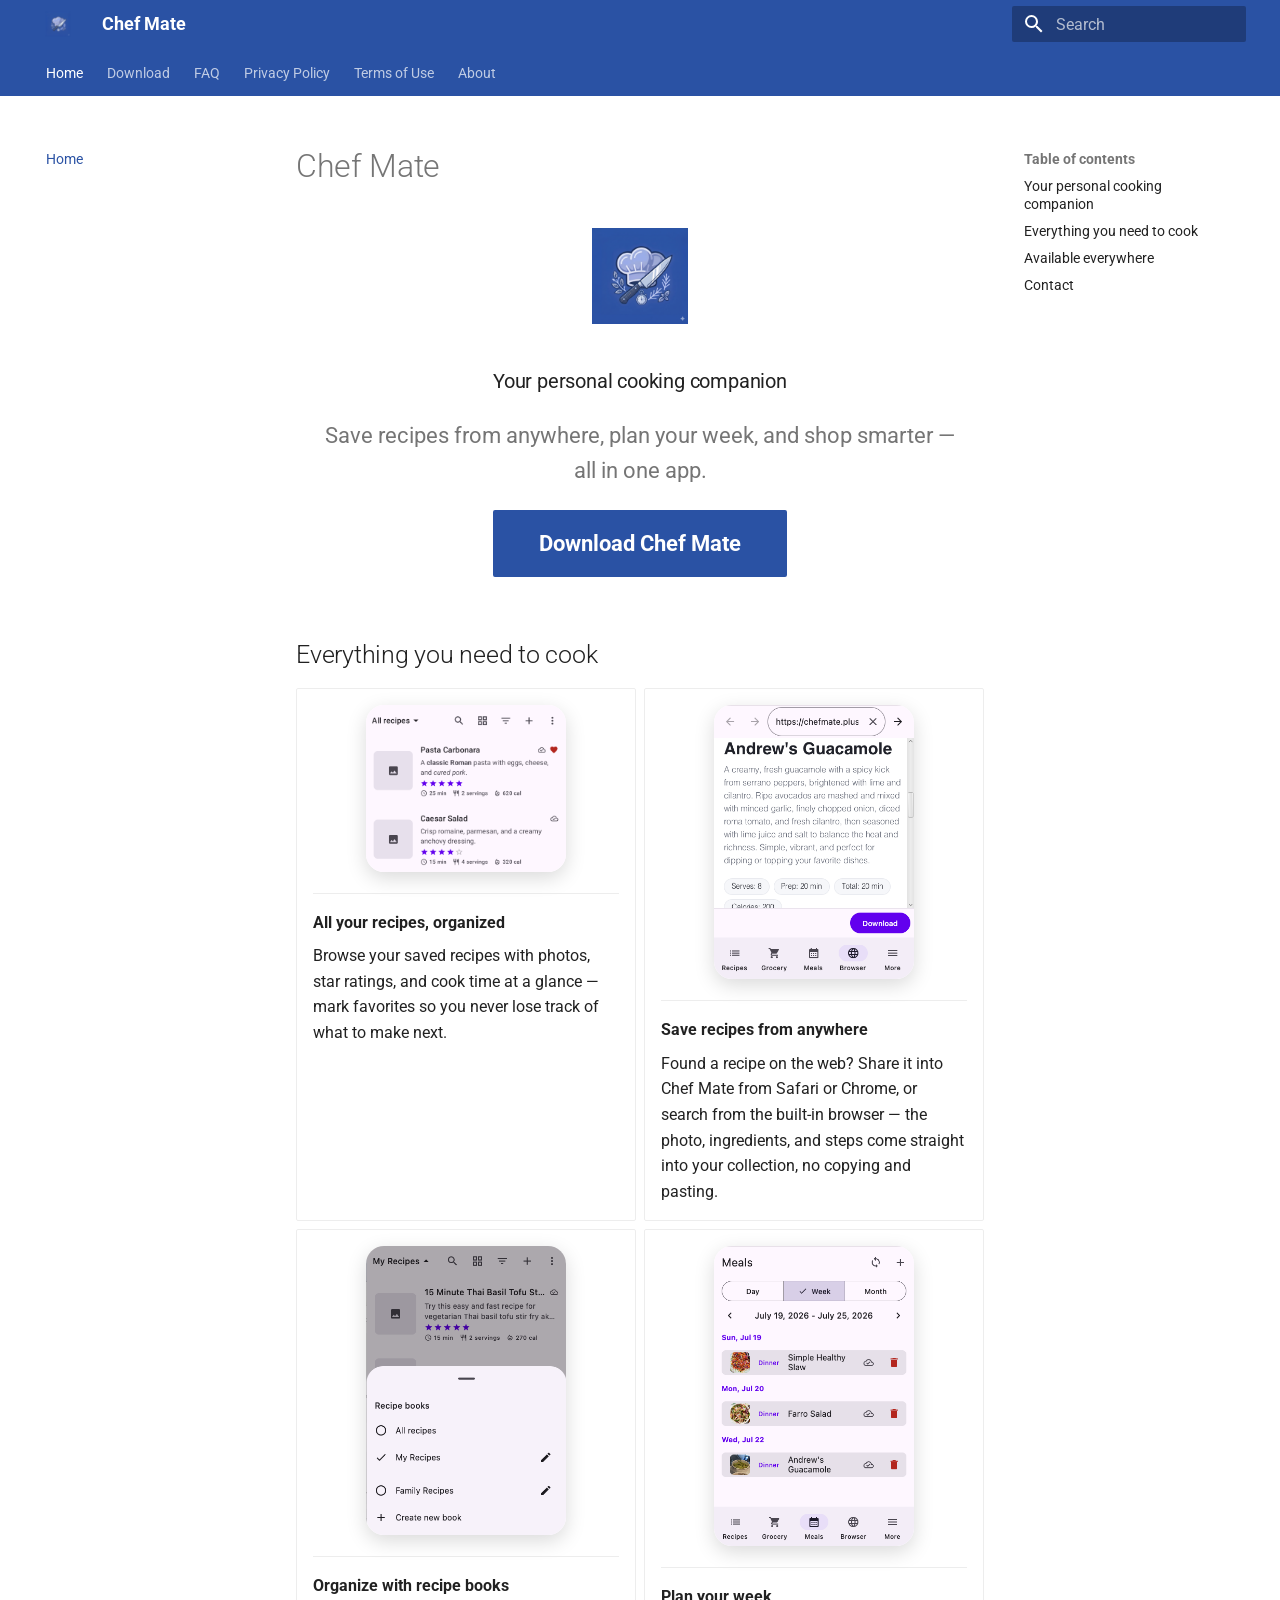
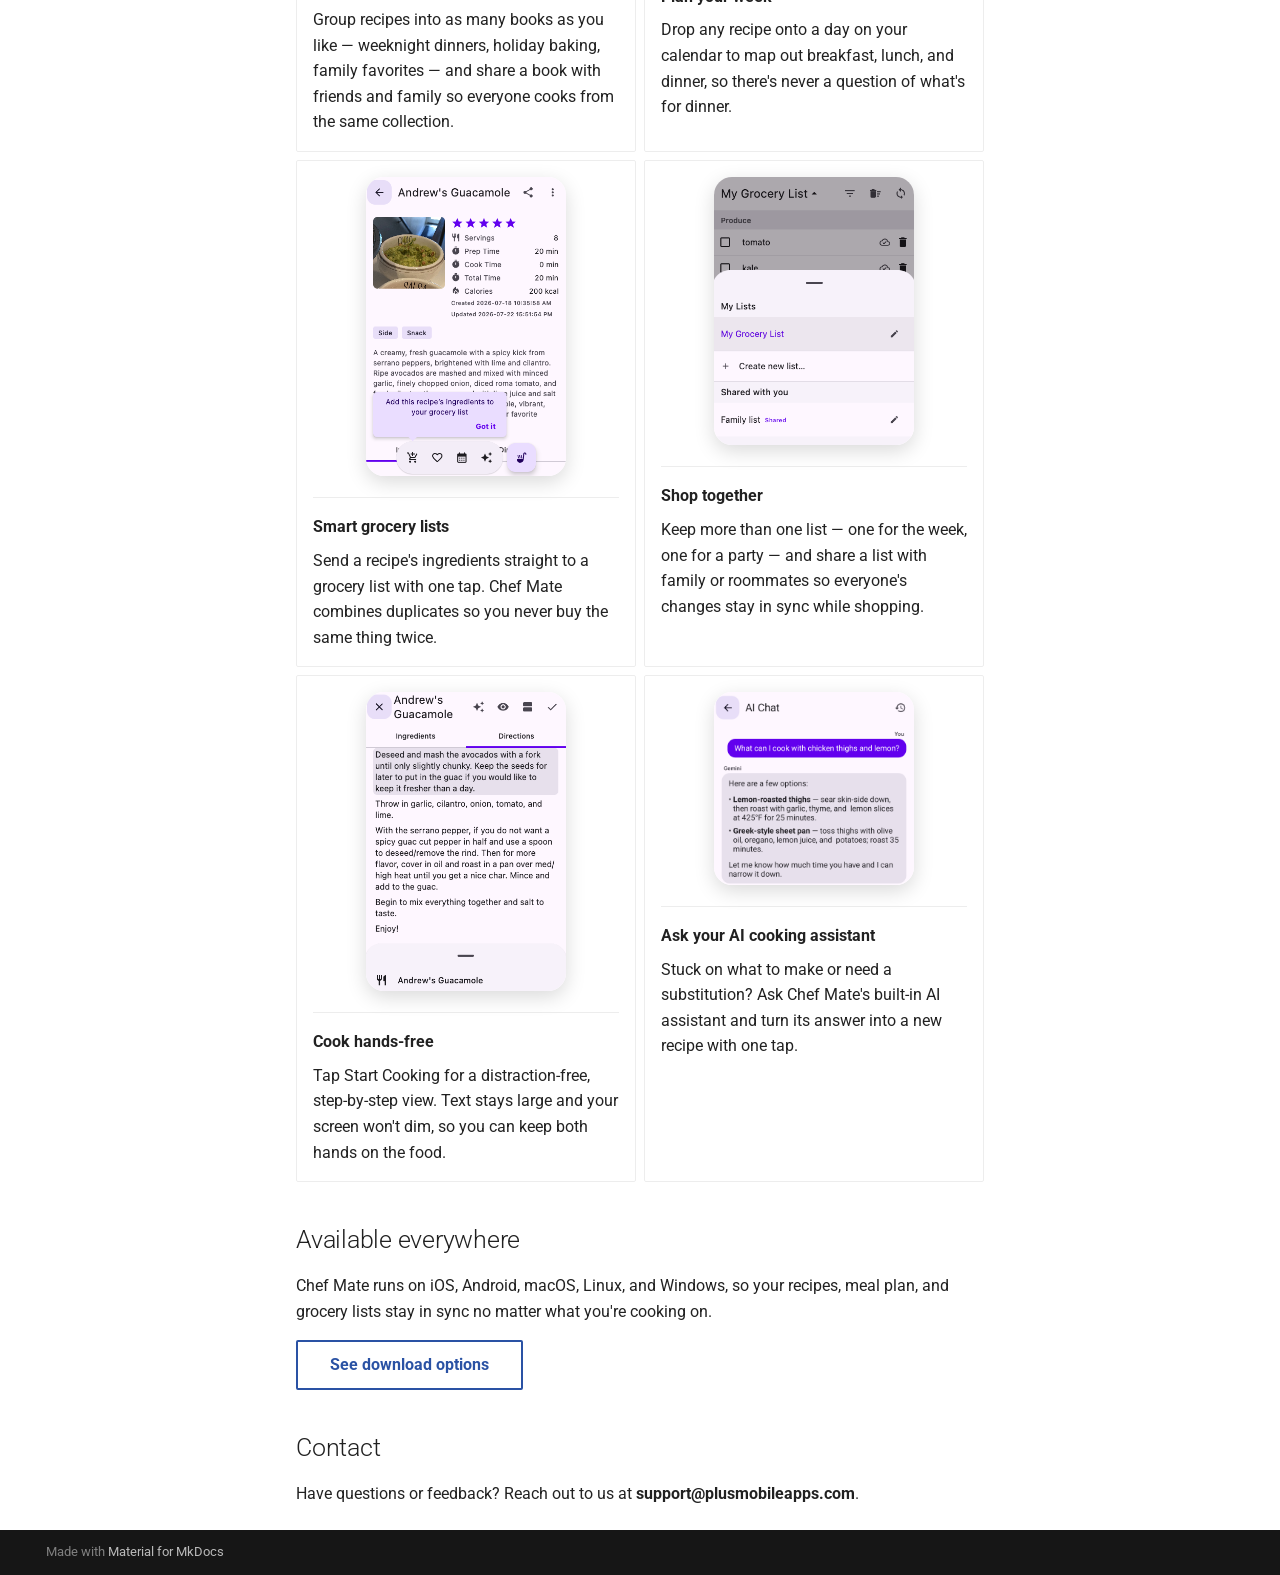
==== commit d8e13592: "Deploy docs a78fca83e0397932bb03affea5066fbc1c993bdf" ====
--- a/index.html
+++ b/index.html
@@ -17,7 +17,7 @@
       
       
       <link rel="icon" href="assets/favicon.png">
-      <meta name="generator" content="mkdocs-1.6.1, mkdocs-material-9.7.6">
+      <meta name="generator" content="mkdocs-1.6.1, mkdocs-material-9.7.7">
     
     
       
@@ -25,7 +25,7 @@
       
     
     
-      <link rel="stylesheet" href="assets/stylesheets/main.484c7ddc.min.css">
+      <link rel="stylesheet" href="assets/stylesheets/main.ec1eaa64.min.css">
       
         
         <link rel="stylesheet" href="assets/stylesheets/palette.ab4e12ef.min.css">
@@ -387,10 +387,32 @@
     <ul class="md-nav__list" data-md-component="toc" data-md-scrollfix>
       
         <li class="md-nav__item">
-  <a href="#features" class="md-nav__link">
+  <a href="#your-personal-cooking-companion" class="md-nav__link">
     <span class="md-ellipsis">
       
-        Features
+        Your personal cooking companion
+      
+    </span>
+  </a>
+  
+</li>
+      
+        <li class="md-nav__item">
+  <a href="#everything-you-need-to-cook" class="md-nav__link">
+    <span class="md-ellipsis">
+      
+        Everything you need to cook
+      
+    </span>
+  </a>
+  
+</li>
+      
+        <li class="md-nav__item">
+  <a href="#available-everywhere" class="md-nav__link">
+    <span class="md-ellipsis">
+      
+        Available everywhere
       
     </span>
   </a>
@@ -578,10 +600,32 @@
     <ul class="md-nav__list" data-md-component="toc" data-md-scrollfix>
       
         <li class="md-nav__item">
-  <a href="#features" class="md-nav__link">
+  <a href="#your-personal-cooking-companion" class="md-nav__link">
     <span class="md-ellipsis">
       
-        Features
+        Your personal cooking companion
+      
+    </span>
+  </a>
+  
+</li>
+      
+        <li class="md-nav__item">
+  <a href="#everything-you-need-to-cook" class="md-nav__link">
+    <span class="md-ellipsis">
+      
+        Everything you need to cook
+      
+    </span>
+  </a>
+  
+</li>
+      
+        <li class="md-nav__item">
+  <a href="#available-everywhere" class="md-nav__link">
+    <span class="md-ellipsis">
+      
+        Available everywhere
       
     </span>
   </a>
@@ -617,13 +661,68 @@
 
 
 <h1 id="chef-mate">Chef Mate</h1>
-<p>Chef Mate is your personal cooking companion app, designed to help you discover recipes, plan meals, and make the most of your kitchen.</p>
-<h2 id="features">Features</h2>
+<div class="hero">
+<p><img alt="Chef Mate logo" src="assets/logo.png" width="96" /></p>
+<h3 id="your-personal-cooking-companion">Your personal cooking companion</h3>
+<p>Save recipes from anywhere, plan your week, and shop smarter — all in one app.</p>
+<p><a class="md-button md-button--primary" href="download/">Download Chef Mate</a></p>
+</div>
+<h2 id="everything-you-need-to-cook">Everything you need to cook</h2>
+<div class="grid cards">
 <ul>
-<li><strong>Recipe Discovery</strong> — Browse and search thousands of recipes tailored to your tastes.</li>
-<li><strong>Meal Planning</strong> — Plan your weekly meals with ease.</li>
-<li><strong>Smart Grocery Lists</strong> — Automatically generate shopping lists from your meal plan.</li>
+<li>
+<p><img alt="Browse your recipes" src="assets/screenshots/recipe-list.png" /></p>
+<hr />
+<p><strong>All your recipes, organized</strong></p>
+<p>Browse your saved recipes with photos, star ratings, and cook time at a glance — mark favorites so you never lose track of what to make next.</p>
+</li>
+<li>
+<p><img alt="Save a recipe from the built-in browser" src="assets/screenshots/save-recipes.png" /></p>
+<hr />
+<p><strong>Save recipes from anywhere</strong></p>
+<p>Found a recipe on the web? Share it into Chef Mate from Safari or Chrome, or search from the built-in browser — the photo, ingredients, and steps come straight into your collection, no copying and pasting.</p>
+</li>
+<li>
+<p><img alt="Organize recipes into recipe books" src="assets/screenshots/recipe-books.png" /></p>
+<hr />
+<p><strong>Organize with recipe books</strong></p>
+<p>Group recipes into as many books as you like — weeknight dinners, holiday baking, family favorites — and share a book with friends and family so everyone cooks from the same collection.</p>
+</li>
+<li>
+<p><img alt="Plan meals for the week" src="assets/screenshots/meal-planning.png" /></p>
+<hr />
+<p><strong>Plan your week</strong></p>
+<p>Drop any recipe onto a day on your calendar to map out breakfast, lunch, and dinner, so there's never a question of what's for dinner.</p>
+</li>
+<li>
+<p><img alt="Add a recipe's ingredients to a grocery list" src="assets/screenshots/add-to-grocery.png" /></p>
+<hr />
+<p><strong>Smart grocery lists</strong></p>
+<p>Send a recipe's ingredients straight to a grocery list with one tap. Chef Mate combines duplicates so you never buy the same thing twice.</p>
+</li>
+<li>
+<p><img alt="Shop from a shared grocery list" src="assets/screenshots/grocery-lists.png" /></p>
+<hr />
+<p><strong>Shop together</strong></p>
+<p>Keep more than one list — one for the week, one for a party — and share a list with family or roommates so everyone's changes stay in sync while shopping.</p>
+</li>
+<li>
+<p><img alt="Cook mode step-by-step view" src="assets/screenshots/cook-mode.png" /></p>
+<hr />
+<p><strong>Cook hands-free</strong></p>
+<p>Tap Start Cooking for a distraction-free, step-by-step view. Text stays large and your screen won't dim, so you can keep both hands on the food.</p>
+</li>
+<li>
+<p><img alt="Chat with the AI cooking assistant" src="assets/screenshots/ai-chat.png" /></p>
+<hr />
+<p><strong>Ask your AI cooking assistant</strong></p>
+<p>Stuck on what to make or need a substitution? Ask Chef Mate's built-in AI assistant and turn its answer into a new recipe with one tap.</p>
+</li>
 </ul>
+</div>
+<h2 id="available-everywhere">Available everywhere</h2>
+<p>Chef Mate runs on iOS, Android, macOS, Linux, and Windows, so your recipes, meal plan, and grocery lists stay in sync no matter what you're cooking on.</p>
+<p><a class="md-button" href="download/">See download options</a></p>
 <h2 id="contact">Contact</h2>
 <p>Have questions or feedback? Reach out to us at <strong>support@plusmobileapps.com</strong>.</p>
 
@@ -678,7 +777,7 @@
       <script id="__config" type="application/json">{"annotate": null, "base": ".", "features": ["navigation.tabs", "navigation.sections"], "search": "assets/javascripts/workers/search.2c215733.min.js", "tags": null, "translations": {"clipboard.copied": "Copied to clipboard", "clipboard.copy": "Copy to clipboard", "search.result.more.one": "1 more on this page", "search.result.more.other": "# more on this page", "search.result.none": "No matching documents", "search.result.one": "1 matching document", "search.result.other": "# matching documents", "search.result.placeholder": "Type to start searching", "search.result.term.missing": "Missing", "select.version": "Select version"}, "version": null}</script>
     
     
-      <script src="assets/javascripts/bundle.79ae519e.min.js"></script>
+      <script src="assets/javascripts/bundle.d7400e89.min.js"></script>
       
     
   </body>
--- a/assets/stylesheets/main.ec1eaa64.min.css
+++ b/assets/stylesheets/main.ec1eaa64.min.css
@@ -0,0 +1 @@
+@charset "UTF-8";html{-webkit-text-size-adjust:none;-moz-text-size-adjust:none;text-size-adjust:none;box-sizing:border-box}*,:after,:before{box-sizing:inherit}@media (prefers-reduced-motion){*,:after,:before{transition:none!important}}body{margin:0}a,button,input,label{-webkit-tap-highlight-color:transparent}a{color:inherit;text-decoration:none}hr{border:0;box-sizing:initial;display:block;height:.05rem;overflow:visible;padding:0}small{font-size:80%}sub,sup{line-height:1em}img{border-style:none}table{border-collapse:initial;border-spacing:0}td,th{font-weight:400;vertical-align:top}button{background:#0000;border:0;font-family:inherit;font-size:inherit;margin:0;padding:0}input{border:0;outline:none}:root{--md-primary-fg-color:#4051b5;--md-primary-fg-color--light:#5d6cc0;--md-primary-fg-color--dark:#303fa1;--md-primary-bg-color:#fff;--md-primary-bg-color--light:#ffffffb3;--md-accent-fg-color:#526cfe;--md-accent-fg-color--transparent:#526cfe1a;--md-accent-bg-color:#fff;--md-accent-bg-color--light:#ffffffb3}[data-md-color-scheme=default]{color-scheme:light}[data-md-color-scheme=default] img[src$="#gh-dark-mode-only"],[data-md-color-scheme=default] img[src$="#only-dark"]{display:none}:root,[data-md-color-scheme=default]{--md-hue:225deg;--md-default-fg-color:#000000de;--md-default-fg-color--light:#0000008a;--md-default-fg-color--lighter:#00000052;--md-default-fg-color--lightest:#00000012;--md-default-bg-color:#fff;--md-default-bg-color--light:#ffffffb3;--md-default-bg-color--lighter:#ffffff4d;--md-default-bg-color--lightest:#ffffff1f;--md-code-fg-color:#36464e;--md-code-bg-color:#f5f5f5;--md-code-bg-color--light:#f5f5f5b3;--md-code-bg-color--lighter:#f5f5f54d;--md-code-hl-color:#4287ff;--md-code-hl-color--light:#4287ff1a;--md-code-hl-number-color:#d52a2a;--md-code-hl-special-color:#db1457;--md-code-hl-function-color:#a846b9;--md-code-hl-constant-color:#6e59d9;--md-code-hl-keyword-color:#3f6ec6;--md-code-hl-string-color:#1c7d4d;--md-code-hl-name-color:var(--md-code-fg-color);--md-code-hl-operator-color:var(--md-default-fg-color--light);--md-code-hl-punctuation-color:var(--md-default-fg-color--light);--md-code-hl-comment-color:var(--md-default-fg-color--light);--md-code-hl-generic-color:var(--md-default-fg-color--light);--md-code-hl-variable-color:var(--md-default-fg-color--light);--md-typeset-color:var(--md-default-fg-color);--md-typeset-a-color:var(--md-primary-fg-color);--md-typeset-del-color:#f5503d26;--md-typeset-ins-color:#0bd57026;--md-typeset-kbd-color:#fafafa;--md-typeset-kbd-accent-color:#fff;--md-typeset-kbd-border-color:#b8b8b8;--md-typeset-mark-color:#ffff0080;--md-typeset-table-color:#0000001f;--md-typeset-table-color--light:rgba(0,0,0,.035);--md-admonition-fg-color:var(--md-default-fg-color);--md-admonition-bg-color:var(--md-default-bg-color);--md-warning-fg-color:#000000de;--md-warning-bg-color:#ff9;--md-footer-fg-color:#fff;--md-footer-fg-color--light:#ffffffb3;--md-footer-fg-color--lighter:#ffffff73;--md-footer-bg-color:#000000de;--md-footer-bg-color--dark:#00000052;--md-shadow-z1:0 0.2rem 0.5rem #0000000d,0 0 0.05rem #0000001a;--md-shadow-z2:0 0.2rem 0.5rem #0000001a,0 0 0.05rem #00000040;--md-shadow-z3:0 0.2rem 0.5rem #0003,0 0 0.05rem #00000059}.md-icon svg{fill:currentcolor;display:block;height:1.2rem;width:1.2rem}body{-webkit-font-smoothing:antialiased;-moz-osx-font-smoothing:grayscale;--md-text-font-family:var(--md-text-font,_),-apple-system,BlinkMacSystemFont,Helvetica,Arial,sans-serif;--md-code-font-family:var(--md-code-font,_),SFMono-Regular,Consolas,Menlo,monospace}aside,body,input{font-feature-settings:"kern","liga";color:var(--md-typeset-color);font-family:var(--md-text-font-family)}code,kbd,pre{font-feature-settings:"kern";font-family:var(--md-code-font-family)}:root{--md-typeset-table-sort-icon:url('data:image/svg+xml;charset=utf-8,<svg xmlns="http://www.w3.org/2000/svg" viewBox="0 0 24 24"><path d="m18 21-4-4h3V7h-3l4-4 4 4h-3v10h3M2 19v-2h10v2M2 13v-2h7v2M2 7V5h4v2z"/></svg>');--md-typeset-table-sort-icon--asc:url('data:image/svg+xml;charset=utf-8,<svg xmlns="http://www.w3.org/2000/svg" viewBox="0 0 24 24"><path d="M19 17h3l-4 4-4-4h3V3h2M2 17h10v2H2M6 5v2H2V5m0 6h7v2H2z"/></svg>');--md-typeset-table-sort-icon--desc:url('data:image/svg+xml;charset=utf-8,<svg xmlns="http://www.w3.org/2000/svg" viewBox="0 0 24 24"><path d="M19 7h3l-4-4-4 4h3v14h2M2 17h10v2H2M6 5v2H2V5m0 6h7v2H2z"/></svg>')}.md-typeset{-webkit-print-color-adjust:exact;color-adjust:exact;font-size:.8rem;line-height:1.6;overflow-wrap:break-word}@media print{.md-typeset{font-size:.68rem}}.md-typeset blockquote,.md-typeset dl,.md-typeset figure,.md-typeset ol,.md-typeset pre,.md-typeset ul{margin-bottom:1em;margin-top:1em}.md-typeset h1{color:var(--md-default-fg-color--light);font-size:2em;line-height:1.3;margin:0 0 1.25em}.md-typeset h1,.md-typeset h2{font-weight:300;letter-spacing:-.01em}.md-typeset h2{font-size:1.5625em;line-height:1.4;margin:1.6em 0 .64em}.md-typeset h3{font-size:1.25em;font-weight:400;letter-spacing:-.01em;line-height:1.5;margin:1.6em 0 .8em}.md-typeset h2+h3{margin-top:.8em}.md-typeset h4{font-weight:700;letter-spacing:-.01em;margin:1em 0}.md-typeset h5,.md-typeset h6{color:var(--md-default-fg-color--light);font-size:.8em;font-weight:700;letter-spacing:-.01em;margin:1.25em 0}.md-typeset h5{text-transform:uppercase}.md-typeset h5 code{text-transform:none}.md-typeset hr{border-bottom:.05rem solid var(--md-default-fg-color--lightest);display:flow-root;margin:1.5em 0}.md-typeset a{color:var(--md-typeset-a-color);word-break:break-word}.md-typeset a,.md-typeset a:before{transition:color 125ms}.md-typeset a:focus,.md-typeset a:hover{color:var(--md-accent-fg-color)}.md-typeset a:focus code,.md-typeset a:hover code{background-color:var(--md-accent-fg-color--transparent);color:var(--md-accent-fg-color)}.md-typeset a code{color:var(--md-typeset-a-color)}.md-typeset a.focus-visible{outline-color:var(--md-accent-fg-color);outline-offset:.2rem}.md-typeset code,.md-typeset kbd,.md-typeset pre{color:var(--md-code-fg-color);direction:ltr;font-variant-ligatures:none;transition:background-color 125ms}@media print{.md-typeset code,.md-typeset kbd,.md-typeset pre{white-space:pre-wrap}}.md-typeset code{background-color:var(--md-code-bg-color);border-radius:.1rem;-webkit-box-decoration-break:clone;box-decoration-break:clone;font-size:.85em;padding:0 .2941176471em;transition:color 125ms,background-color 125ms;word-break:break-word}.md-typeset code:not(.focus-visible){-webkit-tap-highlight-color:transparent;outline:none}.md-typeset pre{display:flow-root;line-height:1.4;position:relative}.md-typeset pre>code{-webkit-box-decoration-break:slice;box-decoration-break:slice;box-shadow:none;display:block;margin:0;outline-color:var(--md-accent-fg-color);overflow:auto;padding:.7720588235em 1.1764705882em;scrollbar-color:var(--md-default-fg-color--lighter) #0000;scrollbar-width:thin;touch-action:auto;word-break:normal}.md-typeset pre>code:hover{scrollbar-color:var(--md-accent-fg-color) #0000}.md-typeset pre>code::-webkit-scrollbar{height:.2rem;width:.2rem}.md-typeset pre>code::-webkit-scrollbar-thumb{background-color:var(--md-default-fg-color--lighter)}.md-typeset pre>code::-webkit-scrollbar-thumb:hover{background-color:var(--md-accent-fg-color)}.md-typeset kbd{background-color:var(--md-typeset-kbd-color);border-radius:.1rem;box-shadow:0 .1rem 0 .05rem var(--md-typeset-kbd-border-color),0 .1rem 0 var(--md-typeset-kbd-border-color),0 -.1rem .2rem var(--md-typeset-kbd-accent-color) inset;color:var(--md-default-fg-color);display:inline-block;font-size:.75em;padding:0 .6666666667em;vertical-align:text-top;word-break:break-word}.md-typeset mark{background-color:var(--md-typeset-mark-color);-webkit-box-decoration-break:clone;box-decoration-break:clone;color:inherit;word-break:break-word}.md-typeset abbr{cursor:help;text-decoration:none}.md-typeset [data-preview],.md-typeset abbr{border-bottom:.05rem dotted var(--md-default-fg-color--light)}.md-typeset small{opacity:.75}[dir=ltr] .md-typeset sub,[dir=ltr] .md-typeset sup{margin-left:.078125em}[dir=rtl] .md-typeset sub,[dir=rtl] .md-typeset sup{margin-right:.078125em}[dir=ltr] .md-typeset blockquote{padding-left:.6rem}[dir=rtl] .md-typeset blockquote{padding-right:.6rem}[dir=ltr] .md-typeset blockquote{border-left:.2rem solid var(--md-default-fg-color--lighter)}[dir=rtl] .md-typeset blockquote{border-right:.2rem solid var(--md-default-fg-color--lighter)}.md-typeset blockquote{color:var(--md-default-fg-color--light);margin-left:0;margin-right:0}.md-typeset ul{list-style-type:disc}.md-typeset ul[type]{list-style-type:revert-layer}[dir=ltr] .md-typeset ol,[dir=ltr] .md-typeset ul{margin-left:.625em}[dir=rtl] .md-typeset ol,[dir=rtl] .md-typeset ul{margin-right:.625em}.md-typeset ol,.md-typeset ul{padding:0}.md-typeset ol:not([hidden]),.md-typeset ul:not([hidden]){display:flow-root}.md-typeset ol ol,.md-typeset ul ol{list-style-type:lower-alpha}.md-typeset ol ol ol,.md-typeset ul ol ol{list-style-type:lower-roman}.md-typeset ol ol ol ol,.md-typeset ul ol ol ol{list-style-type:upper-alpha}.md-typeset ol ol ol ol ol,.md-typeset ul ol ol ol ol{list-style-type:upper-roman}.md-typeset ol[type],.md-typeset ul[type]{list-style-type:revert-layer}[dir=ltr] .md-typeset ol li,[dir=ltr] .md-typeset ul li{margin-left:1.25em}[dir=rtl] .md-typeset ol li,[dir=rtl] .md-typeset ul li{margin-right:1.25em}.md-typeset ol li,.md-typeset ul li{margin-bottom:.5em}.md-typeset ol li blockquote,.md-typeset ol li p,.md-typeset ul li blockquote,.md-typeset ul li p{margin:.5em 0}.md-typeset ol li:last-child,.md-typeset ul li:last-child{margin-bottom:0}[dir=ltr] .md-typeset ol li ol,[dir=ltr] .md-typeset ol li ul,[dir=ltr] .md-typeset ul li ol,[dir=ltr] .md-typeset ul li ul{margin-left:.625em}[dir=rtl] .md-typeset ol li ol,[dir=rtl] .md-typeset ol li ul,[dir=rtl] .md-typeset ul li ol,[dir=rtl] .md-typeset ul li ul{margin-right:.625em}.md-typeset ol li ol,.md-typeset ol li ul,.md-typeset ul li ol,.md-typeset ul li ul{margin-bottom:.5em;margin-top:.5em}[dir=ltr] .md-typeset dd{margin-left:1.875em}[dir=rtl] .md-typeset dd{margin-right:1.875em}.md-typeset dd{margin-bottom:1.5em;margin-top:1em}.md-typeset img,.md-typeset svg,.md-typeset video{height:auto;max-width:100%}.md-typeset img[align=left]{margin:1em 1em 1em 0}.md-typeset img[align=right]{margin:1em 0 1em 1em}.md-typeset img[align]:only-child{margin-top:0}.md-typeset figure{display:flow-root;margin:1em auto;max-width:100%;text-align:center;width:fit-content}.md-typeset figure img{display:block;margin:0 auto}.md-typeset figcaption{font-style:italic;margin:1em auto;max-width:24rem}.md-typeset iframe{max-width:100%}.md-typeset table:not([class]){background-color:var(--md-default-bg-color);border:.05rem solid var(--md-typeset-table-color);border-radius:.1rem;display:inline-block;font-size:.64rem;max-width:100%;overflow:auto;touch-action:auto}@media print{.md-typeset table:not([class]){display:table}}.md-typeset table:not([class])+*{margin-top:1.5em}.md-typeset table:not([class]) td>:first-child,.md-typeset table:not([class]) th>:first-child{margin-top:0}.md-typeset table:not([class]) td>:last-child,.md-typeset table:not([class]) th>:last-child{margin-bottom:0}.md-typeset table:not([class]) td:not([align]),.md-typeset table:not([class]) th:not([align]){text-align:left}[dir=rtl] .md-typeset table:not([class]) td:not([align]),[dir=rtl] .md-typeset table:not([class]) th:not([align]){text-align:right}.md-typeset table:not([class]) th{font-weight:700;min-width:5rem;padding:.9375em 1.25em;vertical-align:top}.md-typeset table:not([class]) td{border-top:.05rem solid var(--md-typeset-table-color);padding:.9375em 1.25em;vertical-align:top}.md-typeset table:not([class]) tbody tr{transition:background-color 125ms}.md-typeset table:not([class]) tbody tr:hover{background-color:var(--md-typeset-table-color--light);box-shadow:0 .05rem 0 var(--md-default-bg-color) inset}.md-typeset table:not([class]) a{word-break:normal}.md-typeset table th[role=columnheader]{cursor:pointer}[dir=ltr] .md-typeset table th[role=columnheader]:after{margin-left:.5em}[dir=rtl] .md-typeset table th[role=columnheader]:after{margin-right:.5em}.md-typeset table th[role=columnheader]:after{content:"";display:inline-block;height:1.2em;-webkit-mask-image:var(--md-typeset-table-sort-icon);mask-image:var(--md-typeset-table-sort-icon);-webkit-mask-repeat:no-repeat;mask-repeat:no-repeat;-webkit-mask-size:contain;mask-size:contain;transition:background-color 125ms;vertical-align:text-bottom;width:1.2em}.md-typeset table th[role=columnheader]:hover:after{background-color:var(--md-default-fg-color--lighter)}.md-typeset table th[role=columnheader][aria-sort=ascending]:after{background-color:var(--md-default-fg-color--light);-webkit-mask-image:var(--md-typeset-table-sort-icon--asc);mask-image:var(--md-typeset-table-sort-icon--asc)}.md-typeset table th[role=columnheader][aria-sort=descending]:after{background-color:var(--md-default-fg-color--light);-webkit-mask-image:var(--md-typeset-table-sort-icon--desc);mask-image:var(--md-typeset-table-sort-icon--desc)}.md-typeset__scrollwrap{margin:1em -.8rem;overflow-x:auto;touch-action:auto}.md-typeset__table{display:inline-block;margin-bottom:.5em;padding:0 .8rem}@media print{.md-typeset__table{display:block}}html .md-typeset__table table{display:table;margin:0;overflow:hidden;width:100%}@media screen and (max-width:44.984375em){.md-content__inner>pre{margin:1em -.8rem}.md-content__inner>pre code{border-radius:0}}.md-typeset .md-author{border-radius:100%;display:block;flex-shrink:0;height:1.6rem;overflow:hidden;position:relative;transition:color 125ms,transform 125ms;width:1.6rem}.md-typeset .md-author img{display:block}.md-typeset .md-author--more{background:var(--md-default-fg-color--lightest);color:var(--md-default-fg-color--lighter);font-size:.6rem;font-weight:700;line-height:1.6rem;text-align:center}.md-typeset .md-author--long{height:2.4rem;width:2.4rem}.md-typeset a.md-author{transform:scale(1)}.md-typeset a.md-author img{border-radius:100%;filter:grayscale(100%) opacity(75%);transition:filter 125ms}.md-typeset a.md-author:focus,.md-typeset a.md-author:hover{transform:scale(1.1);z-index:1}.md-typeset a.md-author:focus img,.md-typeset a.md-author:hover img{filter:grayscale(0)}.md-banner{background-color:var(--md-footer-bg-color);color:var(--md-footer-fg-color);overflow:auto}@media print{.md-banner{display:none}}.md-banner--warning{background-color:var(--md-warning-bg-color);color:var(--md-warning-fg-color)}.md-banner__inner{font-size:.7rem;margin:.6rem auto;padding:0 .8rem}[dir=ltr] .md-banner__button{float:right}[dir=rtl] .md-banner__button{float:left}.md-banner__button{color:inherit;cursor:pointer;transition:opacity .25s}.no-js .md-banner__button{display:none}.md-banner__button:hover{opacity:.7}html{font-size:125%;height:100%;overflow-x:hidden}@media screen and (min-width:100em){html{font-size:137.5%}}@media screen and (min-width:125em){html{font-size:150%}}body{background-color:var(--md-default-bg-color);display:flex;flex-direction:column;font-size:.5rem;min-height:100%;position:relative;width:100%}@media print{body{display:block}}@media screen and (max-width:59.984375em){body[data-md-scrolllock]{position:fixed}}.md-grid{margin-left:auto;margin-right:auto;max-width:61rem}.md-container{display:flex;flex-direction:column;flex-grow:1}@media print{.md-container{display:block}}.md-main{flex-grow:1}.md-main__inner{display:flex;height:100%;margin-top:1.5rem}.md-ellipsis{overflow:hidden;text-overflow:ellipsis}.md-toggle{display:none}.md-option{height:0;opacity:0;position:absolute;width:0}.md-option:checked+label:not([hidden]){display:block}.md-option.focus-visible+label{outline-color:var(--md-accent-fg-color);outline-style:auto}.md-skip{background-color:var(--md-default-fg-color);border-radius:.1rem;color:var(--md-default-bg-color);font-size:.64rem;margin:.5rem;opacity:0;outline-color:var(--md-accent-fg-color);padding:.3rem .5rem;position:fixed;transform:translateY(.4rem);z-index:-1}.md-skip:focus{opacity:1;transform:translateY(0);transition:transform .25s cubic-bezier(.4,0,.2,1),opacity 175ms 75ms;z-index:10}@page{margin:25mm}:root{--md-clipboard-icon:url('data:image/svg+xml;charset=utf-8,<svg xmlns="http://www.w3.org/2000/svg" viewBox="0 0 24 24"><path d="M19 21H8V7h11m0-2H8a2 2 0 0 0-2 2v14a2 2 0 0 0 2 2h11a2 2 0 0 0 2-2V7a2 2 0 0 0-2-2m-3-4H4a2 2 0 0 0-2 2v14h2V3h12z"/></svg>')}.md-clipboard{border-radius:.1rem;color:var(--md-default-fg-color--lightest);cursor:pointer;height:1.5em;outline-color:var(--md-accent-fg-color);outline-offset:.1rem;transition:color .25s;width:1.5em;z-index:1}@media print{.md-clipboard{display:none}}.md-clipboard:not(.focus-visible){-webkit-tap-highlight-color:transparent;outline:none}:hover>.md-clipboard{color:var(--md-default-fg-color--light)}.md-clipboard:focus,.md-clipboard:hover{color:var(--md-accent-fg-color)}.md-clipboard:after{background-color:currentcolor;content:"";display:block;height:1.125em;margin:0 auto;-webkit-mask-image:var(--md-clipboard-icon);mask-image:var(--md-clipboard-icon);-webkit-mask-position:center;mask-position:center;-webkit-mask-repeat:no-repeat;mask-repeat:no-repeat;-webkit-mask-size:contain;mask-size:contain;width:1.125em}.md-clipboard--inline{cursor:pointer}.md-clipboard--inline code{transition:color .25s,background-color .25s}.md-clipboard--inline:focus code,.md-clipboard--inline:hover code{background-color:var(--md-accent-fg-color--transparent);color:var(--md-accent-fg-color)}:root{--md-code-select-icon:url('data:image/svg+xml;charset=utf-8,<svg xmlns="http://www.w3.org/2000/svg" viewBox="0 0 24 24"><path d="M19 19h-4v2h4c1.1 0 2-.9 2-2v-4h-2m0-12h-4v2h4v4h2V5c0-1.1-.9-2-2-2M5 5h4V3H5c-1.1 0-2 .9-2 2v4h2m0 6H3v4c0 1.1.9 2 2 2h4v-2H5zm2-4h2v2H7zm4 0h2v2h-2zm4 0h2v2h-2zM7 7h2v2H7zm4 0h2v2h-2zm4 0h2v2h-2zm-8 8h2v2H7zm4 0h2v2h-2zm4 0h2v2h-2z"/></svg>');--md-code-copy-icon:url('data:image/svg+xml;charset=utf-8,<svg xmlns="http://www.w3.org/2000/svg" viewBox="0 0 24 24"><path d="M19 21H8V7h11m0-2H8a2 2 0 0 0-2 2v14a2 2 0 0 0 2 2h11a2 2 0 0 0 2-2V7a2 2 0 0 0-2-2m-3-4H4a2 2 0 0 0-2 2v14h2V3h12z"/></svg>')}.md-typeset .md-code__content{display:grid}.md-code__nav{background-color:var(--md-code-bg-color--lighter);border-radius:.1rem;display:flex;gap:.2rem;padding:.2rem;position:absolute;right:.25em;top:.25em;transition:background-color .25s;z-index:1}:hover>.md-code__nav{background-color:var(--md-code-bg-color--light)}.md-code__button{color:var(--md-default-fg-color--lightest);cursor:pointer;display:block;height:1.5em;outline-color:var(--md-accent-fg-color);outline-offset:.1rem;transition:color .25s;width:1.5em}:hover>*>.md-code__button{color:var(--md-default-fg-color--light)}.md-code__button.focus-visible,.md-code__button:hover{color:var(--md-accent-fg-color)}.md-code__button--active{color:var(--md-default-fg-color)!important}.md-code__button:after{background-color:currentcolor;content:"";display:block;height:1.125em;margin:0 auto;-webkit-mask-position:center;mask-position:center;-webkit-mask-repeat:no-repeat;mask-repeat:no-repeat;-webkit-mask-size:contain;mask-size:contain;width:1.125em}.md-code__button[data-md-type=select]:after{-webkit-mask-image:var(--md-code-select-icon);mask-image:var(--md-code-select-icon)}.md-code__button[data-md-type=copy]:after{-webkit-mask-image:var(--md-code-copy-icon);mask-image:var(--md-code-copy-icon)}@keyframes consent{0%{opacity:0;transform:translateY(100%)}to{opacity:1;transform:translateY(0)}}@keyframes overlay{0%{opacity:0}to{opacity:1}}.md-consent__overlay{animation:overlay .25s both;-webkit-backdrop-filter:blur(.1rem);backdrop-filter:blur(.1rem);background-color:#0000008a;height:100%;opacity:1;position:fixed;top:0;width:100%;z-index:5}.md-consent__inner{animation:consent .5s cubic-bezier(.1,.7,.1,1) both;background-color:var(--md-default-bg-color);border:0;border-radius:.1rem;bottom:0;box-shadow:0 0 .2rem #0000001a,0 .2rem .4rem #0003;max-height:100%;overflow:auto;padding:0;position:fixed;width:100%;z-index:5}.md-consent__form{padding:.8rem}.md-consent__settings{display:none;margin:1em 0}input:checked+.md-consent__settings{display:block}.md-consent__controls{margin-bottom:.8rem}.md-typeset .md-consent__controls .md-button{display:inline}@media screen and (max-width:44.984375em){.md-typeset .md-consent__controls .md-button{display:block;margin-top:.4rem;text-align:center;width:100%}}.md-consent label{cursor:pointer}.md-content{flex-grow:1;min-width:0}.md-content__inner{margin:0 .8rem 1.2rem;padding-top:.6rem}@media screen and (min-width:76.25em){[dir=ltr] .md-sidebar--primary:not([hidden])~.md-content>.md-content__inner{margin-left:1.2rem}[dir=ltr] .md-sidebar--secondary:not([hidden])~.md-content>.md-content__inner,[dir=rtl] .md-sidebar--primary:not([hidden])~.md-content>.md-content__inner{margin-right:1.2rem}[dir=rtl] .md-sidebar--secondary:not([hidden])~.md-content>.md-content__inner{margin-left:1.2rem}}.md-content__inner:before{content:"";display:block;height:.4rem}.md-content__inner>:last-child{margin-bottom:0}[dir=ltr] .md-content__button{float:right}[dir=rtl] .md-content__button{float:left}[dir=ltr] .md-content__button{margin-left:.4rem}[dir=rtl] .md-content__button{margin-right:.4rem}.md-content__button{margin:.4rem 0;padding:0}@media print{.md-content__button{display:none}}.md-typeset .md-content__button{color:var(--md-default-fg-color--lighter)}.md-content__button svg{display:inline;vertical-align:top}[dir=rtl] .md-content__button svg{transform:scaleX(-1)}[dir=ltr] .md-dialog{right:.8rem}[dir=rtl] .md-dialog{left:.8rem}.md-dialog{background-color:var(--md-default-fg-color);border-radius:.1rem;bottom:.8rem;box-shadow:var(--md-shadow-z3);min-width:11.1rem;opacity:0;padding:.4rem .6rem;pointer-events:none;position:fixed;transform:translateY(100%);transition:transform 0ms .4s,opacity .4s;z-index:4}@media print{.md-dialog{display:none}}.md-dialog--active{opacity:1;pointer-events:auto;transform:translateY(0);transition:transform .4s cubic-bezier(.075,.85,.175,1),opacity .4s}.md-dialog__inner{color:var(--md-default-bg-color);font-size:.7rem}.md-feedback{margin:2em 0 1em;text-align:center}.md-feedback fieldset{border:none;margin:0;padding:0}.md-feedback__title{font-weight:700;margin:1em auto}.md-feedback__inner{position:relative}.md-feedback__list{display:flex;flex-wrap:wrap;place-content:baseline center;position:relative}.md-feedback__list:hover .md-icon:not(:disabled){color:var(--md-default-fg-color--lighter)}:disabled .md-feedback__list{min-height:1.8rem}.md-feedback__icon{color:var(--md-default-fg-color--light);cursor:pointer;flex-shrink:0;margin:0 .1rem;transition:color 125ms}.md-feedback__icon:not(:disabled).md-icon:hover{color:var(--md-accent-fg-color)}.md-feedback__icon:disabled{color:var(--md-default-fg-color--lightest);pointer-events:none}.md-feedback__note{opacity:0;position:relative;transform:translateY(.4rem);transition:transform .4s cubic-bezier(.1,.7,.1,1),opacity .15s}.md-feedback__note>*{margin:0 auto;max-width:16rem}:disabled .md-feedback__note{opacity:1;transform:translateY(0)}@media print{.md-feedback{display:none}}.md-footer{background-color:var(--md-footer-bg-color);color:var(--md-footer-fg-color)}@media print{.md-footer{display:none}}.md-footer__inner{justify-content:space-between;overflow:auto;padding:.2rem}.md-footer__inner:not([hidden]){display:flex}.md-footer__link{align-items:end;display:flex;flex-grow:0.01;margin-bottom:.4rem;margin-top:1rem;max-width:100%;outline-color:var(--md-accent-fg-color);overflow:hidden;transition:opacity .25s}.md-footer__link:focus,.md-footer__link:hover{opacity:.7}[dir=rtl] .md-footer__link svg{transform:scaleX(-1)}@media screen and (max-width:44.984375em){.md-footer__link--prev{flex-shrink:0}.md-footer__link--prev .md-footer__title{display:none}}[dir=ltr] .md-footer__link--next{margin-left:auto}[dir=rtl] .md-footer__link--next{margin-right:auto}.md-footer__link--next{text-align:right}[dir=rtl] .md-footer__link--next{text-align:left}.md-footer__title{flex-grow:1;font-size:.9rem;margin-bottom:.7rem;max-width:calc(100% - 2.4rem);padding:0 1rem;white-space:nowrap}.md-footer__button{margin:.2rem;padding:.4rem}.md-footer__direction{font-size:.64rem;opacity:.7}.md-footer-meta{background-color:var(--md-footer-bg-color--dark)}.md-footer-meta__inner{display:flex;flex-wrap:wrap;justify-content:space-between;padding:.2rem}html .md-footer-meta.md-typeset a{color:var(--md-footer-fg-color--light)}html .md-footer-meta.md-typeset a:focus,html .md-footer-meta.md-typeset a:hover{color:var(--md-footer-fg-color)}.md-copyright{color:var(--md-footer-fg-color--lighter);font-size:.64rem;margin:auto .6rem;padding:.4rem 0;width:100%}@media screen and (min-width:45em){.md-copyright{width:auto}}.md-copyright__highlight{color:var(--md-footer-fg-color--light)}.md-social{display:inline-flex;gap:.2rem;margin:0 .4rem;padding:.2rem 0 .6rem}@media screen and (min-width:45em){.md-social{padding:.6rem 0}}.md-social__link{display:inline-block;height:1.6rem;text-align:center;width:1.6rem}.md-social__link:before{line-height:1.9}.md-social__link svg{fill:currentcolor;max-height:.8rem;vertical-align:-25%}.md-typeset .md-button{border:.1rem solid;border-radius:.1rem;color:var(--md-primary-fg-color);cursor:pointer;display:inline-block;font-weight:700;padding:.625em 2em;transition:color 125ms,background-color 125ms,border-color 125ms}.md-typeset .md-button--primary{background-color:var(--md-primary-fg-color);border-color:var(--md-primary-fg-color);color:var(--md-primary-bg-color)}.md-typeset .md-button:focus,.md-typeset .md-button:hover{background-color:var(--md-accent-fg-color);border-color:var(--md-accent-fg-color);color:var(--md-accent-bg-color)}[dir=ltr] .md-typeset .md-input{border-top-left-radius:.1rem}[dir=ltr] .md-typeset .md-input,[dir=rtl] .md-typeset .md-input{border-top-right-radius:.1rem}[dir=rtl] .md-typeset .md-input{border-top-left-radius:.1rem}.md-typeset .md-input{border-bottom:.1rem solid var(--md-default-fg-color--lighter);box-shadow:var(--md-shadow-z1);font-size:.8rem;height:1.8rem;padding:0 .6rem;transition:border .25s,box-shadow .25s}.md-typeset .md-input:focus,.md-typeset .md-input:hover{border-bottom-color:var(--md-accent-fg-color);box-shadow:var(--md-shadow-z2)}.md-typeset .md-input--stretch{width:100%}.md-header{background-color:var(--md-primary-fg-color);box-shadow:0 0 .2rem #0000,0 .2rem .4rem #0000;color:var(--md-primary-bg-color);display:block;left:0;position:sticky;right:0;top:0;z-index:4}@media print{.md-header{display:none}}.md-header[hidden]{transform:translateY(-100%);transition:transform .25s cubic-bezier(.8,0,.6,1),box-shadow .25s}.md-header--shadow{box-shadow:0 0 .2rem #0000001a,0 .2rem .4rem #0003;transition:transform .25s cubic-bezier(.1,.7,.1,1),box-shadow .25s}.md-header__inner{align-items:center;display:flex;padding:0 .2rem}.md-header__button{color:currentcolor;cursor:pointer;margin:.2rem;outline-color:var(--md-accent-fg-color);padding:.4rem;position:relative;transition:opacity .25s;vertical-align:middle;z-index:1}.md-header__button:hover{opacity:.7}.md-header__button:not([hidden]){display:inline-block}.md-header__button:not(.focus-visible){-webkit-tap-highlight-color:transparent;outline:none}.md-header__button.md-logo{margin:.2rem;padding:.4rem}@media screen and (max-width:76.234375em){.md-header__button.md-logo{display:none}}.md-header__button.md-logo img,.md-header__button.md-logo svg{fill:currentcolor;display:block;height:1.2rem;width:auto}@media screen and (min-width:60em){.md-header__button[for=__search]{display:none}}.no-js .md-header__button[for=__search]{display:none}[dir=rtl] .md-header__button[for=__search] svg{transform:scaleX(-1)}@media screen and (min-width:76.25em){.md-header__button[for=__drawer]{display:none}}.md-header__topic{display:flex;max-width:100%;position:absolute;transition:transform .4s cubic-bezier(.1,.7,.1,1),opacity .15s;white-space:nowrap}.md-header__topic+.md-header__topic{opacity:0;pointer-events:none;transform:translateX(1.25rem);transition:transform .4s cubic-bezier(1,.7,.1,.1),opacity .15s;z-index:-1}[dir=rtl] .md-header__topic+.md-header__topic{transform:translateX(-1.25rem)}.md-header__topic:first-child{font-weight:700}[dir=ltr] .md-header__title{margin-left:1rem;margin-right:.4rem}[dir=rtl] .md-header__title{margin-left:.4rem;margin-right:1rem}.md-header__title{flex-grow:1;font-size:.9rem;height:2.4rem;line-height:2.4rem}.md-header__title--active .md-header__topic{opacity:0;pointer-events:none;transform:translateX(-1.25rem);transition:transform .4s cubic-bezier(1,.7,.1,.1),opacity .15s;z-index:-1}[dir=rtl] .md-header__title--active .md-header__topic{transform:translateX(1.25rem)}.md-header__title--active .md-header__topic+.md-header__topic{opacity:1;pointer-events:auto;transform:translateX(0);transition:transform .4s cubic-bezier(.1,.7,.1,1),opacity .15s;z-index:0}.md-header__title>.md-header__ellipsis{height:100%;position:relative;width:100%}.md-header__option{display:flex;flex-shrink:0;max-width:100%;transition:max-width 0ms .25s,opacity .25s .25s;white-space:nowrap}[data-md-toggle=search]:checked~.md-header .md-header__option{max-width:0;opacity:0;transition:max-width 0ms,opacity 0ms}.md-header__option>input{bottom:0}.md-header__source{display:none}@media screen and (min-width:60em){[dir=ltr] .md-header__source{margin-left:1rem}[dir=rtl] .md-header__source{margin-right:1rem}.md-header__source{display:block;max-width:11.7rem;width:11.7rem}}@media screen and (min-width:76.25em){[dir=ltr] .md-header__source{margin-left:1.4rem}[dir=rtl] .md-header__source{margin-right:1.4rem}}.md-meta{color:var(--md-default-fg-color--light);font-size:.7rem;line-height:1.3}.md-meta__list{display:inline-flex;flex-wrap:wrap;list-style:none;margin:0;padding:0}.md-meta__item:not(:last-child):after{content:"·";margin-left:.2rem;margin-right:.2rem}.md-meta__link{color:var(--md-typeset-a-color)}.md-meta__link:focus,.md-meta__link:hover{color:var(--md-accent-fg-color)}.md-draft{background-color:#ff1744;border-radius:.125em;color:#fff;display:inline-block;font-weight:700;padding-left:.5714285714em;padding-right:.5714285714em}:root{--md-nav-icon--prev:url('data:image/svg+xml;charset=utf-8,<svg xmlns="http://www.w3.org/2000/svg" viewBox="0 0 24 24"><path d="M20 11v2H8l5.5 5.5-1.42 1.42L4.16 12l7.92-7.92L13.5 5.5 8 11z"/></svg>');--md-nav-icon--next:url('data:image/svg+xml;charset=utf-8,<svg xmlns="http://www.w3.org/2000/svg" viewBox="0 0 24 24"><path d="M8.59 16.58 13.17 12 8.59 7.41 10 6l6 6-6 6z"/></svg>');--md-toc-icon:url('data:image/svg+xml;charset=utf-8,<svg xmlns="http://www.w3.org/2000/svg" viewBox="0 0 24 24"><path d="M3 9h14V7H3zm0 4h14v-2H3zm0 4h14v-2H3zm16 0h2v-2h-2zm0-10v2h2V7zm0 6h2v-2h-2z"/></svg>')}.md-nav{font-size:.7rem;line-height:1.3}.md-nav__title{color:var(--md-default-fg-color--light);display:block;font-weight:700;overflow:hidden;padding:0 .6rem;text-overflow:ellipsis}.md-nav__title .md-nav__button{display:none}.md-nav__title .md-nav__button img{height:100%;width:auto}.md-nav__title .md-nav__button.md-logo img,.md-nav__title .md-nav__button.md-logo svg{fill:currentcolor;display:block;height:2.4rem;max-width:100%;object-fit:contain;width:auto}.md-nav__list{list-style:none;margin:0;padding:0}.md-nav__link{align-items:flex-start;display:flex;gap:.4rem;margin-top:.625em;scroll-snap-align:start;transition:color 125ms}.md-nav__link--passed,.md-nav__link--passed code{color:var(--md-default-fg-color--light)}.md-nav__item .md-nav__link--active,.md-nav__item .md-nav__link--active code{color:var(--md-typeset-a-color)}.md-nav__link .md-ellipsis{position:relative}.md-nav__link .md-ellipsis code{word-break:normal}[dir=ltr] .md-nav__link .md-icon:last-child{margin-left:auto}[dir=rtl] .md-nav__link .md-icon:last-child{margin-right:auto}.md-nav__link .md-typeset{font-size:.7rem;line-height:1.3}.md-nav__link svg{fill:currentcolor;flex-shrink:0;height:1.3em;position:relative}.md-nav__link[for]:focus,.md-nav__link[for]:hover,.md-nav__link[href]:focus,.md-nav__link[href]:hover{color:var(--md-accent-fg-color);cursor:pointer}.md-nav__link[for]:focus code,.md-nav__link[for]:hover code,.md-nav__link[href]:focus code,.md-nav__link[href]:hover code{background-color:var(--md-accent-fg-color--transparent);color:var(--md-accent-fg-color)}.md-nav__link.focus-visible{outline-color:var(--md-accent-fg-color);outline-offset:.2rem}.md-nav--primary .md-nav__link[for=__toc]{display:none}.md-nav--primary .md-nav__link[for=__toc] .md-icon:after{background-color:currentcolor;display:block;height:100%;-webkit-mask-image:var(--md-toc-icon);mask-image:var(--md-toc-icon);width:100%}.md-nav--primary .md-nav__link[for=__toc]~.md-nav{display:none}.md-nav__container>.md-nav__link{margin-top:0}.md-nav__container>.md-nav__link:first-child{flex-grow:1;min-width:0}.md-nav__icon{flex-shrink:0}.md-nav__source{display:none}@media screen and (max-width:76.234375em){.md-nav--primary,.md-nav--primary .md-nav{background-color:var(--md-default-bg-color);display:flex;flex-direction:column;height:100%;left:0;position:absolute;right:0;top:0;z-index:1}.md-nav--primary .md-nav__item,.md-nav--primary .md-nav__title{font-size:.8rem;line-height:1.5}.md-nav--primary .md-nav__title{background-color:var(--md-default-fg-color--lightest);color:var(--md-default-fg-color--light);cursor:pointer;height:5.6rem;line-height:2.4rem;padding:3rem .8rem .2rem;position:relative;white-space:nowrap}[dir=ltr] .md-nav--primary .md-nav__title .md-nav__icon{left:.4rem}[dir=rtl] .md-nav--primary .md-nav__title .md-nav__icon{right:.4rem}.md-nav--primary .md-nav__title .md-nav__icon{display:block;height:1.2rem;margin:.2rem;position:absolute;top:.4rem;width:1.2rem}.md-nav--primary .md-nav__title .md-nav__icon:after{background-color:currentcolor;content:"";display:block;height:100%;-webkit-mask-image:var(--md-nav-icon--prev);mask-image:var(--md-nav-icon--prev);-webkit-mask-position:center;mask-position:center;-webkit-mask-repeat:no-repeat;mask-repeat:no-repeat;-webkit-mask-size:contain;mask-size:contain;width:100%}.md-nav--primary .md-nav__title~.md-nav__list{background-color:var(--md-default-bg-color);box-shadow:0 .05rem 0 var(--md-default-fg-color--lightest) inset;overflow-y:auto;scroll-snap-type:y mandatory;touch-action:pan-y}.md-nav--primary .md-nav__title~.md-nav__list>:first-child{border-top:0}.md-nav--primary .md-nav__title[for=__drawer]{background-color:var(--md-primary-fg-color);color:var(--md-primary-bg-color);font-weight:700}.md-nav--primary .md-nav__title .md-logo{display:block;left:.2rem;margin:.2rem;padding:.4rem;position:absolute;right:.2rem;top:.2rem}.md-nav--primary .md-nav__list{flex:1}.md-nav--primary .md-nav__item{border-top:.05rem solid var(--md-default-fg-color--lightest)}.md-nav--primary .md-nav__item--active>.md-nav__link{color:var(--md-typeset-a-color)}.md-nav--primary .md-nav__item--active>.md-nav__link:focus,.md-nav--primary .md-nav__item--active>.md-nav__link:hover{color:var(--md-accent-fg-color)}.md-nav--primary .md-nav__link{margin-top:0;padding:.6rem .8rem}.md-nav--primary .md-nav__link svg{margin-top:.1em}.md-nav--primary .md-nav__link>.md-nav__link{padding:0}[dir=ltr] .md-nav--primary .md-nav__link .md-nav__icon{margin-right:-.2rem}[dir=rtl] .md-nav--primary .md-nav__link .md-nav__icon{margin-left:-.2rem}.md-nav--primary .md-nav__link .md-nav__icon{font-size:1.2rem;height:1.2rem;width:1.2rem}.md-nav--primary .md-nav__link .md-nav__icon:after{background-color:currentcolor;content:"";display:block;height:100%;-webkit-mask-image:var(--md-nav-icon--next);mask-image:var(--md-nav-icon--next);-webkit-mask-position:center;mask-position:center;-webkit-mask-repeat:no-repeat;mask-repeat:no-repeat;-webkit-mask-size:contain;mask-size:contain;width:100%}[dir=rtl] .md-nav--primary .md-nav__icon:after{transform:scale(-1)}.md-nav--primary .md-nav--secondary .md-nav{background-color:initial;position:static}[dir=ltr] .md-nav--primary .md-nav--secondary .md-nav .md-nav__link{padding-left:1.4rem}[dir=rtl] .md-nav--primary .md-nav--secondary .md-nav .md-nav__link{padding-right:1.4rem}[dir=ltr] .md-nav--primary .md-nav--secondary .md-nav .md-nav .md-nav__link{padding-left:2rem}[dir=rtl] .md-nav--primary .md-nav--secondary .md-nav .md-nav .md-nav__link{padding-right:2rem}[dir=ltr] .md-nav--primary .md-nav--secondary .md-nav .md-nav .md-nav .md-nav__link{padding-left:2.6rem}[dir=rtl] .md-nav--primary .md-nav--secondary .md-nav .md-nav .md-nav .md-nav__link{padding-right:2.6rem}[dir=ltr] .md-nav--primary .md-nav--secondary .md-nav .md-nav .md-nav .md-nav .md-nav__link{padding-left:3.2rem}[dir=rtl] .md-nav--primary .md-nav--secondary .md-nav .md-nav .md-nav .md-nav .md-nav__link{padding-right:3.2rem}.md-nav--secondary{background-color:initial}.md-nav__toggle~.md-nav{display:flex;opacity:0;transform:translateX(100%);transition:transform .25s cubic-bezier(.8,0,.6,1),opacity 125ms 50ms}[dir=rtl] .md-nav__toggle~.md-nav{transform:translateX(-100%)}.md-nav__toggle:checked~.md-nav{opacity:1;transform:translateX(0);transition:transform .25s cubic-bezier(.4,0,.2,1),opacity 125ms 125ms}.md-nav__toggle:checked~.md-nav>.md-nav__list{backface-visibility:hidden}}@media screen and (max-width:59.984375em){.md-nav--primary .md-nav__link[for=__toc]{display:flex}.md-nav--primary .md-nav__link[for=__toc] .md-icon:after{content:""}.md-nav--primary .md-nav__link[for=__toc]+.md-nav__link{display:none}.md-nav--primary .md-nav__link[for=__toc]~.md-nav{display:flex}.md-nav__source{background-color:var(--md-primary-fg-color--dark);color:var(--md-primary-bg-color);display:block;padding:0 .2rem}}@media screen and (min-width:60em) and (max-width:76.234375em){.md-nav--integrated .md-nav__link[for=__toc]{display:flex}.md-nav--integrated .md-nav__link[for=__toc] .md-icon:after{content:""}.md-nav--integrated .md-nav__link[for=__toc]+.md-nav__link{display:none}.md-nav--integrated .md-nav__link[for=__toc]~.md-nav{display:flex}}@media screen and (min-width:60em){.md-nav{margin-bottom:-.4rem}.md-nav--secondary .md-nav__title{background:var(--md-default-bg-color);box-shadow:0 0 .4rem .4rem var(--md-default-bg-color);position:sticky;top:0;z-index:1}.md-nav--secondary .md-nav__title[for=__toc]{scroll-snap-align:start}.md-nav--secondary .md-nav__title .md-nav__icon{display:none}[dir=ltr] .md-nav--secondary .md-nav__list{padding-left:.6rem}[dir=rtl] .md-nav--secondary .md-nav__list{padding-right:.6rem}.md-nav--secondary .md-nav__list{padding-bottom:.4rem}[dir=ltr] .md-nav--secondary .md-nav__item>.md-nav__link{margin-right:.4rem}[dir=rtl] .md-nav--secondary .md-nav__item>.md-nav__link{margin-left:.4rem}}@media screen and (min-width:76.25em){.md-nav{margin-bottom:-.4rem;transition:max-height .25s cubic-bezier(.86,0,.07,1)}.md-nav--primary .md-nav__title{background:var(--md-default-bg-color);box-shadow:0 0 .4rem .4rem var(--md-default-bg-color);position:sticky;top:0;z-index:1}.md-nav--primary .md-nav__title[for=__drawer]{scroll-snap-align:start}.md-nav--primary .md-nav__title .md-nav__icon{display:none}[dir=ltr] .md-nav--primary .md-nav__list{padding-left:.6rem}[dir=rtl] .md-nav--primary .md-nav__list{padding-right:.6rem}.md-nav--primary .md-nav__list{padding-bottom:.4rem}[dir=ltr] .md-nav--primary .md-nav__item>.md-nav__link{margin-right:.4rem}[dir=rtl] .md-nav--primary .md-nav__item>.md-nav__link{margin-left:.4rem}.md-nav__toggle~.md-nav{display:grid;grid-template-rows:minmax(.4rem,0fr);opacity:0;transition:grid-template-rows .25s cubic-bezier(.86,0,.07,1),opacity .25s,visibility 0ms .25s;visibility:collapse}.md-nav__toggle~.md-nav>.md-nav__list{overflow:hidden}.md-nav__toggle.md-toggle--indeterminate~.md-nav,.md-nav__toggle:checked~.md-nav{grid-template-rows:minmax(.4rem,1fr);opacity:1;transition:grid-template-rows .25s cubic-bezier(.86,0,.07,1),opacity .15s .1s,visibility 0ms;visibility:visible}.md-nav__toggle.md-toggle--indeterminate~.md-nav{transition:none}.md-nav__item--nested>.md-nav>.md-nav__title{display:none}.md-nav__item--section{display:block;margin:1.25em 0}.md-nav__item--section:last-child{margin-bottom:0}.md-nav__item--section>.md-nav__link{font-weight:700}.md-nav__item--section>.md-nav__link[for]{color:var(--md-default-fg-color--light)}.md-nav__item--section>.md-nav__link:not(.md-nav__container){pointer-events:none}.md-nav__item--section>.md-nav__link .md-icon,.md-nav__item--section>.md-nav__link>[for]{display:none}[dir=ltr] .md-nav__item--section>.md-nav{margin-left:-.6rem}[dir=rtl] .md-nav__item--section>.md-nav{margin-right:-.6rem}.md-nav__item--section>.md-nav{display:block;opacity:1;visibility:visible}.md-nav__item--section>.md-nav>.md-nav__list>.md-nav__item{padding:0}.md-nav__icon{border-radius:100%;height:.9rem;transition:background-color .25s;width:.9rem}.md-nav__icon:hover{background-color:var(--md-accent-fg-color--transparent)}.md-nav__icon:after{background-color:currentcolor;border-radius:100%;content:"";display:inline-block;height:100%;-webkit-mask-image:var(--md-nav-icon--next);mask-image:var(--md-nav-icon--next);-webkit-mask-position:center;mask-position:center;-webkit-mask-repeat:no-repeat;mask-repeat:no-repeat;-webkit-mask-size:contain;mask-size:contain;transition:transform .25s;vertical-align:-.1rem;width:100%}[dir=rtl] .md-nav__icon:after{transform:rotate(180deg)}.md-nav__item--nested .md-nav__toggle:checked~.md-nav__link .md-nav__icon:after,.md-nav__item--nested .md-toggle--indeterminate~.md-nav__link .md-nav__icon:after{transform:rotate(90deg)}.md-nav--lifted>.md-nav__list>.md-nav__item,.md-nav--lifted>.md-nav__title{display:none}.md-nav--lifted>.md-nav__list>.md-nav__item--active{display:block}.md-nav--lifted>.md-nav__list>.md-nav__item--active>.md-nav__link{background:var(--md-default-bg-color);box-shadow:0 0 .4rem .4rem var(--md-default-bg-color);margin-top:0;position:sticky;top:0;z-index:1}.md-nav--lifted>.md-nav__list>.md-nav__item--active>.md-nav__link:not(.md-nav__container){pointer-events:none}.md-nav--lifted>.md-nav__list>.md-nav__item--active.md-nav__item--section{margin:0}[dir=ltr] .md-nav--lifted>.md-nav__list>.md-nav__item>.md-nav:not(.md-nav--secondary){margin-left:-.6rem}[dir=rtl] .md-nav--lifted>.md-nav__list>.md-nav__item>.md-nav:not(.md-nav--secondary){margin-right:-.6rem}.md-nav--lifted>.md-nav__list>.md-nav__item>[for]{color:var(--md-default-fg-color--light)}.md-nav--lifted .md-nav[data-md-level="1"]{grid-template-rows:minmax(.4rem,1fr);opacity:1;visibility:visible}[dir=ltr] .md-nav--integrated>.md-nav__list>.md-nav__item--active .md-nav--secondary{border-left:.05rem solid var(--md-primary-fg-color)}[dir=rtl] .md-nav--integrated>.md-nav__list>.md-nav__item--active .md-nav--secondary{border-right:.05rem solid var(--md-primary-fg-color)}.md-nav--integrated>.md-nav__list>.md-nav__item--active .md-nav--secondary{display:block;margin-bottom:1.25em;opacity:1;visibility:visible}.md-nav--integrated>.md-nav__list>.md-nav__item--active .md-nav--secondary>.md-nav__list{overflow:visible;padding-bottom:0}.md-nav--integrated>.md-nav__list>.md-nav__item--active .md-nav--secondary>.md-nav__title{display:none}}.md-pagination{font-size:.8rem;font-weight:700;gap:.4rem}.md-pagination,.md-pagination>*{align-items:center;display:flex;justify-content:center}.md-pagination>*{border-radius:.2rem;height:1.8rem;min-width:1.8rem;text-align:center}.md-pagination__current{background-color:var(--md-default-fg-color--lightest);color:var(--md-default-fg-color--light)}.md-pagination__link{transition:color 125ms,background-color 125ms}.md-pagination__link:focus,.md-pagination__link:hover{background-color:var(--md-accent-fg-color--transparent);color:var(--md-accent-fg-color)}.md-pagination__link:focus svg,.md-pagination__link:hover svg{color:var(--md-accent-fg-color)}.md-pagination__link.focus-visible{outline-color:var(--md-accent-fg-color);outline-offset:.2rem}.md-pagination__link svg{fill:currentcolor;color:var(--md-default-fg-color--lighter);display:block;max-height:100%;width:1.2rem}:root{--md-path-icon:url('data:image/svg+xml;charset=utf-8,<svg xmlns="http://www.w3.org/2000/svg" viewBox="0 0 24 24"><path d="M8.59 16.58 13.17 12 8.59 7.41 10 6l6 6-6 6z"/></svg>')}.md-path{font-size:.7rem;margin:0 .8rem;overflow:auto;padding-top:1.2rem}.md-path:not([hidden]){display:block}@media screen and (min-width:76.25em){.md-path{margin:0 1.2rem}}.md-path__list{align-items:center;display:flex;gap:.2rem;list-style:none;margin:0;padding:0}.md-path__item:not(:first-child){display:inline-flex;gap:.2rem;white-space:nowrap}.md-path__item:not(:first-child):before{background-color:var(--md-default-fg-color--lighter);content:"";display:inline;height:.8rem;-webkit-mask-image:var(--md-path-icon);mask-image:var(--md-path-icon);width:.8rem}.md-path__link{align-items:center;color:var(--md-default-fg-color--light);display:flex}.md-path__link:focus,.md-path__link:hover{color:var(--md-accent-fg-color)}:root{--md-post-pin-icon:url('data:image/svg+xml;charset=utf-8,<svg xmlns="http://www.w3.org/2000/svg" viewBox="0 0 24 24"><path d="M16 12V4h1V2H7v2h1v8l-2 2v2h5.2v6h1.6v-6H18v-2z"/></svg>')}.md-post__back{border-bottom:.05rem solid var(--md-default-fg-color--lightest);margin-bottom:1.2rem;padding-bottom:1.2rem}@media screen and (max-width:76.234375em){.md-post__back{display:none}}[dir=rtl] .md-post__back svg{transform:scaleX(-1)}.md-post__authors{display:flex;flex-direction:column;gap:.6rem;margin:0 .6rem 1.2rem}.md-post .md-post__meta a{transition:color 125ms}.md-post .md-post__meta a:focus,.md-post .md-post__meta a:hover{color:var(--md-accent-fg-color)}.md-post__title{color:var(--md-default-fg-color--light);font-weight:700}.md-post--excerpt{margin-bottom:3.2rem}.md-post--excerpt .md-post__header{align-items:center;display:flex;gap:.6rem;min-height:1.6rem}.md-post--excerpt .md-post__authors{align-items:center;display:inline-flex;flex-direction:row;gap:.2rem;margin:0;min-height:2.4rem}[dir=ltr] .md-post--excerpt .md-post__meta .md-meta__list{margin-right:.4rem}[dir=rtl] .md-post--excerpt .md-post__meta .md-meta__list{margin-left:.4rem}.md-post--excerpt .md-post__content>:first-child{--md-scroll-margin:6rem;margin-top:0}.md-post>.md-nav--secondary{margin:1em 0}.md-pin{background:var(--md-default-fg-color--lightest);border-radius:1rem;margin-top:-.05rem;padding:.2rem}.md-pin:after{background-color:currentcolor;content:"";display:block;height:.6rem;margin:0 auto;-webkit-mask-image:var(--md-post-pin-icon);mask-image:var(--md-post-pin-icon);-webkit-mask-position:center;mask-position:center;-webkit-mask-repeat:no-repeat;mask-repeat:no-repeat;-webkit-mask-size:contain;mask-size:contain;width:.6rem}.md-profile{align-items:center;display:flex;font-size:.7rem;gap:.6rem;line-height:1.4;width:100%}.md-profile__description{flex-grow:1}.md-content--post{display:flex}@media screen and (max-width:76.234375em){.md-content--post{flex-flow:column-reverse}}.md-content--post>.md-content__inner{flex-grow:1;min-width:0}@media screen and (min-width:76.25em){[dir=ltr] .md-content--post>.md-content__inner{margin-left:1.2rem}[dir=rtl] .md-content--post>.md-content__inner{margin-right:1.2rem}}@media screen and (max-width:76.234375em){.md-sidebar.md-sidebar--post{padding:0;position:static;width:100%}.md-sidebar.md-sidebar--post .md-sidebar__scrollwrap{overflow:visible}.md-sidebar.md-sidebar--post .md-sidebar__inner{padding:0}.md-sidebar.md-sidebar--post .md-post__meta{margin-left:.6rem;margin-right:.6rem}.md-sidebar.md-sidebar--post .md-nav__item{border:none;display:inline}.md-sidebar.md-sidebar--post .md-nav__list{display:inline-flex;flex-wrap:wrap;gap:.6rem;padding-bottom:.6rem;padding-top:.6rem}.md-sidebar.md-sidebar--post .md-nav__link{padding:0}.md-sidebar.md-sidebar--post .md-nav{height:auto;margin-bottom:0;position:static}}:root{--md-progress-value:0;--md-progress-delay:400ms}.md-progress{background:var(--md-primary-bg-color);height:.075rem;opacity:min(clamp(0,var(--md-progress-value),1),clamp(0,100 - var(--md-progress-value),1));position:fixed;top:0;transform:scaleX(calc(var(--md-progress-value)*1%));transform-origin:left;transition:transform .5s cubic-bezier(.19,1,.22,1),opacity .25s var(--md-progress-delay);width:100%;z-index:4}:root{--md-search-result-icon:url('data:image/svg+xml;charset=utf-8,<svg xmlns="http://www.w3.org/2000/svg" viewBox="0 0 24 24"><path d="M14 2H6a2 2 0 0 0-2 2v16a2 2 0 0 0 2 2h7c-.41-.25-.8-.56-1.14-.9-.33-.33-.61-.7-.86-1.1H6V4h7v5h5v1.18c.71.16 1.39.43 2 .82V8zm6.31 16.9c1.33-2.11.69-4.9-1.4-6.22-2.11-1.33-4.91-.68-6.22 1.4-1.34 2.11-.69 4.89 1.4 6.22 1.46.93 3.32.93 4.79.02L22 23.39 23.39 22zm-3.81.1a2.5 2.5 0 0 1-2.5-2.5 2.5 2.5 0 0 1 2.5-2.5 2.5 2.5 0 0 1 2.5 2.5 2.5 2.5 0 0 1-2.5 2.5"/></svg>')}.md-search{position:relative}@media screen and (min-width:60em){.md-search{padding:.2rem 0}}.no-js .md-search{display:none}.md-search__overlay{opacity:0;z-index:1}@media screen and (max-width:59.984375em){[dir=ltr] .md-search__overlay{left:-2.2rem}[dir=rtl] .md-search__overlay{right:-2.2rem}.md-search__overlay{background-color:var(--md-default-bg-color);border-radius:1rem;height:2rem;overflow:hidden;pointer-events:none;position:absolute;top:-1rem;transform-origin:center;transition:transform .3s .1s,opacity .2s .2s;width:2rem}[data-md-toggle=search]:checked~.md-header .md-search__overlay{opacity:1;transition:transform .4s,opacity .1s}}@media screen and (min-width:60em){[dir=ltr] .md-search__overlay{left:0}[dir=rtl] .md-search__overlay{right:0}.md-search__overlay{background-color:#0000008a;cursor:pointer;height:0;position:fixed;top:0;transition:width 0ms .25s,height 0ms .25s,opacity .25s;width:0}[data-md-toggle=search]:checked~.md-header .md-search__overlay{height:200vh;opacity:1;transition:width 0ms,height 0ms,opacity .25s;width:100%}}@media screen and (max-width:29.984375em){[data-md-toggle=search]:checked~.md-header .md-search__overlay{transform:scale(45)}}@media screen and (min-width:30em) and (max-width:44.984375em){[data-md-toggle=search]:checked~.md-header .md-search__overlay{transform:scale(60)}}@media screen and (min-width:45em) and (max-width:59.984375em){[data-md-toggle=search]:checked~.md-header .md-search__overlay{transform:scale(75)}}.md-search__inner{backface-visibility:hidden}@media screen and (max-width:59.984375em){[dir=ltr] .md-search__inner{left:0}[dir=rtl] .md-search__inner{right:0}.md-search__inner{height:0;opacity:0;overflow:hidden;position:fixed;top:0;transform:translateX(5%);transition:width 0ms .3s,height 0ms .3s,transform .15s cubic-bezier(.4,0,.2,1) .15s,opacity .15s .15s;width:0;z-index:2}[dir=rtl] .md-search__inner{transform:translateX(-5%)}[data-md-toggle=search]:checked~.md-header .md-search__inner{height:100%;opacity:1;transform:translateX(0);transition:width 0ms 0ms,height 0ms 0ms,transform .15s cubic-bezier(.1,.7,.1,1) .15s,opacity .15s .15s;width:100%}}@media screen and (min-width:60em){[dir=ltr] .md-search__inner{float:right}[dir=rtl] .md-search__inner{float:left}.md-search__inner{padding:.1rem 0;position:relative;transition:width .25s cubic-bezier(.1,.7,.1,1);width:11.7rem}}@media screen and (min-width:60em) and (max-width:76.234375em){[data-md-toggle=search]:checked~.md-header .md-search__inner{width:23.4rem}}@media screen and (min-width:76.25em){[data-md-toggle=search]:checked~.md-header .md-search__inner{width:34.4rem}}.md-search__form{background-color:var(--md-default-bg-color);box-shadow:0 0 .6rem #0000;height:2.4rem;position:relative;transition:color .25s,background-color .25s;z-index:2}@media screen and (min-width:60em){.md-search__form{background-color:#00000042;border-radius:.1rem;height:1.8rem}.md-search__form:hover{background-color:#ffffff1f}}[data-md-toggle=search]:checked~.md-header .md-search__form{background-color:var(--md-default-bg-color);border-radius:.1rem .1rem 0 0;box-shadow:0 0 .6rem #00000012;color:var(--md-default-fg-color)}[dir=ltr] .md-search__input{padding-left:3.6rem;padding-right:2.2rem}[dir=rtl] .md-search__input{padding-left:2.2rem;padding-right:3.6rem}.md-search__input{background:#0000;font-size:.9rem;height:100%;position:relative;text-overflow:ellipsis;width:100%;z-index:2}.md-search__input::placeholder{transition:color .25s}.md-search__input::placeholder,.md-search__input~.md-search__icon{color:var(--md-default-fg-color--light)}.md-search__input::-ms-clear{display:none}@media screen and (max-width:59.984375em){.md-search__input{font-size:.9rem;height:2.4rem;width:100%}}@media screen and (min-width:60em){[dir=ltr] .md-search__input{padding-left:2.2rem}[dir=rtl] .md-search__input{padding-right:2.2rem}.md-search__input{color:inherit;font-size:.8rem}.md-search__input::placeholder{color:var(--md-primary-bg-color--light)}.md-search__input+.md-search__icon{color:var(--md-primary-bg-color)}[data-md-toggle=search]:checked~.md-header .md-search__input{text-overflow:clip}[data-md-toggle=search]:checked~.md-header .md-search__input+.md-search__icon{color:var(--md-default-fg-color--light)}[data-md-toggle=search]:checked~.md-header .md-search__input::placeholder{color:#0000}}.md-search__icon{cursor:pointer;display:inline-block;height:1.2rem;transition:color .25s,opacity .25s;width:1.2rem}.md-search__icon:hover{opacity:.7}[dir=ltr] .md-search__icon[for=__search]{left:.5rem}[dir=rtl] .md-search__icon[for=__search]{right:.5rem}.md-search__icon[for=__search]{position:absolute;top:.3rem;z-index:2}[dir=rtl] .md-search__icon[for=__search] svg{transform:scaleX(-1)}@media screen and (max-width:59.984375em){[dir=ltr] .md-search__icon[for=__search]{left:.8rem}[dir=rtl] .md-search__icon[for=__search]{right:.8rem}.md-search__icon[for=__search]{top:.6rem}.md-search__icon[for=__search] svg:first-child{display:none}}@media screen and (min-width:60em){.md-search__icon[for=__search]{pointer-events:none}.md-search__icon[for=__search] svg:last-child{display:none}}[dir=ltr] .md-search__options{right:.5rem}[dir=rtl] .md-search__options{left:.5rem}.md-search__options{pointer-events:none;position:absolute;top:.3rem;z-index:2}@media screen and (max-width:59.984375em){[dir=ltr] .md-search__options{right:.8rem}[dir=rtl] .md-search__options{left:.8rem}.md-search__options{top:.6rem}}[dir=ltr] .md-search__options>.md-icon{margin-left:.2rem}[dir=rtl] .md-search__options>.md-icon{margin-right:.2rem}.md-search__options>.md-icon{color:var(--md-default-fg-color--light);opacity:0;transform:scale(.75);transition:transform .15s cubic-bezier(.1,.7,.1,1),opacity .15s}.md-search__options>.md-icon:not(.focus-visible){-webkit-tap-highlight-color:transparent;outline:none}[data-md-toggle=search]:checked~.md-header .md-search__input:valid~.md-search__options>.md-icon{opacity:1;pointer-events:auto;transform:scale(1)}[data-md-toggle=search]:checked~.md-header .md-search__input:valid~.md-search__options>.md-icon:hover{opacity:.7}[dir=ltr] .md-search__suggest{padding-left:3.6rem;padding-right:2.2rem}[dir=rtl] .md-search__suggest{padding-left:2.2rem;padding-right:3.6rem}.md-search__suggest{align-items:center;color:var(--md-default-fg-color--lighter);display:flex;font-size:.9rem;height:100%;opacity:0;position:absolute;top:0;transition:opacity 50ms;white-space:pre;width:100%}@media screen and (min-width:60em){[dir=ltr] .md-search__suggest{padding-left:2.2rem}[dir=rtl] .md-search__suggest{padding-right:2.2rem}.md-search__suggest{font-size:.8rem}}[data-md-toggle=search]:checked~.md-header .md-search__suggest{opacity:1;transition:opacity .3s .1s}[dir=ltr] .md-search__output{border-bottom-left-radius:.1rem}[dir=ltr] .md-search__output,[dir=rtl] .md-search__output{border-bottom-right-radius:.1rem}[dir=rtl] .md-search__output{border-bottom-left-radius:.1rem}.md-search__output{overflow:hidden;position:absolute;width:100%;z-index:1}@media screen and (max-width:59.984375em){.md-search__output{bottom:0;top:2.4rem}}@media screen and (min-width:60em){.md-search__output{opacity:0;top:1.9rem;transition:opacity .4s}[data-md-toggle=search]:checked~.md-header .md-search__output{box-shadow:var(--md-shadow-z3);opacity:1}}.md-search__scrollwrap{backface-visibility:hidden;background-color:var(--md-default-bg-color);height:100%;overflow-y:auto;touch-action:pan-y}@media (-webkit-max-device-pixel-ratio:1),(max-resolution:1dppx){.md-search__scrollwrap{transform:translateZ(0)}}@media screen and (min-width:60em) and (max-width:76.234375em){.md-search__scrollwrap{width:23.4rem}}@media screen and (min-width:76.25em){.md-search__scrollwrap{width:34.4rem}}@media screen and (min-width:60em){.md-search__scrollwrap{max-height:0;scrollbar-color:var(--md-default-fg-color--lighter) #0000;scrollbar-width:thin}[data-md-toggle=search]:checked~.md-header .md-search__scrollwrap{max-height:75vh}.md-search__scrollwrap:hover{scrollbar-color:var(--md-accent-fg-color) #0000}.md-search__scrollwrap::-webkit-scrollbar{height:.2rem;width:.2rem}.md-search__scrollwrap::-webkit-scrollbar-thumb{background-color:var(--md-default-fg-color--lighter)}.md-search__scrollwrap::-webkit-scrollbar-thumb:hover{background-color:var(--md-accent-fg-color)}}.md-search-result{color:var(--md-default-fg-color);word-break:break-word}.md-search-result__meta{background-color:var(--md-default-fg-color--lightest);color:var(--md-default-fg-color--light);font-size:.64rem;line-height:1.8rem;padding:0 .8rem;scroll-snap-align:start}@media screen and (min-width:60em){[dir=ltr] .md-search-result__meta{padding-left:2.2rem}[dir=rtl] .md-search-result__meta{padding-right:2.2rem}}.md-search-result__list{list-style:none;margin:0;padding:0;-webkit-user-select:none;user-select:none}.md-search-result__item{box-shadow:0 -.05rem var(--md-default-fg-color--lightest)}.md-search-result__item:first-child{box-shadow:none}.md-search-result__link{display:block;outline:none;scroll-snap-align:start;transition:background-color .25s}.md-search-result__link:focus,.md-search-result__link:hover{background-color:var(--md-accent-fg-color--transparent)}.md-search-result__link:last-child p:last-child{margin-bottom:.6rem}.md-search-result__more>summary{cursor:pointer;display:block;outline:none;position:sticky;scroll-snap-align:start;top:0;z-index:1}.md-search-result__more>summary::marker{display:none}.md-search-result__more>summary::-webkit-details-marker{display:none}.md-search-result__more>summary>div{color:var(--md-typeset-a-color);font-size:.64rem;padding:.75em .8rem;transition:color .25s,background-color .25s}@media screen and (min-width:60em){[dir=ltr] .md-search-result__more>summary>div{padding-left:2.2rem}[dir=rtl] .md-search-result__more>summary>div{padding-right:2.2rem}}.md-search-result__more>summary:focus>div,.md-search-result__more>summary:hover>div{background-color:var(--md-accent-fg-color--transparent);color:var(--md-accent-fg-color)}.md-search-result__more[open]>summary{background-color:var(--md-default-bg-color)}.md-search-result__article{overflow:hidden;padding:0 .8rem;position:relative}@media screen and (min-width:60em){[dir=ltr] .md-search-result__article{padding-left:2.2rem}[dir=rtl] .md-search-result__article{padding-right:2.2rem}}[dir=ltr] .md-search-result__icon{left:0}[dir=rtl] .md-search-result__icon{right:0}.md-search-result__icon{color:var(--md-default-fg-color--light);height:1.2rem;margin:.5rem;position:absolute;width:1.2rem}@media screen and (max-width:59.984375em){.md-search-result__icon{display:none}}.md-search-result__icon:after{background-color:currentcolor;content:"";display:inline-block;height:100%;-webkit-mask-image:var(--md-search-result-icon);mask-image:var(--md-search-result-icon);-webkit-mask-position:center;mask-position:center;-webkit-mask-repeat:no-repeat;mask-repeat:no-repeat;-webkit-mask-size:contain;mask-size:contain;width:100%}[dir=rtl] .md-search-result__icon:after{transform:scaleX(-1)}.md-search-result .md-typeset{color:var(--md-default-fg-color--light);font-size:.64rem;line-height:1.6}.md-search-result .md-typeset h1{color:var(--md-default-fg-color);font-size:.8rem;font-weight:400;line-height:1.4;margin:.55rem 0}.md-search-result .md-typeset h1 mark{text-decoration:none}.md-search-result .md-typeset h2{color:var(--md-default-fg-color);font-size:.64rem;font-weight:700;line-height:1.6;margin:.5em 0}.md-search-result .md-typeset h2 mark{text-decoration:none}.md-search-result__terms{color:var(--md-default-fg-color);display:block;font-size:.64rem;font-style:italic;margin:.5em 0}.md-search-result mark{background-color:initial;color:var(--md-accent-fg-color);text-decoration:underline}.md-select{position:relative;z-index:1}.md-select__inner{background-color:var(--md-default-bg-color);border-radius:.1rem;box-shadow:var(--md-shadow-z2);color:var(--md-default-fg-color);left:50%;margin-top:.2rem;max-height:0;opacity:0;position:absolute;top:calc(100% - .2rem);transform:translate3d(-50%,.3rem,0);transition:transform .25s 375ms,opacity .25s .25s,max-height 0ms .5s}.md-select:focus-within .md-select__inner,.md-select:hover .md-select__inner{max-height:10rem;opacity:1;transform:translate3d(-50%,0,0);transition:transform .25s cubic-bezier(.1,.7,.1,1),opacity .25s,max-height 0ms}.md-select__inner:after{border-bottom:.2rem solid #0000;border-bottom-color:var(--md-default-bg-color);border-left:.2rem solid #0000;border-right:.2rem solid #0000;border-top:0;content:"";height:0;left:50%;margin-left:-.2rem;margin-top:-.2rem;position:absolute;top:0;width:0}.md-select__list{border-radius:.1rem;font-size:.8rem;list-style-type:none;margin:0;max-height:inherit;overflow:auto;padding:0}.md-select__item{line-height:1.8rem}[dir=ltr] .md-select__link{padding-left:.6rem;padding-right:1.2rem}[dir=rtl] .md-select__link{padding-left:1.2rem;padding-right:.6rem}.md-select__link{cursor:pointer;display:block;outline:none;scroll-snap-align:start;transition:background-color .25s,color .25s;width:100%}.md-select__link:focus,.md-select__link:hover{color:var(--md-accent-fg-color)}.md-select__link:focus{background-color:var(--md-default-fg-color--lightest)}.md-sidebar{align-self:flex-start;flex-shrink:0;padding:1.2rem 0;position:sticky;top:2.4rem;width:12.1rem}@media print{.md-sidebar{display:none}}@media screen and (max-width:76.234375em){[dir=ltr] .md-sidebar--primary{left:-12.1rem}[dir=rtl] .md-sidebar--primary{right:-12.1rem}.md-sidebar--primary{background-color:var(--md-default-bg-color);display:block;height:100%;position:fixed;top:0;transform:translateX(0);transition:transform .25s cubic-bezier(.4,0,.2,1),box-shadow .25s;width:12.1rem;z-index:5}[data-md-toggle=drawer]:checked~.md-container .md-sidebar--primary{box-shadow:var(--md-shadow-z3);transform:translateX(12.1rem)}[dir=rtl] [data-md-toggle=drawer]:checked~.md-container .md-sidebar--primary{transform:translateX(-12.1rem)}.md-sidebar--primary .md-sidebar__scrollwrap{bottom:0;left:0;margin:0;overflow:hidden;position:absolute;right:0;scroll-snap-type:none;top:0}}@media screen and (min-width:76.25em){.md-sidebar{height:0}.no-js .md-sidebar{height:auto}.md-header--lifted~.md-container .md-sidebar{top:4.8rem}}.md-sidebar--secondary{display:none;order:2}@media screen and (min-width:60em){.md-sidebar--secondary{height:0}.no-js .md-sidebar--secondary{height:auto}.md-sidebar--secondary:not([hidden]){display:block}.md-sidebar--secondary .md-sidebar__scrollwrap{touch-action:pan-y}}.md-sidebar__scrollwrap{backface-visibility:hidden;margin:0 .2rem;overflow-y:auto;scrollbar-color:var(--md-default-fg-color--lighter) #0000}@media screen and (min-width:60em){.md-sidebar__scrollwrap{scrollbar-gutter:stable;scrollbar-width:thin}}.md-sidebar__scrollwrap::-webkit-scrollbar{height:.2rem;width:.2rem}.md-sidebar__scrollwrap:focus-within,.md-sidebar__scrollwrap:hover{scrollbar-color:var(--md-accent-fg-color) #0000}.md-sidebar__scrollwrap:focus-within::-webkit-scrollbar-thumb,.md-sidebar__scrollwrap:hover::-webkit-scrollbar-thumb{background-color:var(--md-default-fg-color--lighter)}.md-sidebar__scrollwrap:focus-within::-webkit-scrollbar-thumb:hover,.md-sidebar__scrollwrap:hover::-webkit-scrollbar-thumb:hover{background-color:var(--md-accent-fg-color)}@supports selector(::-webkit-scrollbar){.md-sidebar__scrollwrap{scrollbar-gutter:auto}[dir=ltr] .md-sidebar__inner{padding-right:calc(100% - 11.5rem)}[dir=rtl] .md-sidebar__inner{padding-left:calc(100% - 11.5rem)}}@media screen and (max-width:76.234375em){.md-overlay{background-color:#0000008a;height:0;opacity:0;position:fixed;top:0;transition:width 0ms .25s,height 0ms .25s,opacity .25s;width:0;z-index:5}[data-md-toggle=drawer]:checked~.md-overlay{height:100%;opacity:1;transition:width 0ms,height 0ms,opacity .25s;width:100%}}@keyframes facts{0%{height:0}to{height:.65rem}}@keyframes fact{0%{opacity:0;transform:translateY(100%)}50%{opacity:0}to{opacity:1;transform:translateY(0)}}:root{--md-source-forks-icon:url('data:image/svg+xml;charset=utf-8,<svg xmlns="http://www.w3.org/2000/svg" viewBox="0 0 16 16"><path d="M5 5.372v.878c0 .414.336.75.75.75h4.5a.75.75 0 0 0 .75-.75v-.878a2.25 2.25 0 1 1 1.5 0v.878a2.25 2.25 0 0 1-2.25 2.25h-1.5v2.128a2.251 2.251 0 1 1-1.5 0V8.5h-1.5A2.25 2.25 0 0 1 3.5 6.25v-.878a2.25 2.25 0 1 1 1.5 0M5 3.25a.75.75 0 1 0-1.5 0 .75.75 0 0 0 1.5 0m6.75.75a.75.75 0 1 0 0-1.5.75.75 0 0 0 0 1.5m-3 8.75a.75.75 0 1 0-1.5 0 .75.75 0 0 0 1.5 0"/></svg>');--md-source-repositories-icon:url('data:image/svg+xml;charset=utf-8,<svg xmlns="http://www.w3.org/2000/svg" viewBox="0 0 16 16"><path d="M2 2.5A2.5 2.5 0 0 1 4.5 0h8.75a.75.75 0 0 1 .75.75v12.5a.75.75 0 0 1-.75.75h-2.5a.75.75 0 0 1 0-1.5h1.75v-2h-8a1 1 0 0 0-.714 1.7.75.75 0 1 1-1.072 1.05A2.5 2.5 0 0 1 2 11.5Zm10.5-1h-8a1 1 0 0 0-1 1v6.708A2.5 2.5 0 0 1 4.5 9h8ZM5 12.25a.25.25 0 0 1 .25-.25h3.5a.25.25 0 0 1 .25.25v3.25a.25.25 0 0 1-.4.2l-1.45-1.087a.25.25 0 0 0-.3 0L5.4 15.7a.25.25 0 0 1-.4-.2Z"/></svg>');--md-source-stars-icon:url('data:image/svg+xml;charset=utf-8,<svg xmlns="http://www.w3.org/2000/svg" viewBox="0 0 16 16"><path d="M8 .25a.75.75 0 0 1 .673.418l1.882 3.815 4.21.612a.75.75 0 0 1 .416 1.279l-3.046 2.97.719 4.192a.751.751 0 0 1-1.088.791L8 12.347l-3.766 1.98a.75.75 0 0 1-1.088-.79l.72-4.194L.818 6.374a.75.75 0 0 1 .416-1.28l4.21-.611L7.327.668A.75.75 0 0 1 8 .25m0 2.445L6.615 5.5a.75.75 0 0 1-.564.41l-3.097.45 2.24 2.184a.75.75 0 0 1 .216.664l-.528 3.084 2.769-1.456a.75.75 0 0 1 .698 0l2.77 1.456-.53-3.084a.75.75 0 0 1 .216-.664l2.24-2.183-3.096-.45a.75.75 0 0 1-.564-.41z"/></svg>');--md-source-version-icon:url('data:image/svg+xml;charset=utf-8,<svg xmlns="http://www.w3.org/2000/svg" viewBox="0 0 16 16"><path d="M1 7.775V2.75C1 1.784 1.784 1 2.75 1h5.025c.464 0 .91.184 1.238.513l6.25 6.25a1.75 1.75 0 0 1 0 2.474l-5.026 5.026a1.75 1.75 0 0 1-2.474 0l-6.25-6.25A1.75 1.75 0 0 1 1 7.775m1.5 0c0 .066.026.13.073.177l6.25 6.25a.25.25 0 0 0 .354 0l5.025-5.025a.25.25 0 0 0 0-.354l-6.25-6.25a.25.25 0 0 0-.177-.073H2.75a.25.25 0 0 0-.25.25ZM6 5a1 1 0 1 1 0 2 1 1 0 0 1 0-2"/></svg>')}.md-source{backface-visibility:hidden;display:block;font-size:.65rem;line-height:1.2;outline-color:var(--md-accent-fg-color);transition:opacity .25s;white-space:nowrap}.md-source:hover{opacity:.7}.md-source__icon{display:inline-block;height:2.4rem;vertical-align:middle;width:2rem}[dir=ltr] .md-source__icon svg{margin-left:.6rem}[dir=rtl] .md-source__icon svg{margin-right:.6rem}.md-source__icon svg{margin-top:.6rem}[dir=ltr] .md-source__icon+.md-source__repository{padding-left:2rem}[dir=rtl] .md-source__icon+.md-source__repository{padding-right:2rem}[dir=ltr] .md-source__icon+.md-source__repository{margin-left:-2rem}[dir=rtl] .md-source__icon+.md-source__repository{margin-right:-2rem}[dir=ltr] .md-source__repository{margin-left:.6rem}[dir=rtl] .md-source__repository{margin-right:.6rem}.md-source__repository{display:inline-block;max-width:calc(100% - 1.2rem);overflow:hidden;text-overflow:ellipsis;vertical-align:middle}.md-source__facts{display:flex;font-size:.55rem;gap:.4rem;list-style-type:none;margin:.1rem 0 0;opacity:.75;overflow:hidden;padding:0;width:100%}.md-source__repository--active .md-source__facts{animation:facts .25s ease-in}.md-source__fact{overflow:hidden;text-overflow:ellipsis}.md-source__repository--active .md-source__fact{animation:fact .4s ease-out}[dir=ltr] .md-source__fact:before{margin-right:.1rem}[dir=rtl] .md-source__fact:before{margin-left:.1rem}.md-source__fact:before{background-color:currentcolor;content:"";display:inline-block;height:.6rem;-webkit-mask-position:center;mask-position:center;-webkit-mask-repeat:no-repeat;mask-repeat:no-repeat;-webkit-mask-size:contain;mask-size:contain;vertical-align:text-top;width:.6rem}.md-source__fact:nth-child(1n+2){flex-shrink:0}.md-source__fact--version:before{-webkit-mask-image:var(--md-source-version-icon);mask-image:var(--md-source-version-icon)}.md-source__fact--stars:before{-webkit-mask-image:var(--md-source-stars-icon);mask-image:var(--md-source-stars-icon)}.md-source__fact--forks:before{-webkit-mask-image:var(--md-source-forks-icon);mask-image:var(--md-source-forks-icon)}.md-source__fact--repositories:before{-webkit-mask-image:var(--md-source-repositories-icon);mask-image:var(--md-source-repositories-icon)}.md-source-file{margin:1em 0}[dir=ltr] .md-source-file__fact{margin-right:.6rem}[dir=rtl] .md-source-file__fact{margin-left:.6rem}.md-source-file__fact{align-items:center;color:var(--md-default-fg-color--light);display:inline-flex;font-size:.68rem;gap:.3rem}.md-source-file__fact .md-icon{flex-shrink:0;margin-bottom:.05rem}[dir=ltr] .md-source-file__fact .md-author{float:left}[dir=rtl] .md-source-file__fact .md-author{float:right}.md-source-file__fact .md-author{margin-right:.2rem}.md-source-file__fact svg{width:.9rem}:root{--md-status:url('data:image/svg+xml;charset=utf-8,<svg xmlns="http://www.w3.org/2000/svg" viewBox="0 0 24 24"><path d="M11 9h2V7h-2m1 13c-4.41 0-8-3.59-8-8s3.59-8 8-8 8 3.59 8 8-3.59 8-8 8m0-18A10 10 0 0 0 2 12a10 10 0 0 0 10 10 10 10 0 0 0 10-10A10 10 0 0 0 12 2m-1 15h2v-6h-2z"/></svg>');--md-status--new:url('data:image/svg+xml;charset=utf-8,<svg xmlns="http://www.w3.org/2000/svg" viewBox="0 0 24 24"><path d="m23 12-2.44-2.78.34-3.68-3.61-.82-1.89-3.18L12 3 8.6 1.54 6.71 4.72l-3.61.81.34 3.68L1 12l2.44 2.78-.34 3.69 3.61.82 1.89 3.18L12 21l3.4 1.46 1.89-3.18 3.61-.82-.34-3.68zm-10 5h-2v-2h2zm0-4h-2V7h2z"/></svg>');--md-status--deprecated:url('data:image/svg+xml;charset=utf-8,<svg xmlns="http://www.w3.org/2000/svg" viewBox="0 0 24 24"><path d="M9 3v1H4v2h1v13a2 2 0 0 0 2 2h10a2 2 0 0 0 2-2V6h1V4h-5V3zm0 5h2v9H9zm4 0h2v9h-2z"/></svg>');--md-status--encrypted:url('data:image/svg+xml;charset=utf-8,<svg xmlns="http://www.w3.org/2000/svg" viewBox="0 0 24 24"><path d="M12 1 3 5v6c0 5.55 3.84 10.74 9 12 5.16-1.26 9-6.45 9-12V5zm0 6c1.4 0 2.8 1.1 2.8 2.5V11c.6 0 1.2.6 1.2 1.3v3.5c0 .6-.6 1.2-1.3 1.2H9.2c-.6 0-1.2-.6-1.2-1.3v-3.5c0-.6.6-1.2 1.2-1.2V9.5C9.2 8.1 10.6 7 12 7m0 1.2c-.8 0-1.5.5-1.5 1.3V11h3V9.5c0-.8-.7-1.3-1.5-1.3"/></svg>')}.md-status:after{background-color:var(--md-default-fg-color--light);content:"";display:inline-block;height:1.125em;-webkit-mask-image:var(--md-status);mask-image:var(--md-status);-webkit-mask-position:center;mask-position:center;-webkit-mask-repeat:no-repeat;mask-repeat:no-repeat;-webkit-mask-size:contain;mask-size:contain;vertical-align:text-bottom;width:1.125em}.md-status:hover:after{background-color:currentcolor}.md-status--new:after{-webkit-mask-image:var(--md-status--new);mask-image:var(--md-status--new)}.md-status--deprecated:after{-webkit-mask-image:var(--md-status--deprecated);mask-image:var(--md-status--deprecated)}.md-status--encrypted:after{-webkit-mask-image:var(--md-status--encrypted);mask-image:var(--md-status--encrypted)}.md-tabs{background-color:var(--md-primary-fg-color);color:var(--md-primary-bg-color);display:block;line-height:1.3;overflow:auto;width:100%;z-index:3}@media print{.md-tabs{display:none}}@media screen and (max-width:76.234375em){.md-tabs{display:none}}.md-tabs[hidden]{pointer-events:none}[dir=ltr] .md-tabs__list{margin-left:.2rem}[dir=rtl] .md-tabs__list{margin-right:.2rem}.md-tabs__list{contain:content;display:flex;list-style:none;margin:0;overflow:auto;padding:0;scrollbar-width:none;white-space:nowrap}.md-tabs__list::-webkit-scrollbar{display:none}.md-tabs__item{height:2.4rem;padding-left:.6rem;padding-right:.6rem}.md-tabs__item--active .md-tabs__link{color:inherit;opacity:1}.md-tabs__link{backface-visibility:hidden;display:flex;font-size:.7rem;margin-top:.8rem;opacity:.7;outline-color:var(--md-accent-fg-color);outline-offset:.2rem;transition:transform .4s cubic-bezier(.1,.7,.1,1),opacity .25s}.md-tabs__link:focus,.md-tabs__link:hover{color:inherit;opacity:1}[dir=ltr] .md-tabs__link svg{margin-right:.4rem}[dir=rtl] .md-tabs__link svg{margin-left:.4rem}.md-tabs__link svg{fill:currentcolor;height:1.3em}.md-tabs__item:nth-child(2) .md-tabs__link{transition-delay:20ms}.md-tabs__item:nth-child(3) .md-tabs__link{transition-delay:40ms}.md-tabs__item:nth-child(4) .md-tabs__link{transition-delay:60ms}.md-tabs__item:nth-child(5) .md-tabs__link{transition-delay:80ms}.md-tabs__item:nth-child(6) .md-tabs__link{transition-delay:.1s}.md-tabs__item:nth-child(7) .md-tabs__link{transition-delay:.12s}.md-tabs__item:nth-child(8) .md-tabs__link{transition-delay:.14s}.md-tabs__item:nth-child(9) .md-tabs__link{transition-delay:.16s}.md-tabs__item:nth-child(10) .md-tabs__link{transition-delay:.18s}.md-tabs__item:nth-child(11) .md-tabs__link{transition-delay:.2s}.md-tabs__item:nth-child(12) .md-tabs__link{transition-delay:.22s}.md-tabs__item:nth-child(13) .md-tabs__link{transition-delay:.24s}.md-tabs__item:nth-child(14) .md-tabs__link{transition-delay:.26s}.md-tabs__item:nth-child(15) .md-tabs__link{transition-delay:.28s}.md-tabs__item:nth-child(16) .md-tabs__link{transition-delay:.3s}.md-tabs[hidden] .md-tabs__link{opacity:0;transform:translateY(50%);transition:transform 0ms .1s,opacity .1s}:root{--md-tag-icon:url('data:image/svg+xml;charset=utf-8,<svg xmlns="http://www.w3.org/2000/svg" viewBox="0 0 24 24"><path d="m5.41 21 .71-4h-4l.35-2h4l1.06-6h-4l.35-2h4l.71-4h2l-.71 4h6l.71-4h2l-.71 4h4l-.35 2h-4l-1.06 6h4l-.35 2h-4l-.71 4h-2l.71-4h-6l-.71 4zM9.53 9l-1.06 6h6l1.06-6z"/></svg>')}.md-typeset .md-tags:not([hidden]){display:inline-flex;flex-wrap:wrap;gap:.5em;margin-bottom:.75em;margin-top:-.125em}.md-typeset .md-tag{align-items:center;background:var(--md-default-fg-color--lightest);border-radius:2.4rem;display:inline-flex;font-size:.64rem;font-size:min(.8em,.64rem);font-weight:700;gap:.5em;letter-spacing:normal;line-height:1.6;padding:.3125em .78125em}.md-typeset .md-tag[href]{-webkit-tap-highlight-color:transparent;color:inherit;outline:none;transition:color 125ms,background-color 125ms}.md-typeset .md-tag[href]:focus,.md-typeset .md-tag[href]:hover{background-color:var(--md-accent-fg-color);color:var(--md-accent-bg-color)}[id]>.md-typeset .md-tag{vertical-align:text-top}.md-typeset .md-tag-shadow{opacity:.5}.md-typeset .md-tag-icon:before{background-color:var(--md-default-fg-color--lighter);content:"";display:inline-block;height:1.2em;-webkit-mask-image:var(--md-tag-icon);mask-image:var(--md-tag-icon);-webkit-mask-position:center;mask-position:center;-webkit-mask-repeat:no-repeat;mask-repeat:no-repeat;-webkit-mask-size:contain;mask-size:contain;transition:background-color 125ms;vertical-align:text-bottom;width:1.2em}.md-typeset .md-tag-icon[href]:focus:before,.md-typeset .md-tag-icon[href]:hover:before{background-color:var(--md-accent-bg-color)}@keyframes pulse{0%{transform:scale(.95)}75%{transform:scale(1)}to{transform:scale(.95)}}:root{--md-annotation-bg-icon:url('data:image/svg+xml;charset=utf-8,<svg xmlns="http://www.w3.org/2000/svg" viewBox="0 0 24 24"><path d="M12 2A10 10 0 0 0 2 12a10 10 0 0 0 10 10 10 10 0 0 0 10-10A10 10 0 0 0 12 2"/></svg>');--md-annotation-icon:url('data:image/svg+xml;charset=utf-8,<svg xmlns="http://www.w3.org/2000/svg" viewBox="0 0 24 24"><path d="M17 13h-4v4h-2v-4H7v-2h4V7h2v4h4m-5-9A10 10 0 0 0 2 12a10 10 0 0 0 10 10 10 10 0 0 0 10-10A10 10 0 0 0 12 2"/></svg>')}.md-tooltip{backface-visibility:hidden;background-color:var(--md-default-bg-color);border-radius:.1rem;box-shadow:var(--md-shadow-z2);color:var(--md-default-fg-color);font-family:var(--md-text-font-family);left:clamp(var(--md-tooltip-0,0rem) + .8rem,var(--md-tooltip-x),100vw + var(--md-tooltip-0,0rem) + .8rem - var(--md-tooltip-width) - 2 * .8rem);max-width:calc(100vw - 1.6rem);opacity:0;position:absolute;top:var(--md-tooltip-y);transform:translateY(-.4rem);transition:transform 0ms .25s,opacity .25s,z-index .25s;width:var(--md-tooltip-width);z-index:0}.md-tooltip--active{opacity:1;transform:translateY(0);transition:transform .25s cubic-bezier(.1,.7,.1,1),opacity .25s,z-index 0ms;z-index:2}.md-tooltip--inline{font-weight:700;-webkit-user-select:none;user-select:none;width:auto}.md-tooltip--inline:not(.md-tooltip--active){transform:translateY(.2rem) scale(.9)}.md-tooltip--inline .md-tooltip__inner{font-size:.5rem;padding:.2rem .4rem}[hidden]+.md-tooltip--inline{display:none}.focus-visible>.md-tooltip,.md-tooltip:target{outline:var(--md-accent-fg-color) auto}.md-tooltip__inner{font-size:.64rem;padding:.8rem}.md-tooltip__inner.md-typeset>:first-child{margin-top:0}.md-tooltip__inner.md-typeset>:last-child{margin-bottom:0}.md-annotation{font-style:normal;font-weight:400;outline:none;text-align:initial;vertical-align:text-bottom;white-space:normal}[dir=rtl] .md-annotation{direction:rtl}code .md-annotation{font-family:var(--md-code-font-family);font-size:inherit}.md-annotation:not([hidden]){display:inline-block;line-height:1.25}.md-annotation__index{border-radius:.01px;cursor:pointer;display:inline-block;margin-left:.4ch;margin-right:.4ch;outline:none;overflow:hidden;position:relative;-webkit-user-select:none;user-select:none;vertical-align:text-top;z-index:0}.md-annotation .md-annotation__index{transition:z-index .25s}@media screen{.md-annotation__index{width:2.2ch}[data-md-visible]>.md-annotation__index{animation:pulse 2s infinite}.md-annotation__index:before{background:var(--md-default-bg-color);-webkit-mask-image:var(--md-annotation-bg-icon);mask-image:var(--md-annotation-bg-icon)}.md-annotation__index:after,.md-annotation__index:before{content:"";height:2.2ch;-webkit-mask-position:center;mask-position:center;-webkit-mask-repeat:no-repeat;mask-repeat:no-repeat;-webkit-mask-size:contain;mask-size:contain;position:absolute;top:-.1ch;width:2.2ch;z-index:-1}.md-annotation__index:after{background-color:var(--md-default-fg-color--lighter);-webkit-mask-image:var(--md-annotation-icon);mask-image:var(--md-annotation-icon);transform:scale(1.0001);transition:background-color .25s,transform .25s}.md-tooltip--active+.md-annotation__index:after{transform:rotate(45deg)}.md-tooltip--active+.md-annotation__index:after,:hover>.md-annotation__index:after{background-color:var(--md-accent-fg-color)}}.md-tooltip--active+.md-annotation__index{animation-play-state:paused;transition-duration:0ms;z-index:2}.md-annotation__index [data-md-annotation-id]{display:inline-block}@media print{.md-annotation__index [data-md-annotation-id]{background:var(--md-default-fg-color--lighter);border-radius:2ch;color:var(--md-default-bg-color);font-weight:700;padding:0 .6ch;white-space:nowrap}.md-annotation__index [data-md-annotation-id]:after{content:attr(data-md-annotation-id)}}.md-typeset .md-annotation-list{counter-reset:annotation;list-style:none!important}.md-typeset .md-annotation-list li{position:relative}[dir=ltr] .md-typeset .md-annotation-list li:before{left:-2.125em}[dir=rtl] .md-typeset .md-annotation-list li:before{right:-2.125em}.md-typeset .md-annotation-list li:before{background:var(--md-default-fg-color--lighter);border-radius:2ch;color:var(--md-default-bg-color);content:counter(annotation);counter-increment:annotation;font-size:.8875em;font-weight:700;height:2ch;line-height:1.25;min-width:2ch;padding:0 .6ch;position:absolute;text-align:center;top:.25em}:root{--md-tooltip-width:20rem;--md-tooltip-tail:0.3rem}.md-tooltip2{backface-visibility:hidden;color:var(--md-default-fg-color);font-family:var(--md-text-font-family);opacity:0;pointer-events:none;position:absolute;top:calc(var(--md-tooltip-host-y) + var(--md-tooltip-y));transform:translateY(-.4rem);transform-origin:calc(var(--md-tooltip-host-x) + var(--md-tooltip-x)) 0;transition:transform 0ms .25s,opacity .25s,z-index .25s;width:100%;z-index:0}.md-tooltip2:before{border-left:var(--md-tooltip-tail) solid #0000;border-right:var(--md-tooltip-tail) solid #0000;content:"";display:block;left:clamp(1.5 * .8rem,var(--md-tooltip-host-x) + var(--md-tooltip-x) - var(--md-tooltip-tail),100vw - 2 * var(--md-tooltip-tail) - 1.5 * .8rem);position:absolute;z-index:1}.md-tooltip2--top:before{border-top:var(--md-tooltip-tail) solid var(--md-default-bg-color);bottom:calc(var(--md-tooltip-tail)*-1 + .025rem);filter:drop-shadow(0 1px 0 hsla(0,0%,0%,.05))}.md-tooltip2--bottom:before{border-bottom:var(--md-tooltip-tail) solid var(--md-default-bg-color);filter:drop-shadow(0 -1px 0 hsla(0,0%,0%,.05));top:calc(var(--md-tooltip-tail)*-1 + .025rem)}.md-tooltip2--active{opacity:1;transform:translateY(0);transition:transform .4s cubic-bezier(0,1,.5,1),opacity .25s,z-index 0ms;z-index:2}.md-tooltip2__inner{scrollbar-gutter:stable;background-color:var(--md-default-bg-color);border-radius:.1rem;box-shadow:var(--md-shadow-z2);left:clamp(.8rem,var(--md-tooltip-host-x) - .8rem,100vw - var(--md-tooltip-width) - .8rem);max-height:40vh;max-width:calc(100vw - 1.6rem);position:relative;scrollbar-width:thin}.md-tooltip2__inner::-webkit-scrollbar{height:.2rem;width:.2rem}.md-tooltip2__inner::-webkit-scrollbar-thumb{background-color:var(--md-default-fg-color--lighter)}.md-tooltip2__inner::-webkit-scrollbar-thumb:hover{background-color:var(--md-accent-fg-color)}[role=dialog]>.md-tooltip2__inner{font-size:.64rem;overflow:auto;padding:0 .8rem;pointer-events:auto;width:var(--md-tooltip-width)}[role=dialog]>.md-tooltip2__inner:after,[role=dialog]>.md-tooltip2__inner:before{content:"";display:block;height:.8rem;position:sticky;width:100%;z-index:10}[role=dialog]>.md-tooltip2__inner:before{background:linear-gradient(var(--md-default-bg-color),#0000 75%);top:0}[role=dialog]>.md-tooltip2__inner:after{background:linear-gradient(#0000,var(--md-default-bg-color) 75%);bottom:0}[role=tooltip]>.md-tooltip2__inner{font-size:.5rem;font-weight:700;left:clamp(.8rem,var(--md-tooltip-host-x) + var(--md-tooltip-x) - var(--md-tooltip-width)/2,100vw - var(--md-tooltip-width) - .8rem);max-width:min(100vw - 2 * .8rem,400px);padding:.2rem .4rem;-webkit-user-select:none;user-select:none;width:fit-content}.md-tooltip2__inner.md-typeset>:first-child{margin-top:0}.md-tooltip2__inner.md-typeset>:last-child{margin-bottom:0}[dir=ltr] .md-top{margin-left:50%}[dir=rtl] .md-top{margin-right:50%}.md-top{background-color:var(--md-default-bg-color);border-radius:1.6rem;box-shadow:var(--md-shadow-z2);color:var(--md-default-fg-color--light);cursor:pointer;display:block;font-size:.7rem;outline:none;padding:.4rem .8rem;position:fixed;top:3.2rem;transform:translate(-50%);transition:color 125ms,background-color 125ms,transform 125ms cubic-bezier(.4,0,.2,1),opacity 125ms;z-index:2}@media print{.md-top{display:none}}[dir=rtl] .md-top{transform:translate(50%)}.md-top[hidden]{opacity:0;pointer-events:none;transform:translate(-50%,.2rem);transition-duration:0ms}[dir=rtl] .md-top[hidden]{transform:translate(50%,.2rem)}.md-top:focus,.md-top:hover{background-color:var(--md-accent-fg-color);color:var(--md-accent-bg-color)}.md-top svg{display:inline-block;vertical-align:-.5em}@keyframes hoverfix{0%{pointer-events:none}}:root{--md-version-icon:url('data:image/svg+xml;charset=utf-8,<svg xmlns="http://www.w3.org/2000/svg" viewBox="0 0 320 512"><!--! Font Awesome Free 7.1.0 by @fontawesome - https://fontawesome.com License - https://fontawesome.com/license/free (Icons: CC BY 4.0, Fonts: SIL OFL 1.1, Code: MIT License) Copyright 2025 Fonticons, Inc.--><path d="M140.3 376.8c12.6 10.2 31.1 9.5 42.8-2.2l128-128c9.2-9.2 11.9-22.9 6.9-34.9S301.4 192 288.5 192h-256c-12.9 0-24.6 7.8-29.6 19.8s-2.2 25.7 7 34.8l128 128z"/></svg>')}.md-version{flex-shrink:0;font-size:.8rem;height:2.4rem}[dir=ltr] .md-version__current{margin-left:1.4rem;margin-right:.4rem}[dir=rtl] .md-version__current{margin-left:.4rem;margin-right:1.4rem}.md-version__current{color:inherit;cursor:pointer;outline:none;position:relative;top:.05rem}[dir=ltr] .md-version__current:after{margin-left:.4rem}[dir=rtl] .md-version__current:after{margin-right:.4rem}.md-version__current:after{background-color:currentcolor;content:"";display:inline-block;height:.6rem;-webkit-mask-image:var(--md-version-icon);mask-image:var(--md-version-icon);-webkit-mask-position:center;mask-position:center;-webkit-mask-repeat:no-repeat;mask-repeat:no-repeat;-webkit-mask-size:contain;mask-size:contain;width:.4rem}.md-version__alias{margin-left:.3rem;opacity:.7}.md-version__list{background-color:var(--md-default-bg-color);border-radius:.1rem;box-shadow:var(--md-shadow-z2);color:var(--md-default-fg-color);list-style-type:none;margin:.2rem .8rem;max-height:0;opacity:0;overflow:auto;padding:0;position:absolute;scroll-snap-type:y mandatory;top:.15rem;transition:max-height 0ms .5s,opacity .25s .25s;z-index:3}.md-version:focus-within .md-version__list,.md-version:hover .md-version__list{max-height:10rem;opacity:1;transition:max-height 0ms,opacity .25s}@media (hover:none),(pointer:coarse){.md-version:hover .md-version__list{animation:hoverfix .25s forwards}.md-version:focus-within .md-version__list{animation:none}}.md-version__item{line-height:1.8rem}[dir=ltr] .md-version__link{padding-left:.6rem;padding-right:1.2rem}[dir=rtl] .md-version__link{padding-left:1.2rem;padding-right:.6rem}.md-version__link{cursor:pointer;display:block;outline:none;scroll-snap-align:start;transition:color .25s,background-color .25s;white-space:nowrap;width:100%}.md-version__link:focus,.md-version__link:hover{color:var(--md-accent-fg-color)}.md-version__link:focus{background-color:var(--md-default-fg-color--lightest)}:root{--md-admonition-icon--note:url('data:image/svg+xml;charset=utf-8,<svg xmlns="http://www.w3.org/2000/svg" viewBox="0 0 24 24"><path d="M12 2C6.47 2 2 6.47 2 12s4.47 10 10 10 10-4.47 10-10S17.53 2 12 2m3.1 5.07c.14 0 .28.05.4.16l1.27 1.27c.23.22.23.57 0 .78l-1 1-2.05-2.05 1-1c.1-.11.24-.16.38-.16m-1.97 1.74 2.06 2.06-6.06 6.06H7.07v-2.06z"/></svg>');--md-admonition-icon--abstract:url('data:image/svg+xml;charset=utf-8,<svg xmlns="http://www.w3.org/2000/svg" viewBox="0 0 24 24"><path d="M17 9H7V7h10m0 6H7v-2h10m-3 6H7v-2h7M12 3a1 1 0 0 1 1 1 1 1 0 0 1-1 1 1 1 0 0 1-1-1 1 1 0 0 1 1-1m7 0h-4.18C14.4 1.84 13.3 1 12 1s-2.4.84-2.82 2H5a2 2 0 0 0-2 2v14a2 2 0 0 0 2 2h14a2 2 0 0 0 2-2V5a2 2 0 0 0-2-2"/></svg>');--md-admonition-icon--info:url('data:image/svg+xml;charset=utf-8,<svg xmlns="http://www.w3.org/2000/svg" viewBox="0 0 24 24"><path d="M13 9h-2V7h2m0 10h-2v-6h2m-1-9A10 10 0 0 0 2 12a10 10 0 0 0 10 10 10 10 0 0 0 10-10A10 10 0 0 0 12 2"/></svg>');--md-admonition-icon--tip:url('data:image/svg+xml;charset=utf-8,<svg xmlns="http://www.w3.org/2000/svg" viewBox="0 0 24 24"><path d="M17.66 11.2c-.23-.3-.51-.56-.77-.82-.67-.6-1.43-1.03-2.07-1.66C13.33 7.26 13 4.85 13.95 3c-.95.23-1.78.75-2.49 1.32-2.59 2.08-3.61 5.75-2.39 8.9.04.1.08.2.08.33 0 .22-.15.42-.35.5-.23.1-.47.04-.66-.12a.6.6 0 0 1-.14-.17c-1.13-1.43-1.31-3.48-.55-5.12C5.78 10 4.87 12.3 5 14.47c.06.5.12 1 .29 1.5.14.6.41 1.2.71 1.73 1.08 1.73 2.95 2.97 4.96 3.22 2.14.27 4.43-.12 6.07-1.6 1.83-1.66 2.47-4.32 1.53-6.6l-.13-.26c-.21-.46-.77-1.26-.77-1.26m-3.16 6.3c-.28.24-.74.5-1.1.6-1.12.4-2.24-.16-2.9-.82 1.19-.28 1.9-1.16 2.11-2.05.17-.8-.15-1.46-.28-2.23-.12-.74-.1-1.37.17-2.06.19.38.39.76.63 1.06.77 1 1.98 1.44 2.24 2.8.04.14.06.28.06.43.03.82-.33 1.72-.93 2.27"/></svg>');--md-admonition-icon--success:url('data:image/svg+xml;charset=utf-8,<svg xmlns="http://www.w3.org/2000/svg" viewBox="0 0 24 24"><path d="M21 7 9 19l-5.5-5.5 1.41-1.41L9 16.17 19.59 5.59z"/></svg>');--md-admonition-icon--question:url('data:image/svg+xml;charset=utf-8,<svg xmlns="http://www.w3.org/2000/svg" viewBox="0 0 24 24"><path d="m15.07 11.25-.9.92C13.45 12.89 13 13.5 13 15h-2v-.5c0-1.11.45-2.11 1.17-2.83l1.24-1.26c.37-.36.59-.86.59-1.41a2 2 0 0 0-2-2 2 2 0 0 0-2 2H8a4 4 0 0 1 4-4 4 4 0 0 1 4 4 3.2 3.2 0 0 1-.93 2.25M13 19h-2v-2h2M12 2A10 10 0 0 0 2 12a10 10 0 0 0 10 10 10 10 0 0 0 10-10c0-5.53-4.5-10-10-10"/></svg>');--md-admonition-icon--warning:url('data:image/svg+xml;charset=utf-8,<svg xmlns="http://www.w3.org/2000/svg" viewBox="0 0 24 24"><path d="M13 14h-2V9h2m0 9h-2v-2h2M1 21h22L12 2z"/></svg>');--md-admonition-icon--failure:url('data:image/svg+xml;charset=utf-8,<svg xmlns="http://www.w3.org/2000/svg" viewBox="0 0 24 24"><path d="M19 6.41 17.59 5 12 10.59 6.41 5 5 6.41 10.59 12 5 17.59 6.41 19 12 13.41 17.59 19 19 17.59 13.41 12z"/></svg>');--md-admonition-icon--danger:url('data:image/svg+xml;charset=utf-8,<svg xmlns="http://www.w3.org/2000/svg" viewBox="0 0 24 24"><path d="m11.5 20 4.86-9.73H13V4l-5 9.73h3.5zM12 2c2.75 0 5.1 1 7.05 2.95S22 9.25 22 12s-1 5.1-2.95 7.05S14.75 22 12 22s-5.1-1-7.05-2.95S2 14.75 2 12s1-5.1 2.95-7.05S9.25 2 12 2"/></svg>');--md-admonition-icon--bug:url('data:image/svg+xml;charset=utf-8,<svg xmlns="http://www.w3.org/2000/svg" viewBox="0 0 24 24"><path d="M11 13h2v1h-2zm10-8v6c0 5.5-3.8 10.7-9 12-5.2-1.3-9-6.5-9-12V5l9-4zm-4 5h-2.2c-.2-.6-.6-1.1-1.1-1.5l1.2-1.2-.7-.7L12.8 8H12c-.2 0-.5 0-.7.1L9.9 6.6l-.8.8 1.2 1.2c-.5.3-.9.8-1.1 1.4H7v1h2v1H7v1h2v1H7v1h2.2c.4 1.2 1.5 2 2.8 2s2.4-.8 2.8-2H17v-1h-2v-1h2v-1h-2v-1h2zm-6 2h2v-1h-2z"/></svg>');--md-admonition-icon--example:url('data:image/svg+xml;charset=utf-8,<svg xmlns="http://www.w3.org/2000/svg" viewBox="0 0 24 24"><path d="M7 2v2h1v14a4 4 0 0 0 4 4 4 4 0 0 0 4-4V4h1V2zm4 14c-.6 0-1-.4-1-1s.4-1 1-1 1 .4 1 1-.4 1-1 1m2-4c-.6 0-1-.4-1-1s.4-1 1-1 1 .4 1 1-.4 1-1 1m1-5h-4V4h4z"/></svg>');--md-admonition-icon--quote:url('data:image/svg+xml;charset=utf-8,<svg xmlns="http://www.w3.org/2000/svg" viewBox="0 0 24 24"><path d="M14 17h3l2-4V7h-6v6h3M6 17h3l2-4V7H5v6h3z"/></svg>')}.md-typeset .admonition,.md-typeset details{background-color:var(--md-admonition-bg-color);border:.075rem solid #448aff;border-radius:.2rem;box-shadow:var(--md-shadow-z1);color:var(--md-admonition-fg-color);display:flow-root;font-size:.64rem;margin:1.5625em 0;padding:0 .6rem;page-break-inside:avoid;transition:box-shadow 125ms}@media print{.md-typeset .admonition,.md-typeset details{box-shadow:none}}.md-typeset .admonition:focus-within,.md-typeset details:focus-within{box-shadow:0 0 0 .2rem #448aff1a}.md-typeset .admonition>*,.md-typeset details>*{box-sizing:border-box}.md-typeset .admonition .admonition,.md-typeset .admonition details,.md-typeset details .admonition,.md-typeset details details{margin-bottom:1em;margin-top:1em}.md-typeset .admonition .md-typeset__scrollwrap,.md-typeset details .md-typeset__scrollwrap{margin:1em -.6rem}.md-typeset .admonition .md-typeset__table,.md-typeset details .md-typeset__table{padding:0 .6rem}.md-typeset .admonition>.tabbed-set:only-child,.md-typeset details>.tabbed-set:only-child{margin-top:0}html .md-typeset .admonition>:last-child,html .md-typeset details>:last-child{margin-bottom:.6rem}[dir=ltr] .md-typeset .admonition-title,[dir=ltr] .md-typeset summary{padding-left:2rem;padding-right:.6rem}[dir=rtl] .md-typeset .admonition-title,[dir=rtl] .md-typeset summary{padding-left:.6rem;padding-right:2rem}[dir=ltr] .md-typeset .admonition-title,[dir=ltr] .md-typeset summary{border-left-width:.2rem}[dir=rtl] .md-typeset .admonition-title,[dir=rtl] .md-typeset summary{border-right-width:.2rem}[dir=ltr] .md-typeset .admonition-title,[dir=ltr] .md-typeset summary{border-top-left-radius:.1rem}[dir=ltr] .md-typeset .admonition-title,[dir=ltr] .md-typeset summary,[dir=rtl] .md-typeset .admonition-title,[dir=rtl] .md-typeset summary{border-top-right-radius:.1rem}[dir=rtl] .md-typeset .admonition-title,[dir=rtl] .md-typeset summary{border-top-left-radius:.1rem}.md-typeset .admonition-title,.md-typeset summary{background-color:#448aff1a;border:none;font-weight:700;margin:0 -.6rem;padding-bottom:.4rem;padding-top:.4rem;position:relative}html .md-typeset .admonition-title:last-child,html .md-typeset summary:last-child{margin-bottom:0}[dir=ltr] .md-typeset .admonition-title:before,[dir=ltr] .md-typeset summary:before{left:.6rem}[dir=rtl] .md-typeset .admonition-title:before,[dir=rtl] .md-typeset summary:before{right:.6rem}.md-typeset .admonition-title:before,.md-typeset summary:before{background-color:#448aff;content:"";height:1rem;-webkit-mask-image:var(--md-admonition-icon--note);mask-image:var(--md-admonition-icon--note);-webkit-mask-position:center;mask-position:center;-webkit-mask-repeat:no-repeat;mask-repeat:no-repeat;-webkit-mask-size:contain;mask-size:contain;position:absolute;top:.625em;width:1rem}.md-typeset .admonition-title code,.md-typeset summary code{box-shadow:0 0 0 .05rem var(--md-default-fg-color--lightest)}.md-typeset .admonition.note,.md-typeset details.note{border-color:#448aff}.md-typeset .admonition.note:focus-within,.md-typeset details.note:focus-within{box-shadow:0 0 0 .2rem #448aff1a}.md-typeset .note>.admonition-title,.md-typeset .note>summary{background-color:#448aff1a}.md-typeset .note>.admonition-title:before,.md-typeset .note>summary:before{background-color:#448aff;-webkit-mask-image:var(--md-admonition-icon--note);mask-image:var(--md-admonition-icon--note)}.md-typeset .note>.admonition-title:after,.md-typeset .note>summary:after{color:#448aff}.md-typeset .admonition.abstract,.md-typeset details.abstract{border-color:#00b0ff}.md-typeset .admonition.abstract:focus-within,.md-typeset details.abstract:focus-within{box-shadow:0 0 0 .2rem #00b0ff1a}.md-typeset .abstract>.admonition-title,.md-typeset .abstract>summary{background-color:#00b0ff1a}.md-typeset .abstract>.admonition-title:before,.md-typeset .abstract>summary:before{background-color:#00b0ff;-webkit-mask-image:var(--md-admonition-icon--abstract);mask-image:var(--md-admonition-icon--abstract)}.md-typeset .abstract>.admonition-title:after,.md-typeset .abstract>summary:after{color:#00b0ff}.md-typeset .admonition.info,.md-typeset details.info{border-color:#00b8d4}.md-typeset .admonition.info:focus-within,.md-typeset details.info:focus-within{box-shadow:0 0 0 .2rem #00b8d41a}.md-typeset .info>.admonition-title,.md-typeset .info>summary{background-color:#00b8d41a}.md-typeset .info>.admonition-title:before,.md-typeset .info>summary:before{background-color:#00b8d4;-webkit-mask-image:var(--md-admonition-icon--info);mask-image:var(--md-admonition-icon--info)}.md-typeset .info>.admonition-title:after,.md-typeset .info>summary:after{color:#00b8d4}.md-typeset .admonition.tip,.md-typeset details.tip{border-color:#00bfa5}.md-typeset .admonition.tip:focus-within,.md-typeset details.tip:focus-within{box-shadow:0 0 0 .2rem #00bfa51a}.md-typeset .tip>.admonition-title,.md-typeset .tip>summary{background-color:#00bfa51a}.md-typeset .tip>.admonition-title:before,.md-typeset .tip>summary:before{background-color:#00bfa5;-webkit-mask-image:var(--md-admonition-icon--tip);mask-image:var(--md-admonition-icon--tip)}.md-typeset .tip>.admonition-title:after,.md-typeset .tip>summary:after{color:#00bfa5}.md-typeset .admonition.success,.md-typeset details.success{border-color:#00c853}.md-typeset .admonition.success:focus-within,.md-typeset details.success:focus-within{box-shadow:0 0 0 .2rem #00c8531a}.md-typeset .success>.admonition-title,.md-typeset .success>summary{background-color:#00c8531a}.md-typeset .success>.admonition-title:before,.md-typeset .success>summary:before{background-color:#00c853;-webkit-mask-image:var(--md-admonition-icon--success);mask-image:var(--md-admonition-icon--success)}.md-typeset .success>.admonition-title:after,.md-typeset .success>summary:after{color:#00c853}.md-typeset .admonition.question,.md-typeset details.question{border-color:#64dd17}.md-typeset .admonition.question:focus-within,.md-typeset details.question:focus-within{box-shadow:0 0 0 .2rem #64dd171a}.md-typeset .question>.admonition-title,.md-typeset .question>summary{background-color:#64dd171a}.md-typeset .question>.admonition-title:before,.md-typeset .question>summary:before{background-color:#64dd17;-webkit-mask-image:var(--md-admonition-icon--question);mask-image:var(--md-admonition-icon--question)}.md-typeset .question>.admonition-title:after,.md-typeset .question>summary:after{color:#64dd17}.md-typeset .admonition.warning,.md-typeset details.warning{border-color:#ff9100}.md-typeset .admonition.warning:focus-within,.md-typeset details.warning:focus-within{box-shadow:0 0 0 .2rem #ff91001a}.md-typeset .warning>.admonition-title,.md-typeset .warning>summary{background-color:#ff91001a}.md-typeset .warning>.admonition-title:before,.md-typeset .warning>summary:before{background-color:#ff9100;-webkit-mask-image:var(--md-admonition-icon--warning);mask-image:var(--md-admonition-icon--warning)}.md-typeset .warning>.admonition-title:after,.md-typeset .warning>summary:after{color:#ff9100}.md-typeset .admonition.failure,.md-typeset details.failure{border-color:#ff5252}.md-typeset .admonition.failure:focus-within,.md-typeset details.failure:focus-within{box-shadow:0 0 0 .2rem #ff52521a}.md-typeset .failure>.admonition-title,.md-typeset .failure>summary{background-color:#ff52521a}.md-typeset .failure>.admonition-title:before,.md-typeset .failure>summary:before{background-color:#ff5252;-webkit-mask-image:var(--md-admonition-icon--failure);mask-image:var(--md-admonition-icon--failure)}.md-typeset .failure>.admonition-title:after,.md-typeset .failure>summary:after{color:#ff5252}.md-typeset .admonition.danger,.md-typeset details.danger{border-color:#ff1744}.md-typeset .admonition.danger:focus-within,.md-typeset details.danger:focus-within{box-shadow:0 0 0 .2rem #ff17441a}.md-typeset .danger>.admonition-title,.md-typeset .danger>summary{background-color:#ff17441a}.md-typeset .danger>.admonition-title:before,.md-typeset .danger>summary:before{background-color:#ff1744;-webkit-mask-image:var(--md-admonition-icon--danger);mask-image:var(--md-admonition-icon--danger)}.md-typeset .danger>.admonition-title:after,.md-typeset .danger>summary:after{color:#ff1744}.md-typeset .admonition.bug,.md-typeset details.bug{border-color:#f50057}.md-typeset .admonition.bug:focus-within,.md-typeset details.bug:focus-within{box-shadow:0 0 0 .2rem #f500571a}.md-typeset .bug>.admonition-title,.md-typeset .bug>summary{background-color:#f500571a}.md-typeset .bug>.admonition-title:before,.md-typeset .bug>summary:before{background-color:#f50057;-webkit-mask-image:var(--md-admonition-icon--bug);mask-image:var(--md-admonition-icon--bug)}.md-typeset .bug>.admonition-title:after,.md-typeset .bug>summary:after{color:#f50057}.md-typeset .admonition.example,.md-typeset details.example{border-color:#7c4dff}.md-typeset .admonition.example:focus-within,.md-typeset details.example:focus-within{box-shadow:0 0 0 .2rem #7c4dff1a}.md-typeset .example>.admonition-title,.md-typeset .example>summary{background-color:#7c4dff1a}.md-typeset .example>.admonition-title:before,.md-typeset .example>summary:before{background-color:#7c4dff;-webkit-mask-image:var(--md-admonition-icon--example);mask-image:var(--md-admonition-icon--example)}.md-typeset .example>.admonition-title:after,.md-typeset .example>summary:after{color:#7c4dff}.md-typeset .admonition.quote,.md-typeset details.quote{border-color:#9e9e9e}.md-typeset .admonition.quote:focus-within,.md-typeset details.quote:focus-within{box-shadow:0 0 0 .2rem #9e9e9e1a}.md-typeset .quote>.admonition-title,.md-typeset .quote>summary{background-color:#9e9e9e1a}.md-typeset .quote>.admonition-title:before,.md-typeset .quote>summary:before{background-color:#9e9e9e;-webkit-mask-image:var(--md-admonition-icon--quote);mask-image:var(--md-admonition-icon--quote)}.md-typeset .quote>.admonition-title:after,.md-typeset .quote>summary:after{color:#9e9e9e}:root{--md-footnotes-icon:url('data:image/svg+xml;charset=utf-8,<svg xmlns="http://www.w3.org/2000/svg" viewBox="0 0 24 24"><path d="M19 7v4H5.83l3.58-3.59L8 6l-6 6 6 6 1.41-1.42L5.83 13H21V7z"/></svg>')}.md-typeset .footnote{color:var(--md-default-fg-color--light);font-size:.64rem}[dir=ltr] .md-typeset .footnote>ol{margin-left:0}[dir=rtl] .md-typeset .footnote>ol{margin-right:0}.md-typeset .footnote>ol>li{transition:color 125ms}.md-typeset .footnote>ol>li:target{color:var(--md-default-fg-color)}.md-typeset .footnote>ol>li:focus-within .footnote-backref{opacity:1;transform:translateX(0);transition:none}.md-typeset .footnote>ol>li:hover .footnote-backref,.md-typeset .footnote>ol>li:target .footnote-backref{opacity:1;transform:translateX(0)}.md-typeset .footnote>ol>li>:first-child{margin-top:0}.md-typeset .footnote-ref{font-size:.75em;font-weight:700}html .md-typeset .footnote-ref{outline-offset:.1rem}.md-typeset [id^="fnref:"]:target>.footnote-ref{outline:auto}.md-typeset .footnote-backref{color:var(--md-typeset-a-color);display:inline-block;font-size:0;opacity:0;transform:translateX(.25rem);transition:color .25s,transform .25s .25s,opacity 125ms .25s;vertical-align:text-bottom}@media print{.md-typeset .footnote-backref{color:var(--md-typeset-a-color);opacity:1;transform:translateX(0)}}[dir=rtl] .md-typeset .footnote-backref{transform:translateX(-.25rem)}.md-typeset .footnote-backref:hover{color:var(--md-accent-fg-color)}.md-typeset .footnote-backref:before{background-color:currentcolor;content:"";display:inline-block;height:.8rem;-webkit-mask-image:var(--md-footnotes-icon);mask-image:var(--md-footnotes-icon);-webkit-mask-position:center;mask-position:center;-webkit-mask-repeat:no-repeat;mask-repeat:no-repeat;-webkit-mask-size:contain;mask-size:contain;width:.8rem}[dir=rtl] .md-typeset .footnote-backref:before{transform:scaleX(-1)}[dir=ltr] .md-typeset .headerlink{margin-left:.5rem}[dir=rtl] .md-typeset .headerlink{margin-right:.5rem}.md-typeset .headerlink{color:var(--md-default-fg-color--lighter);display:inline-block;opacity:0;transition:color .25s,opacity 125ms}@media print{.md-typeset .headerlink{display:none}}.md-typeset .headerlink:focus,.md-typeset :hover>.headerlink,.md-typeset :target>.headerlink{opacity:1;transition:color .25s,opacity 125ms}.md-typeset .headerlink:focus,.md-typeset .headerlink:hover,.md-typeset :target>.headerlink{color:var(--md-accent-fg-color)}.md-typeset :target{--md-scroll-margin:3.6rem;--md-scroll-offset:0rem;scroll-margin-top:calc(var(--md-scroll-margin) - var(--md-scroll-offset))}@media screen and (min-width:76.25em){.md-header--lifted~.md-container .md-typeset :target{--md-scroll-margin:6rem}}.md-typeset h1:target,.md-typeset h2:target,.md-typeset h3:target{--md-scroll-offset:0.2rem}.md-typeset h4:target{--md-scroll-offset:0.15rem}.md-typeset div.arithmatex{overflow:auto}@media screen and (max-width:44.984375em){.md-typeset div.arithmatex{margin:0 -.8rem}.md-typeset div.arithmatex>*{width:min-content}}.md-typeset div.arithmatex>*{margin-left:auto!important;margin-right:auto!important;padding:0 .8rem;touch-action:auto}.md-typeset div.arithmatex>* mjx-container{margin:0!important}.md-typeset div.arithmatex mjx-assistive-mml{height:0}.md-typeset .katex-html svg{max-width:revert}.md-typeset del.critic{background-color:var(--md-typeset-del-color)}.md-typeset del.critic,.md-typeset ins.critic{-webkit-box-decoration-break:clone;box-decoration-break:clone}.md-typeset ins.critic{background-color:var(--md-typeset-ins-color)}.md-typeset .critic.comment{-webkit-box-decoration-break:clone;box-decoration-break:clone;color:var(--md-code-hl-comment-color)}.md-typeset .critic.comment:before{content:"/* "}.md-typeset .critic.comment:after{content:" */"}.md-typeset .critic.block{box-shadow:none;display:block;margin:1em 0;overflow:auto;padding-left:.8rem;padding-right:.8rem}.md-typeset .critic.block>:first-child{margin-top:.5em}.md-typeset .critic.block>:last-child{margin-bottom:.5em}:root{--md-details-icon:url('data:image/svg+xml;charset=utf-8,<svg xmlns="http://www.w3.org/2000/svg" viewBox="0 0 24 24"><path d="M8.59 16.58 13.17 12 8.59 7.41 10 6l6 6-6 6z"/></svg>')}.md-typeset details{display:flow-root;overflow:visible;padding-top:0}.md-typeset details[open]>summary:after{transform:rotate(90deg)}.md-typeset details:not([open]){box-shadow:none;padding-bottom:0}.md-typeset details:not([open])>summary{border-radius:.1rem}[dir=ltr] .md-typeset summary{padding-right:1.8rem}[dir=rtl] .md-typeset summary{padding-left:1.8rem}[dir=ltr] .md-typeset summary{border-top-left-radius:.1rem}[dir=ltr] .md-typeset summary,[dir=rtl] .md-typeset summary{border-top-right-radius:.1rem}[dir=rtl] .md-typeset summary{border-top-left-radius:.1rem}.md-typeset summary{cursor:pointer;display:block;min-height:1rem;overflow:hidden}.md-typeset summary.focus-visible{outline-color:var(--md-accent-fg-color);outline-offset:.2rem}.md-typeset summary:not(.focus-visible){-webkit-tap-highlight-color:transparent;outline:none}[dir=ltr] .md-typeset summary:after{right:.4rem}[dir=rtl] .md-typeset summary:after{left:.4rem}.md-typeset summary:after{background-color:currentcolor;content:"";height:1rem;-webkit-mask-image:var(--md-details-icon);mask-image:var(--md-details-icon);-webkit-mask-position:center;mask-position:center;-webkit-mask-repeat:no-repeat;mask-repeat:no-repeat;-webkit-mask-size:contain;mask-size:contain;position:absolute;top:.625em;transform:rotate(0deg);transition:transform .25s;width:1rem}[dir=rtl] .md-typeset summary:after{transform:rotate(180deg)}.md-typeset summary::marker{display:none}.md-typeset summary::-webkit-details-marker{display:none}.md-typeset .emojione,.md-typeset .gemoji,.md-typeset .twemoji{--md-icon-size:1.125em;display:inline-flex;height:var(--md-icon-size);vertical-align:text-top}.md-typeset .emojione svg,.md-typeset .gemoji svg,.md-typeset .twemoji svg{fill:currentcolor;max-height:100%;width:var(--md-icon-size)}.md-typeset .lg,.md-typeset .xl,.md-typeset .xxl,.md-typeset .xxxl{vertical-align:text-bottom}.md-typeset .middle{vertical-align:middle}.md-typeset .lg{--md-icon-size:1.5em}.md-typeset .xl{--md-icon-size:2.25em}.md-typeset .xxl{--md-icon-size:3em}.md-typeset .xxxl{--md-icon-size:4em}.highlight .o,.highlight .ow{color:var(--md-code-hl-operator-color)}.highlight .p{color:var(--md-code-hl-punctuation-color)}.highlight .cpf,.highlight .l,.highlight .s,.highlight .s1,.highlight .s2,.highlight .sb,.highlight .sc,.highlight .si,.highlight .ss{color:var(--md-code-hl-string-color)}.highlight .cp,.highlight .se,.highlight .sh,.highlight .sr,.highlight .sx{color:var(--md-code-hl-special-color)}.highlight .il,.highlight .m,.highlight .mb,.highlight .mf,.highlight .mh,.highlight .mi,.highlight .mo{color:var(--md-code-hl-number-color)}.highlight .k,.highlight .kd,.highlight .kn,.highlight .kp,.highlight .kr,.highlight .kt{color:var(--md-code-hl-keyword-color)}.highlight .kc,.highlight .n{color:var(--md-code-hl-name-color)}.highlight .bp,.highlight .nb,.highlight .no{color:var(--md-code-hl-constant-color)}.highlight .nc,.highlight .ne,.highlight .nf,.highlight .nn{color:var(--md-code-hl-function-color)}.highlight .nd,.highlight .ni,.highlight .nl,.highlight .nt{color:var(--md-code-hl-keyword-color)}.highlight .c,.highlight .c1,.highlight .ch,.highlight .cm,.highlight .cs,.highlight .sd{color:var(--md-code-hl-comment-color)}.highlight .na,.highlight .nv,.highlight .vc,.highlight .vg,.highlight .vi{color:var(--md-code-hl-variable-color)}.highlight .ge,.highlight .gh,.highlight .go,.highlight .gp,.highlight .gr,.highlight .gs,.highlight .gt,.highlight .gu{color:var(--md-code-hl-generic-color)}.highlight .gd,.highlight .gi{border-radius:.1rem;margin:0 -.125em;padding:0 .125em}.highlight .gd{background-color:var(--md-typeset-del-color)}.highlight .gi{background-color:var(--md-typeset-ins-color)}.highlight .hll{background-color:var(--md-code-hl-color--light);box-shadow:2px 0 0 0 var(--md-code-hl-color) inset;display:block;margin:0 -1.1764705882em;padding:0 1.1764705882em}.highlight span.filename{background-color:var(--md-code-bg-color);border-bottom:.05rem solid var(--md-default-fg-color--lightest);border-top-left-radius:.1rem;border-top-right-radius:.1rem;display:flow-root;font-size:.85em;font-weight:700;margin-top:1em;padding:.6617647059em 1.1764705882em;position:relative}.highlight span.filename+pre{margin-top:0}.highlight span.filename+pre>code{border-top-left-radius:0;border-top-right-radius:0}.highlight [data-linenos]:before{background-color:var(--md-code-bg-color);box-shadow:-.05rem 0 var(--md-default-fg-color--lightest) inset;color:var(--md-default-fg-color--light);content:attr(data-linenos);float:left;left:-1.1764705882em;margin-left:-1.1764705882em;margin-right:1.1764705882em;padding-left:1.1764705882em;position:sticky;-webkit-user-select:none;user-select:none;z-index:3}.highlight code a[id]{position:absolute;visibility:hidden}.highlight code[data-md-copying]{display:initial}.highlight code[data-md-copying] .hll{display:contents}.highlight code[data-md-copying] .md-annotation{display:none}.highlighttable{display:flow-root}.highlighttable tbody,.highlighttable td{display:block;padding:0}.highlighttable tr{display:flex}.highlighttable pre{margin:0}.highlighttable th.filename{flex-grow:1;padding:0;text-align:left}.highlighttable th.filename span.filename{margin-top:0}.highlighttable .linenos{background-color:var(--md-code-bg-color);border-bottom-left-radius:.1rem;border-top-left-radius:.1rem;font-size:.85em;padding:.7720588235em 0 .7720588235em 1.1764705882em;-webkit-user-select:none;user-select:none}.highlighttable .linenodiv{box-shadow:-.05rem 0 var(--md-default-fg-color--lightest) inset}.highlighttable .linenodiv pre{color:var(--md-default-fg-color--light);text-align:right}.highlighttable .linenodiv span[class]{padding-right:.5882352941em}.highlighttable .code{flex:1;min-width:0}.linenodiv a{color:inherit}.md-typeset .highlighttable{direction:ltr;margin:1em 0}.md-typeset .highlighttable>tbody>tr>.code>div>pre>code{border-bottom-left-radius:0;border-top-left-radius:0}.md-typeset .highlight+.result{border:.05rem solid var(--md-code-bg-color);border-bottom-left-radius:.1rem;border-bottom-right-radius:.1rem;border-top-width:.1rem;margin-top:-1.125em;overflow:visible;padding:0 1em}.md-typeset .highlight+.result:after{clear:both;content:"";display:block}@media screen and (max-width:44.984375em){.md-content__inner>.highlight{margin:1em -.8rem}.md-content__inner>.highlight>.filename,.md-content__inner>.highlight>.highlighttable>tbody>tr>.code>div>pre>code,.md-content__inner>.highlight>.highlighttable>tbody>tr>.filename span.filename,.md-content__inner>.highlight>.highlighttable>tbody>tr>.linenos,.md-content__inner>.highlight>pre>code{border-radius:0}.md-content__inner>.highlight+.result{border-left-width:0;border-radius:0;border-right-width:0;margin-left:-.8rem;margin-right:-.8rem}}.md-typeset .keys kbd:after,.md-typeset .keys kbd:before{-moz-osx-font-smoothing:initial;-webkit-font-smoothing:initial;color:inherit;margin:0;position:relative}.md-typeset .keys span{color:var(--md-default-fg-color--light);padding:0 .2em}.md-typeset .keys .key-alt:before,.md-typeset .keys .key-left-alt:before,.md-typeset .keys .key-right-alt:before{content:"⎇";padding-right:.4em}.md-typeset .keys .key-command:before,.md-typeset .keys .key-left-command:before,.md-typeset .keys .key-right-command:before{content:"⌘";padding-right:.4em}.md-typeset .keys .key-control:before,.md-typeset .keys .key-left-control:before,.md-typeset .keys .key-right-control:before{content:"⌃";padding-right:.4em}.md-typeset .keys .key-left-meta:before,.md-typeset .keys .key-meta:before,.md-typeset .keys .key-right-meta:before{content:"◆";padding-right:.4em}.md-typeset .keys .key-left-option:before,.md-typeset .keys .key-option:before,.md-typeset .keys .key-right-option:before{content:"⌥";padding-right:.4em}.md-typeset .keys .key-left-shift:before,.md-typeset .keys .key-right-shift:before,.md-typeset .keys .key-shift:before{content:"⇧";padding-right:.4em}.md-typeset .keys .key-left-super:before,.md-typeset .keys .key-right-super:before,.md-typeset .keys .key-super:before{content:"❖";padding-right:.4em}.md-typeset .keys .key-left-windows:before,.md-typeset .keys .key-right-windows:before,.md-typeset .keys .key-windows:before{content:"⊞";padding-right:.4em}.md-typeset .keys .key-arrow-down:before{content:"↓";padding-right:.4em}.md-typeset .keys .key-arrow-left:before{content:"←";padding-right:.4em}.md-typeset .keys .key-arrow-right:before{content:"→";padding-right:.4em}.md-typeset .keys .key-arrow-up:before{content:"↑";padding-right:.4em}.md-typeset .keys .key-backspace:before{content:"⌫";padding-right:.4em}.md-typeset .keys .key-backtab:before{content:"⇤";padding-right:.4em}.md-typeset .keys .key-caps-lock:before{content:"⇪";padding-right:.4em}.md-typeset .keys .key-clear:before{content:"⌧";padding-right:.4em}.md-typeset .keys .key-context-menu:before{content:"☰";padding-right:.4em}.md-typeset .keys .key-delete:before{content:"⌦";padding-right:.4em}.md-typeset .keys .key-eject:before{content:"⏏";padding-right:.4em}.md-typeset .keys .key-end:before{content:"⤓";padding-right:.4em}.md-typeset .keys .key-escape:before{content:"⎋";padding-right:.4em}.md-typeset .keys .key-home:before{content:"⤒";padding-right:.4em}.md-typeset .keys .key-insert:before{content:"⎀";padding-right:.4em}.md-typeset .keys .key-page-down:before{content:"⇟";padding-right:.4em}.md-typeset .keys .key-page-up:before{content:"⇞";padding-right:.4em}.md-typeset .keys .key-print-screen:before{content:"⎙";padding-right:.4em}.md-typeset .keys .key-tab:after{content:"⇥";padding-left:.4em}.md-typeset .keys .key-num-enter:after{content:"⌤";padding-left:.4em}.md-typeset .keys .key-enter:after{content:"⏎";padding-left:.4em}:root{--md-tabbed-icon--prev:url('data:image/svg+xml;charset=utf-8,<svg xmlns="http://www.w3.org/2000/svg" viewBox="0 0 24 24"><path d="M15.41 16.58 10.83 12l4.58-4.59L14 6l-6 6 6 6z"/></svg>');--md-tabbed-icon--next:url('data:image/svg+xml;charset=utf-8,<svg xmlns="http://www.w3.org/2000/svg" viewBox="0 0 24 24"><path d="M8.59 16.58 13.17 12 8.59 7.41 10 6l6 6-6 6z"/></svg>')}.md-typeset .tabbed-set{border-radius:.1rem;display:flex;flex-flow:column wrap;margin:1em 0;position:relative}.md-typeset .tabbed-set>input{height:0;opacity:0;position:absolute;width:0}.md-typeset .tabbed-set>input:target{--md-scroll-offset:0.625em}.md-typeset .tabbed-set>input.focus-visible~.tabbed-labels:before{background-color:var(--md-accent-fg-color)}.md-typeset .tabbed-labels{-ms-overflow-style:none;box-shadow:0 -.05rem var(--md-default-fg-color--lightest) inset;display:flex;max-width:100%;overflow:auto;scrollbar-width:none}@media print{.md-typeset .tabbed-labels{display:contents}}@media screen{.js .md-typeset .tabbed-labels{position:relative}.js .md-typeset .tabbed-labels:before{background:var(--md-default-fg-color);bottom:0;content:"";display:block;height:2px;left:0;position:absolute;transform:translateX(var(--md-indicator-x));transition:width 225ms,background-color .25s,transform .25s;transition-timing-function:cubic-bezier(.4,0,.2,1);width:var(--md-indicator-width)}}.md-typeset .tabbed-labels::-webkit-scrollbar{display:none}.md-typeset .tabbed-labels>label{border-bottom:.1rem solid #0000;border-radius:.1rem .1rem 0 0;color:var(--md-default-fg-color--light);cursor:pointer;flex-shrink:0;font-size:.64rem;font-weight:700;padding:.78125em 1.25em .625em;scroll-margin-inline-start:1rem;transition:background-color .25s,color .25s;white-space:nowrap;width:auto}@media print{.md-typeset .tabbed-labels>label:first-child{order:1}.md-typeset .tabbed-labels>label:nth-child(2){order:2}.md-typeset .tabbed-labels>label:nth-child(3){order:3}.md-typeset .tabbed-labels>label:nth-child(4){order:4}.md-typeset .tabbed-labels>label:nth-child(5){order:5}.md-typeset .tabbed-labels>label:nth-child(6){order:6}.md-typeset .tabbed-labels>label:nth-child(7){order:7}.md-typeset .tabbed-labels>label:nth-child(8){order:8}.md-typeset .tabbed-labels>label:nth-child(9){order:9}.md-typeset .tabbed-labels>label:nth-child(10){order:10}.md-typeset .tabbed-labels>label:nth-child(11){order:11}.md-typeset .tabbed-labels>label:nth-child(12){order:12}.md-typeset .tabbed-labels>label:nth-child(13){order:13}.md-typeset .tabbed-labels>label:nth-child(14){order:14}.md-typeset .tabbed-labels>label:nth-child(15){order:15}.md-typeset .tabbed-labels>label:nth-child(16){order:16}.md-typeset .tabbed-labels>label:nth-child(17){order:17}.md-typeset .tabbed-labels>label:nth-child(18){order:18}.md-typeset .tabbed-labels>label:nth-child(19){order:19}.md-typeset .tabbed-labels>label:nth-child(20){order:20}}.md-typeset .tabbed-labels>label:hover{color:var(--md-default-fg-color)}.md-typeset .tabbed-labels>label>[href]:first-child{color:inherit}.md-typeset .tabbed-labels--linked>label{padding:0}.md-typeset .tabbed-labels--linked>label>a{display:block;padding:.78125em 1.25em .625em}.md-typeset .tabbed-content{width:100%}@media print{.md-typeset .tabbed-content{display:contents}}.md-typeset .tabbed-block{display:none}@media print{.md-typeset .tabbed-block{display:block}.md-typeset .tabbed-block:first-child{order:1}.md-typeset .tabbed-block:nth-child(2){order:2}.md-typeset .tabbed-block:nth-child(3){order:3}.md-typeset .tabbed-block:nth-child(4){order:4}.md-typeset .tabbed-block:nth-child(5){order:5}.md-typeset .tabbed-block:nth-child(6){order:6}.md-typeset .tabbed-block:nth-child(7){order:7}.md-typeset .tabbed-block:nth-child(8){order:8}.md-typeset .tabbed-block:nth-child(9){order:9}.md-typeset .tabbed-block:nth-child(10){order:10}.md-typeset .tabbed-block:nth-child(11){order:11}.md-typeset .tabbed-block:nth-child(12){order:12}.md-typeset .tabbed-block:nth-child(13){order:13}.md-typeset .tabbed-block:nth-child(14){order:14}.md-typeset .tabbed-block:nth-child(15){order:15}.md-typeset .tabbed-block:nth-child(16){order:16}.md-typeset .tabbed-block:nth-child(17){order:17}.md-typeset .tabbed-block:nth-child(18){order:18}.md-typeset .tabbed-block:nth-child(19){order:19}.md-typeset .tabbed-block:nth-child(20){order:20}}.md-typeset .tabbed-block>.highlight:first-child>pre,.md-typeset .tabbed-block>pre:first-child{margin:0}.md-typeset .tabbed-block>.highlight:first-child>pre>code,.md-typeset .tabbed-block>pre:first-child>code{border-top-left-radius:0;border-top-right-radius:0}.md-typeset .tabbed-block>.highlight:first-child>.filename{border-top-left-radius:0;border-top-right-radius:0;margin:0}.md-typeset .tabbed-block>.highlight:first-child>.highlighttable{margin:0}.md-typeset .tabbed-block>.highlight:first-child>.highlighttable>tbody>tr>.filename span.filename,.md-typeset .tabbed-block>.highlight:first-child>.highlighttable>tbody>tr>.linenos{border-top-left-radius:0;border-top-right-radius:0;margin:0}.md-typeset .tabbed-block>.highlight:first-child>.highlighttable>tbody>tr>.code>div>pre>code{border-top-left-radius:0;border-top-right-radius:0}.md-typeset .tabbed-block>.highlight:first-child+.result{margin-top:-.125em}.md-typeset .tabbed-block>.tabbed-set{margin:0}.md-typeset .tabbed-button{align-self:center;border-radius:100%;color:var(--md-default-fg-color--light);cursor:pointer;display:block;height:.9rem;margin-top:.1rem;pointer-events:auto;transition:background-color .25s;width:.9rem}.md-typeset .tabbed-button:hover{background-color:var(--md-accent-fg-color--transparent);color:var(--md-accent-fg-color)}.md-typeset .tabbed-button:after{background-color:currentcolor;content:"";display:block;height:100%;-webkit-mask-image:var(--md-tabbed-icon--prev);mask-image:var(--md-tabbed-icon--prev);-webkit-mask-position:center;mask-position:center;-webkit-mask-repeat:no-repeat;mask-repeat:no-repeat;-webkit-mask-size:contain;mask-size:contain;transition:background-color .25s,transform .25s;width:100%}.md-typeset .tabbed-control{background:linear-gradient(to right,var(--md-default-bg-color) 60%,#0000);display:flex;height:1.9rem;justify-content:start;pointer-events:none;position:absolute;transition:opacity 125ms;width:1.2rem}[dir=rtl] .md-typeset .tabbed-control{transform:rotate(180deg)}.md-typeset .tabbed-control[hidden]{opacity:0}.md-typeset .tabbed-control--next{background:linear-gradient(to left,var(--md-default-bg-color) 60%,#0000);justify-content:end;right:0}.md-typeset .tabbed-control--next .tabbed-button:after{-webkit-mask-image:var(--md-tabbed-icon--next);mask-image:var(--md-tabbed-icon--next)}@media screen and (max-width:44.984375em){[dir=ltr] .md-content__inner>.tabbed-set .tabbed-labels{padding-left:.8rem}[dir=rtl] .md-content__inner>.tabbed-set .tabbed-labels{padding-right:.8rem}.md-content__inner>.tabbed-set .tabbed-labels{margin:0 -.8rem;max-width:100vw;scroll-padding-inline-start:.8rem}[dir=ltr] .md-content__inner>.tabbed-set .tabbed-labels:after{padding-right:.8rem}[dir=rtl] .md-content__inner>.tabbed-set .tabbed-labels:after{padding-left:.8rem}.md-content__inner>.tabbed-set .tabbed-labels:after{content:""}[dir=ltr] .md-content__inner>.tabbed-set .tabbed-labels~.tabbed-control--prev{padding-left:.8rem}[dir=rtl] .md-content__inner>.tabbed-set .tabbed-labels~.tabbed-control--prev{padding-right:.8rem}[dir=ltr] .md-content__inner>.tabbed-set .tabbed-labels~.tabbed-control--prev{margin-left:-.8rem}[dir=rtl] .md-content__inner>.tabbed-set .tabbed-labels~.tabbed-control--prev{margin-right:-.8rem}.md-content__inner>.tabbed-set .tabbed-labels~.tabbed-control--prev{width:2rem}[dir=ltr] .md-content__inner>.tabbed-set .tabbed-labels~.tabbed-control--next{padding-right:.8rem}[dir=rtl] .md-content__inner>.tabbed-set .tabbed-labels~.tabbed-control--next{padding-left:.8rem}[dir=ltr] .md-content__inner>.tabbed-set .tabbed-labels~.tabbed-control--next{margin-right:-.8rem}[dir=rtl] .md-content__inner>.tabbed-set .tabbed-labels~.tabbed-control--next{margin-left:-.8rem}.md-content__inner>.tabbed-set .tabbed-labels~.tabbed-control--next{width:2rem}}@media screen{.md-typeset .tabbed-set>input:first-child:checked~.tabbed-labels>:first-child,.md-typeset .tabbed-set>input:nth-child(10):checked~.tabbed-labels>:nth-child(10),.md-typeset .tabbed-set>input:nth-child(11):checked~.tabbed-labels>:nth-child(11),.md-typeset .tabbed-set>input:nth-child(12):checked~.tabbed-labels>:nth-child(12),.md-typeset .tabbed-set>input:nth-child(13):checked~.tabbed-labels>:nth-child(13),.md-typeset .tabbed-set>input:nth-child(14):checked~.tabbed-labels>:nth-child(14),.md-typeset .tabbed-set>input:nth-child(15):checked~.tabbed-labels>:nth-child(15),.md-typeset .tabbed-set>input:nth-child(16):checked~.tabbed-labels>:nth-child(16),.md-typeset .tabbed-set>input:nth-child(17):checked~.tabbed-labels>:nth-child(17),.md-typeset .tabbed-set>input:nth-child(18):checked~.tabbed-labels>:nth-child(18),.md-typeset .tabbed-set>input:nth-child(19):checked~.tabbed-labels>:nth-child(19),.md-typeset .tabbed-set>input:nth-child(2):checked~.tabbed-labels>:nth-child(2),.md-typeset .tabbed-set>input:nth-child(20):checked~.tabbed-labels>:nth-child(20),.md-typeset .tabbed-set>input:nth-child(3):checked~.tabbed-labels>:nth-child(3),.md-typeset .tabbed-set>input:nth-child(4):checked~.tabbed-labels>:nth-child(4),.md-typeset .tabbed-set>input:nth-child(5):checked~.tabbed-labels>:nth-child(5),.md-typeset .tabbed-set>input:nth-child(6):checked~.tabbed-labels>:nth-child(6),.md-typeset .tabbed-set>input:nth-child(7):checked~.tabbed-labels>:nth-child(7),.md-typeset .tabbed-set>input:nth-child(8):checked~.tabbed-labels>:nth-child(8),.md-typeset .tabbed-set>input:nth-child(9):checked~.tabbed-labels>:nth-child(9){color:var(--md-default-fg-color)}.md-typeset .no-js .tabbed-set>input:first-child:checked~.tabbed-labels>:first-child,.md-typeset .no-js .tabbed-set>input:nth-child(10):checked~.tabbed-labels>:nth-child(10),.md-typeset .no-js .tabbed-set>input:nth-child(11):checked~.tabbed-labels>:nth-child(11),.md-typeset .no-js .tabbed-set>input:nth-child(12):checked~.tabbed-labels>:nth-child(12),.md-typeset .no-js .tabbed-set>input:nth-child(13):checked~.tabbed-labels>:nth-child(13),.md-typeset .no-js .tabbed-set>input:nth-child(14):checked~.tabbed-labels>:nth-child(14),.md-typeset .no-js .tabbed-set>input:nth-child(15):checked~.tabbed-labels>:nth-child(15),.md-typeset .no-js .tabbed-set>input:nth-child(16):checked~.tabbed-labels>:nth-child(16),.md-typeset .no-js .tabbed-set>input:nth-child(17):checked~.tabbed-labels>:nth-child(17),.md-typeset .no-js .tabbed-set>input:nth-child(18):checked~.tabbed-labels>:nth-child(18),.md-typeset .no-js .tabbed-set>input:nth-child(19):checked~.tabbed-labels>:nth-child(19),.md-typeset .no-js .tabbed-set>input:nth-child(2):checked~.tabbed-labels>:nth-child(2),.md-typeset .no-js .tabbed-set>input:nth-child(20):checked~.tabbed-labels>:nth-child(20),.md-typeset .no-js .tabbed-set>input:nth-child(3):checked~.tabbed-labels>:nth-child(3),.md-typeset .no-js .tabbed-set>input:nth-child(4):checked~.tabbed-labels>:nth-child(4),.md-typeset .no-js .tabbed-set>input:nth-child(5):checked~.tabbed-labels>:nth-child(5),.md-typeset .no-js .tabbed-set>input:nth-child(6):checked~.tabbed-labels>:nth-child(6),.md-typeset .no-js .tabbed-set>input:nth-child(7):checked~.tabbed-labels>:nth-child(7),.md-typeset .no-js .tabbed-set>input:nth-child(8):checked~.tabbed-labels>:nth-child(8),.md-typeset .no-js .tabbed-set>input:nth-child(9):checked~.tabbed-labels>:nth-child(9),.md-typeset [role=dialog] .tabbed-set>input:first-child:checked~.tabbed-labels>:first-child,.md-typeset [role=dialog] .tabbed-set>input:nth-child(10):checked~.tabbed-labels>:nth-child(10),.md-typeset [role=dialog] .tabbed-set>input:nth-child(11):checked~.tabbed-labels>:nth-child(11),.md-typeset [role=dialog] .tabbed-set>input:nth-child(12):checked~.tabbed-labels>:nth-child(12),.md-typeset [role=dialog] .tabbed-set>input:nth-child(13):checked~.tabbed-labels>:nth-child(13),.md-typeset [role=dialog] .tabbed-set>input:nth-child(14):checked~.tabbed-labels>:nth-child(14),.md-typeset [role=dialog] .tabbed-set>input:nth-child(15):checked~.tabbed-labels>:nth-child(15),.md-typeset [role=dialog] .tabbed-set>input:nth-child(16):checked~.tabbed-labels>:nth-child(16),.md-typeset [role=dialog] .tabbed-set>input:nth-child(17):checked~.tabbed-labels>:nth-child(17),.md-typeset [role=dialog] .tabbed-set>input:nth-child(18):checked~.tabbed-labels>:nth-child(18),.md-typeset [role=dialog] .tabbed-set>input:nth-child(19):checked~.tabbed-labels>:nth-child(19),.md-typeset [role=dialog] .tabbed-set>input:nth-child(2):checked~.tabbed-labels>:nth-child(2),.md-typeset [role=dialog] .tabbed-set>input:nth-child(20):checked~.tabbed-labels>:nth-child(20),.md-typeset [role=dialog] .tabbed-set>input:nth-child(3):checked~.tabbed-labels>:nth-child(3),.md-typeset [role=dialog] .tabbed-set>input:nth-child(4):checked~.tabbed-labels>:nth-child(4),.md-typeset [role=dialog] .tabbed-set>input:nth-child(5):checked~.tabbed-labels>:nth-child(5),.md-typeset [role=dialog] .tabbed-set>input:nth-child(6):checked~.tabbed-labels>:nth-child(6),.md-typeset [role=dialog] .tabbed-set>input:nth-child(7):checked~.tabbed-labels>:nth-child(7),.md-typeset [role=dialog] .tabbed-set>input:nth-child(8):checked~.tabbed-labels>:nth-child(8),.md-typeset [role=dialog] .tabbed-set>input:nth-child(9):checked~.tabbed-labels>:nth-child(9),.no-js .md-typeset .tabbed-set>input:first-child:checked~.tabbed-labels>:first-child,.no-js .md-typeset .tabbed-set>input:nth-child(10):checked~.tabbed-labels>:nth-child(10),.no-js .md-typeset .tabbed-set>input:nth-child(11):checked~.tabbed-labels>:nth-child(11),.no-js .md-typeset .tabbed-set>input:nth-child(12):checked~.tabbed-labels>:nth-child(12),.no-js .md-typeset .tabbed-set>input:nth-child(13):checked~.tabbed-labels>:nth-child(13),.no-js .md-typeset .tabbed-set>input:nth-child(14):checked~.tabbed-labels>:nth-child(14),.no-js .md-typeset .tabbed-set>input:nth-child(15):checked~.tabbed-labels>:nth-child(15),.no-js .md-typeset .tabbed-set>input:nth-child(16):checked~.tabbed-labels>:nth-child(16),.no-js .md-typeset .tabbed-set>input:nth-child(17):checked~.tabbed-labels>:nth-child(17),.no-js .md-typeset .tabbed-set>input:nth-child(18):checked~.tabbed-labels>:nth-child(18),.no-js .md-typeset .tabbed-set>input:nth-child(19):checked~.tabbed-labels>:nth-child(19),.no-js .md-typeset .tabbed-set>input:nth-child(2):checked~.tabbed-labels>:nth-child(2),.no-js .md-typeset .tabbed-set>input:nth-child(20):checked~.tabbed-labels>:nth-child(20),.no-js .md-typeset .tabbed-set>input:nth-child(3):checked~.tabbed-labels>:nth-child(3),.no-js .md-typeset .tabbed-set>input:nth-child(4):checked~.tabbed-labels>:nth-child(4),.no-js .md-typeset .tabbed-set>input:nth-child(5):checked~.tabbed-labels>:nth-child(5),.no-js .md-typeset .tabbed-set>input:nth-child(6):checked~.tabbed-labels>:nth-child(6),.no-js .md-typeset .tabbed-set>input:nth-child(7):checked~.tabbed-labels>:nth-child(7),.no-js .md-typeset .tabbed-set>input:nth-child(8):checked~.tabbed-labels>:nth-child(8),.no-js .md-typeset .tabbed-set>input:nth-child(9):checked~.tabbed-labels>:nth-child(9),[role=dialog] .md-typeset .tabbed-set>input:first-child:checked~.tabbed-labels>:first-child,[role=dialog] .md-typeset .tabbed-set>input:nth-child(10):checked~.tabbed-labels>:nth-child(10),[role=dialog] .md-typeset .tabbed-set>input:nth-child(11):checked~.tabbed-labels>:nth-child(11),[role=dialog] .md-typeset .tabbed-set>input:nth-child(12):checked~.tabbed-labels>:nth-child(12),[role=dialog] .md-typeset .tabbed-set>input:nth-child(13):checked~.tabbed-labels>:nth-child(13),[role=dialog] .md-typeset .tabbed-set>input:nth-child(14):checked~.tabbed-labels>:nth-child(14),[role=dialog] .md-typeset .tabbed-set>input:nth-child(15):checked~.tabbed-labels>:nth-child(15),[role=dialog] .md-typeset .tabbed-set>input:nth-child(16):checked~.tabbed-labels>:nth-child(16),[role=dialog] .md-typeset .tabbed-set>input:nth-child(17):checked~.tabbed-labels>:nth-child(17),[role=dialog] .md-typeset .tabbed-set>input:nth-child(18):checked~.tabbed-labels>:nth-child(18),[role=dialog] .md-typeset .tabbed-set>input:nth-child(19):checked~.tabbed-labels>:nth-child(19),[role=dialog] .md-typeset .tabbed-set>input:nth-child(2):checked~.tabbed-labels>:nth-child(2),[role=dialog] .md-typeset .tabbed-set>input:nth-child(20):checked~.tabbed-labels>:nth-child(20),[role=dialog] .md-typeset .tabbed-set>input:nth-child(3):checked~.tabbed-labels>:nth-child(3),[role=dialog] .md-typeset .tabbed-set>input:nth-child(4):checked~.tabbed-labels>:nth-child(4),[role=dialog] .md-typeset .tabbed-set>input:nth-child(5):checked~.tabbed-labels>:nth-child(5),[role=dialog] .md-typeset .tabbed-set>input:nth-child(6):checked~.tabbed-labels>:nth-child(6),[role=dialog] .md-typeset .tabbed-set>input:nth-child(7):checked~.tabbed-labels>:nth-child(7),[role=dialog] .md-typeset .tabbed-set>input:nth-child(8):checked~.tabbed-labels>:nth-child(8),[role=dialog] .md-typeset .tabbed-set>input:nth-child(9):checked~.tabbed-labels>:nth-child(9){border-color:var(--md-default-fg-color)}}.md-typeset .tabbed-set>input:first-child.focus-visible~.tabbed-labels>:first-child,.md-typeset .tabbed-set>input:nth-child(10).focus-visible~.tabbed-labels>:nth-child(10),.md-typeset .tabbed-set>input:nth-child(11).focus-visible~.tabbed-labels>:nth-child(11),.md-typeset .tabbed-set>input:nth-child(12).focus-visible~.tabbed-labels>:nth-child(12),.md-typeset .tabbed-set>input:nth-child(13).focus-visible~.tabbed-labels>:nth-child(13),.md-typeset .tabbed-set>input:nth-child(14).focus-visible~.tabbed-labels>:nth-child(14),.md-typeset .tabbed-set>input:nth-child(15).focus-visible~.tabbed-labels>:nth-child(15),.md-typeset .tabbed-set>input:nth-child(16).focus-visible~.tabbed-labels>:nth-child(16),.md-typeset .tabbed-set>input:nth-child(17).focus-visible~.tabbed-labels>:nth-child(17),.md-typeset .tabbed-set>input:nth-child(18).focus-visible~.tabbed-labels>:nth-child(18),.md-typeset .tabbed-set>input:nth-child(19).focus-visible~.tabbed-labels>:nth-child(19),.md-typeset .tabbed-set>input:nth-child(2).focus-visible~.tabbed-labels>:nth-child(2),.md-typeset .tabbed-set>input:nth-child(20).focus-visible~.tabbed-labels>:nth-child(20),.md-typeset .tabbed-set>input:nth-child(3).focus-visible~.tabbed-labels>:nth-child(3),.md-typeset .tabbed-set>input:nth-child(4).focus-visible~.tabbed-labels>:nth-child(4),.md-typeset .tabbed-set>input:nth-child(5).focus-visible~.tabbed-labels>:nth-child(5),.md-typeset .tabbed-set>input:nth-child(6).focus-visible~.tabbed-labels>:nth-child(6),.md-typeset .tabbed-set>input:nth-child(7).focus-visible~.tabbed-labels>:nth-child(7),.md-typeset .tabbed-set>input:nth-child(8).focus-visible~.tabbed-labels>:nth-child(8),.md-typeset .tabbed-set>input:nth-child(9).focus-visible~.tabbed-labels>:nth-child(9){color:var(--md-accent-fg-color)}.md-typeset .tabbed-set>input:first-child:checked~.tabbed-content>:first-child,.md-typeset .tabbed-set>input:nth-child(10):checked~.tabbed-content>:nth-child(10),.md-typeset .tabbed-set>input:nth-child(11):checked~.tabbed-content>:nth-child(11),.md-typeset .tabbed-set>input:nth-child(12):checked~.tabbed-content>:nth-child(12),.md-typeset .tabbed-set>input:nth-child(13):checked~.tabbed-content>:nth-child(13),.md-typeset .tabbed-set>input:nth-child(14):checked~.tabbed-content>:nth-child(14),.md-typeset .tabbed-set>input:nth-child(15):checked~.tabbed-content>:nth-child(15),.md-typeset .tabbed-set>input:nth-child(16):checked~.tabbed-content>:nth-child(16),.md-typeset .tabbed-set>input:nth-child(17):checked~.tabbed-content>:nth-child(17),.md-typeset .tabbed-set>input:nth-child(18):checked~.tabbed-content>:nth-child(18),.md-typeset .tabbed-set>input:nth-child(19):checked~.tabbed-content>:nth-child(19),.md-typeset .tabbed-set>input:nth-child(2):checked~.tabbed-content>:nth-child(2),.md-typeset .tabbed-set>input:nth-child(20):checked~.tabbed-content>:nth-child(20),.md-typeset .tabbed-set>input:nth-child(3):checked~.tabbed-content>:nth-child(3),.md-typeset .tabbed-set>input:nth-child(4):checked~.tabbed-content>:nth-child(4),.md-typeset .tabbed-set>input:nth-child(5):checked~.tabbed-content>:nth-child(5),.md-typeset .tabbed-set>input:nth-child(6):checked~.tabbed-content>:nth-child(6),.md-typeset .tabbed-set>input:nth-child(7):checked~.tabbed-content>:nth-child(7),.md-typeset .tabbed-set>input:nth-child(8):checked~.tabbed-content>:nth-child(8),.md-typeset .tabbed-set>input:nth-child(9):checked~.tabbed-content>:nth-child(9){display:block}:root{--md-tasklist-icon:url('data:image/svg+xml;charset=utf-8,<svg xmlns="http://www.w3.org/2000/svg" viewBox="0 0 24 24"><path d="M1 12C1 5.925 5.925 1 12 1s11 4.925 11 11-4.925 11-11 11S1 18.075 1 12m16.28-2.72a.75.75 0 0 0-.018-1.042.75.75 0 0 0-1.042-.018l-5.97 5.97-2.47-2.47a.75.75 0 0 0-1.042.018.75.75 0 0 0-.018 1.042l3 3a.75.75 0 0 0 1.06 0Z"/></svg>');--md-tasklist-icon--checked:url('data:image/svg+xml;charset=utf-8,<svg xmlns="http://www.w3.org/2000/svg" viewBox="0 0 24 24"><path d="M1 12C1 5.925 5.925 1 12 1s11 4.925 11 11-4.925 11-11 11S1 18.075 1 12m16.28-2.72a.75.75 0 0 0-.018-1.042.75.75 0 0 0-1.042-.018l-5.97 5.97-2.47-2.47a.75.75 0 0 0-1.042.018.75.75 0 0 0-.018 1.042l3 3a.75.75 0 0 0 1.06 0Z"/></svg>')}.md-typeset .task-list-item{list-style-type:none;position:relative}[dir=ltr] .md-typeset .task-list-item [type=checkbox]{left:-2em}[dir=rtl] .md-typeset .task-list-item [type=checkbox]{right:-2em}.md-typeset .task-list-item [type=checkbox]{position:absolute;top:.45em}.md-typeset .task-list-control [type=checkbox]{opacity:0;z-index:-1}[dir=ltr] .md-typeset .task-list-indicator:before{left:-1.5em}[dir=rtl] .md-typeset .task-list-indicator:before{right:-1.5em}.md-typeset .task-list-indicator:before{background-color:var(--md-default-fg-color--lightest);content:"";height:1.25em;-webkit-mask-image:var(--md-tasklist-icon);mask-image:var(--md-tasklist-icon);-webkit-mask-position:center;mask-position:center;-webkit-mask-repeat:no-repeat;mask-repeat:no-repeat;-webkit-mask-size:contain;mask-size:contain;position:absolute;top:.15em;width:1.25em}.md-typeset [type=checkbox]:checked+.task-list-indicator:before{background-color:#00e676;-webkit-mask-image:var(--md-tasklist-icon--checked);mask-image:var(--md-tasklist-icon--checked)}@media print{.giscus,[id=__comments]{display:none}}:root>*{--md-mermaid-font-family:var(--md-text-font-family),sans-serif;--md-mermaid-edge-color:var(--md-code-fg-color);--md-mermaid-node-bg-color:var(--md-accent-fg-color--transparent);--md-mermaid-node-fg-color:var(--md-accent-fg-color);--md-mermaid-label-bg-color:var(--md-default-bg-color);--md-mermaid-label-fg-color:var(--md-code-fg-color);--md-mermaid-sequence-actor-bg-color:var(--md-mermaid-label-bg-color);--md-mermaid-sequence-actor-fg-color:var(--md-mermaid-label-fg-color);--md-mermaid-sequence-actor-border-color:var(--md-mermaid-node-fg-color);--md-mermaid-sequence-actor-line-color:var(--md-default-fg-color--lighter);--md-mermaid-sequence-actorman-bg-color:var(--md-mermaid-label-bg-color);--md-mermaid-sequence-actorman-line-color:var(--md-mermaid-node-fg-color);--md-mermaid-sequence-box-bg-color:var(--md-mermaid-node-bg-color);--md-mermaid-sequence-box-fg-color:var(--md-mermaid-edge-color);--md-mermaid-sequence-label-bg-color:var(--md-mermaid-node-bg-color);--md-mermaid-sequence-label-fg-color:var(--md-mermaid-node-fg-color);--md-mermaid-sequence-loop-bg-color:var(--md-mermaid-node-bg-color);--md-mermaid-sequence-loop-fg-color:var(--md-mermaid-edge-color);--md-mermaid-sequence-loop-border-color:var(--md-mermaid-node-fg-color);--md-mermaid-sequence-message-fg-color:var(--md-mermaid-edge-color);--md-mermaid-sequence-message-line-color:var(--md-mermaid-edge-color);--md-mermaid-sequence-note-bg-color:var(--md-mermaid-label-bg-color);--md-mermaid-sequence-note-fg-color:var(--md-mermaid-edge-color);--md-mermaid-sequence-note-border-color:var(--md-mermaid-label-fg-color);--md-mermaid-sequence-number-bg-color:var(--md-mermaid-node-fg-color);--md-mermaid-sequence-number-fg-color:var(--md-accent-bg-color)}.mermaid{line-height:normal;margin:1em 0}.md-typeset .grid{grid-gap:.4rem;display:grid;grid-template-columns:repeat(auto-fit,minmax(min(100%,16rem),1fr));margin:1em 0}.md-typeset .grid.cards>ol,.md-typeset .grid.cards>ul{display:contents}.md-typeset .grid.cards>ol>li,.md-typeset .grid.cards>ul>li,.md-typeset .grid>.card{border:.05rem solid var(--md-default-fg-color--lightest);border-radius:.1rem;display:block;margin:0;padding:.8rem;transition:border .25s,box-shadow .25s}.md-typeset .grid.cards>ol>li:focus-within,.md-typeset .grid.cards>ol>li:hover,.md-typeset .grid.cards>ul>li:focus-within,.md-typeset .grid.cards>ul>li:hover,.md-typeset .grid>.card:focus-within,.md-typeset .grid>.card:hover{border-color:#0000;box-shadow:var(--md-shadow-z2)}.md-typeset .grid.cards>ol>li>hr,.md-typeset .grid.cards>ul>li>hr,.md-typeset .grid>.card>hr{margin-bottom:1em;margin-top:1em}.md-typeset .grid.cards>ol>li>:first-child,.md-typeset .grid.cards>ul>li>:first-child,.md-typeset .grid>.card>:first-child{margin-top:0}.md-typeset .grid.cards>ol>li>:last-child,.md-typeset .grid.cards>ul>li>:last-child,.md-typeset .grid>.card>:last-child{margin-bottom:0}.md-typeset .grid>*,.md-typeset .grid>.admonition,.md-typeset .grid>.highlight>*,.md-typeset .grid>.highlighttable,.md-typeset .grid>.md-typeset details,.md-typeset .grid>details,.md-typeset .grid>pre{margin-bottom:0;margin-top:0}.md-typeset .grid>.highlight>pre:only-child,.md-typeset .grid>.highlight>pre>code,.md-typeset .grid>.highlighttable,.md-typeset .grid>.highlighttable>tbody,.md-typeset .grid>.highlighttable>tbody>tr,.md-typeset .grid>.highlighttable>tbody>tr>.code,.md-typeset .grid>.highlighttable>tbody>tr>.code>.highlight,.md-typeset .grid>.highlighttable>tbody>tr>.code>.highlight>pre,.md-typeset .grid>.highlighttable>tbody>tr>.code>.highlight>pre>code{height:100%}.md-typeset .grid>.tabbed-set{margin-bottom:0;margin-top:0}@media screen and (min-width:45em){[dir=ltr] .md-typeset .inline{float:left}[dir=rtl] .md-typeset .inline{float:right}[dir=ltr] .md-typeset .inline{margin-right:.8rem}[dir=rtl] .md-typeset .inline{margin-left:.8rem}.md-typeset .inline{margin-bottom:.8rem;margin-top:0;width:11.7rem}[dir=ltr] .md-typeset .inline.end{float:right}[dir=rtl] .md-typeset .inline.end{float:left}[dir=ltr] .md-typeset .inline.end{margin-left:.8rem;margin-right:0}[dir=rtl] .md-typeset .inline.end{margin-left:0;margin-right:.8rem}}
--- a/stylesheets/extra.css
+++ b/stylesheets/extra.css
@@ -75,3 +75,34 @@
   height: 60px;
   width: auto;
 }
+
+.hero {
+  text-align: center;
+  margin: 1.5rem 0 3rem;
+}
+
+.hero img {
+  width: 96px;
+  height: 96px;
+  margin-bottom: 0.5rem;
+}
+
+.hero h3 {
+  margin-top: 0;
+}
+
+.hero p {
+  font-size: 1.1rem;
+  color: var(--md-default-fg-color--light);
+  max-width: 32rem;
+  margin-left: auto;
+  margin-right: auto;
+}
+
+.md-typeset .grid.cards img {
+  display: block;
+  max-width: 200px;
+  margin: 0 auto 1rem;
+  border-radius: 18px;
+  box-shadow: 0 6px 20px rgba(0, 0, 0, 0.15);
+}
